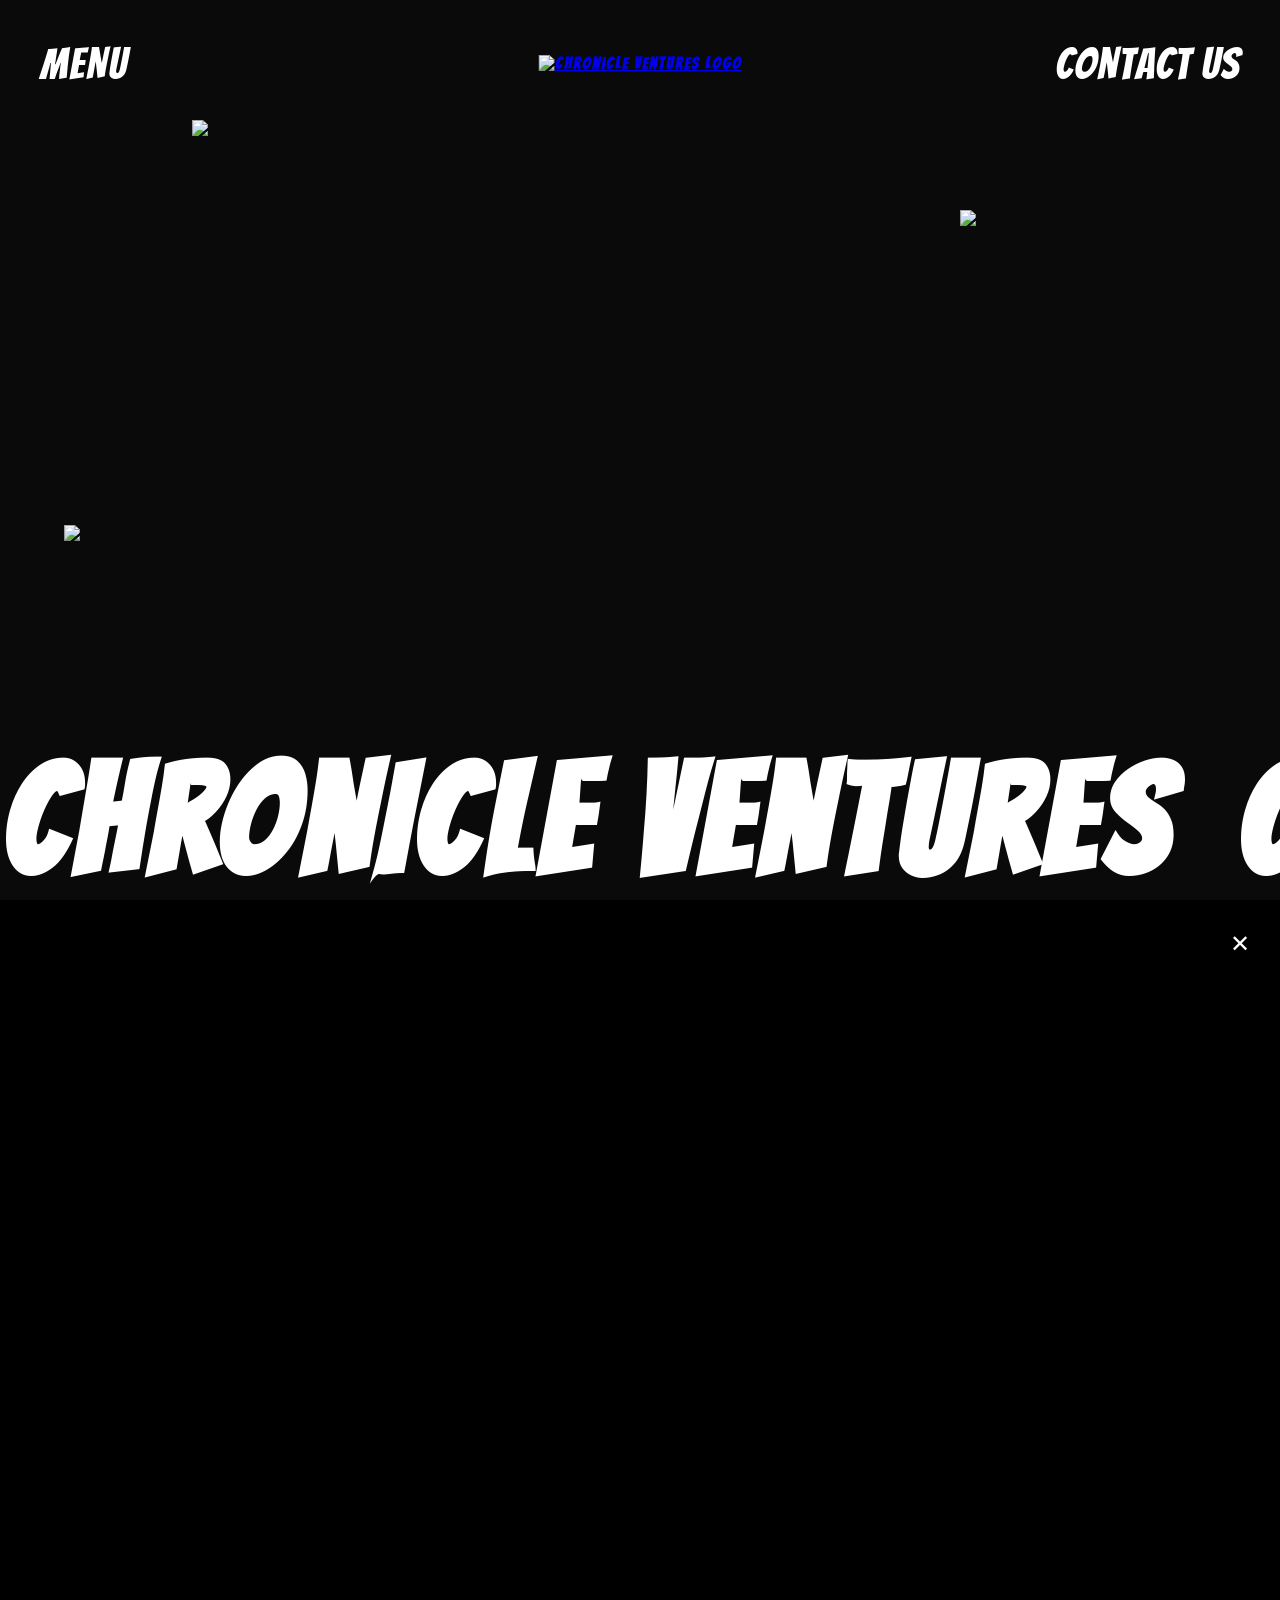
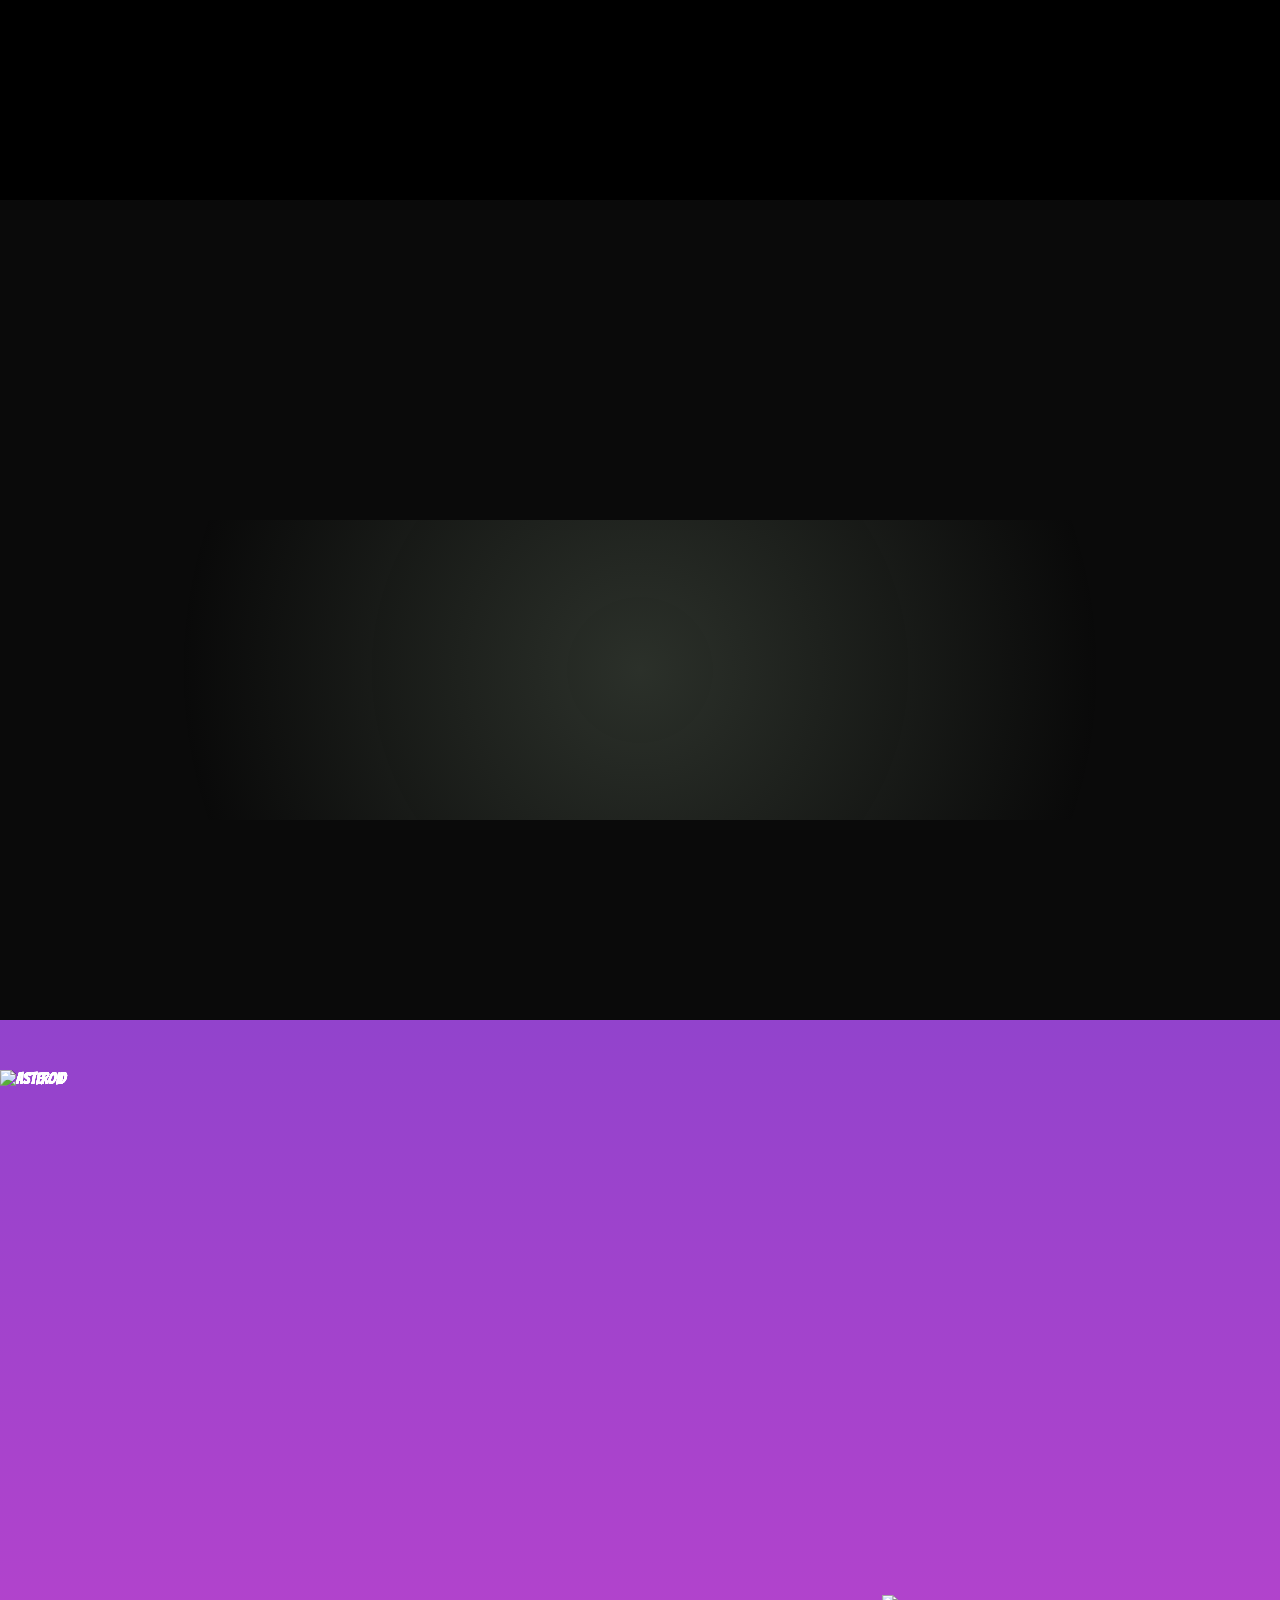
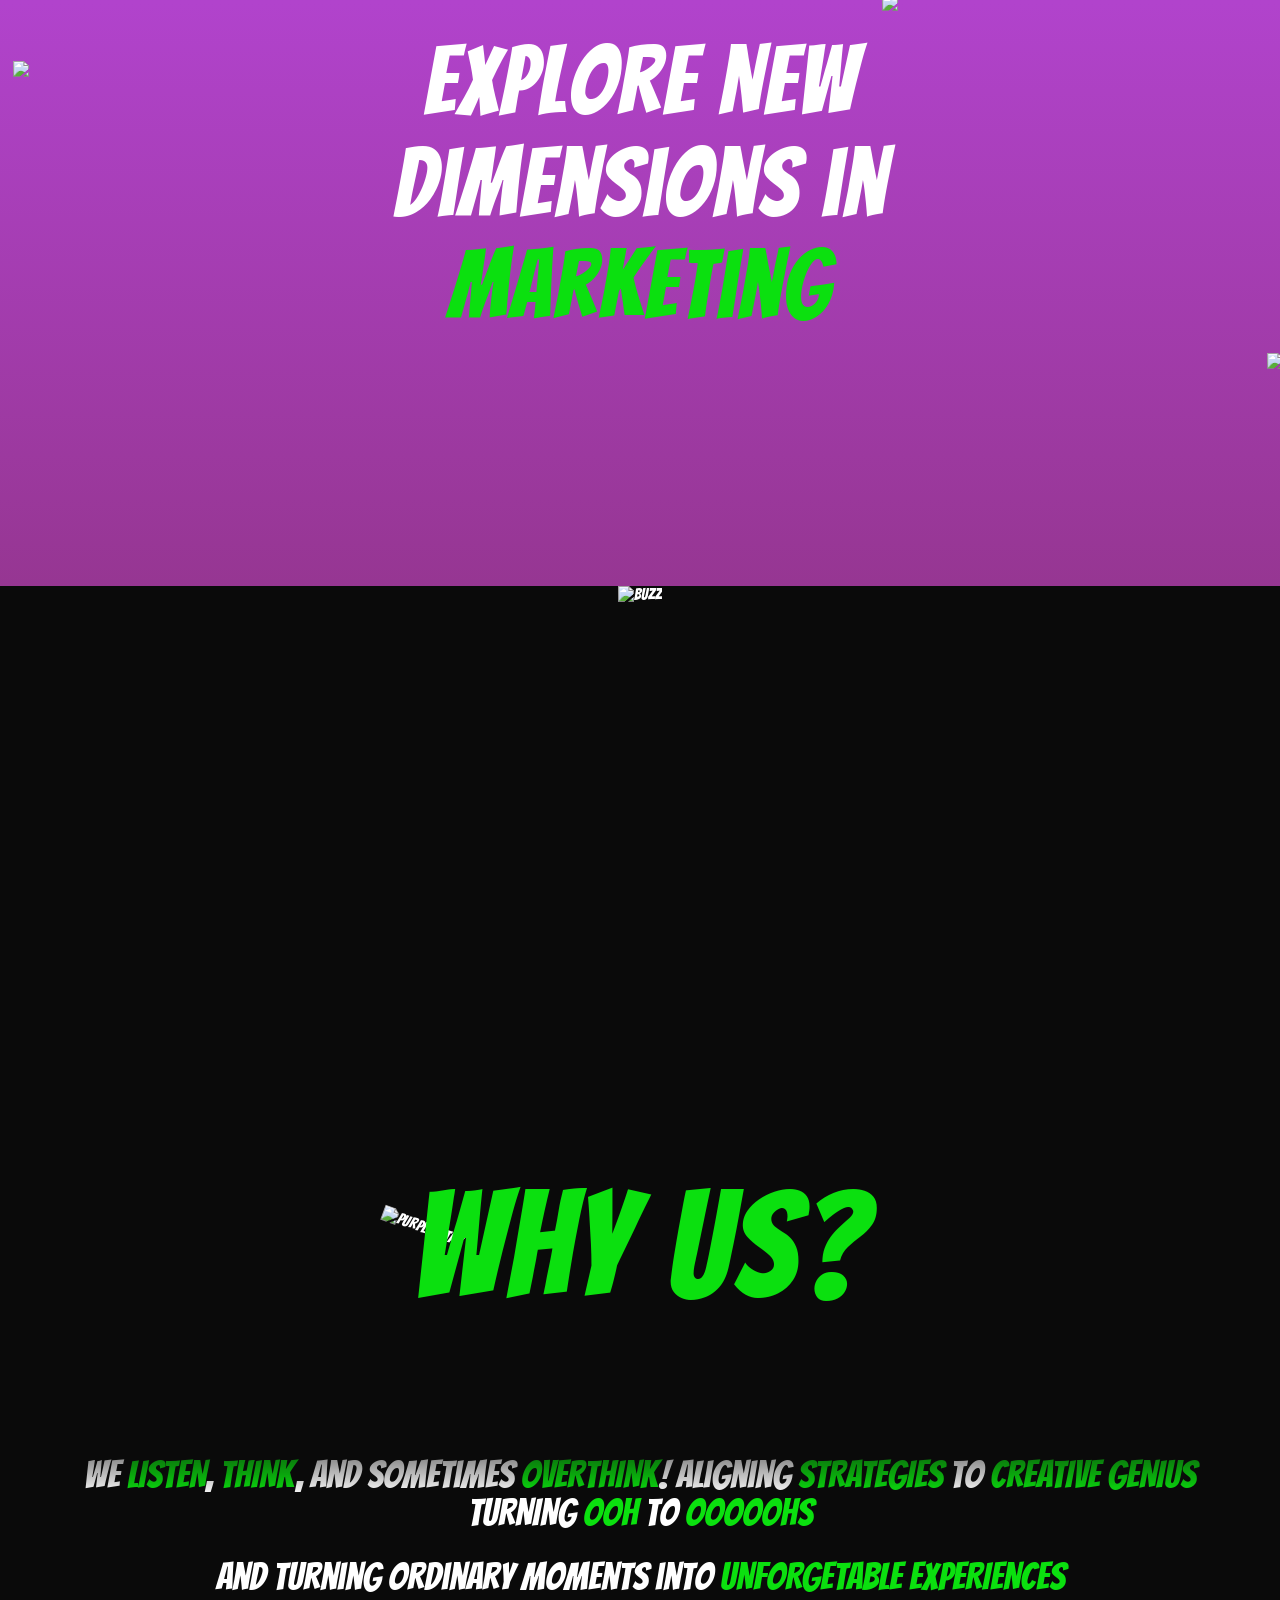
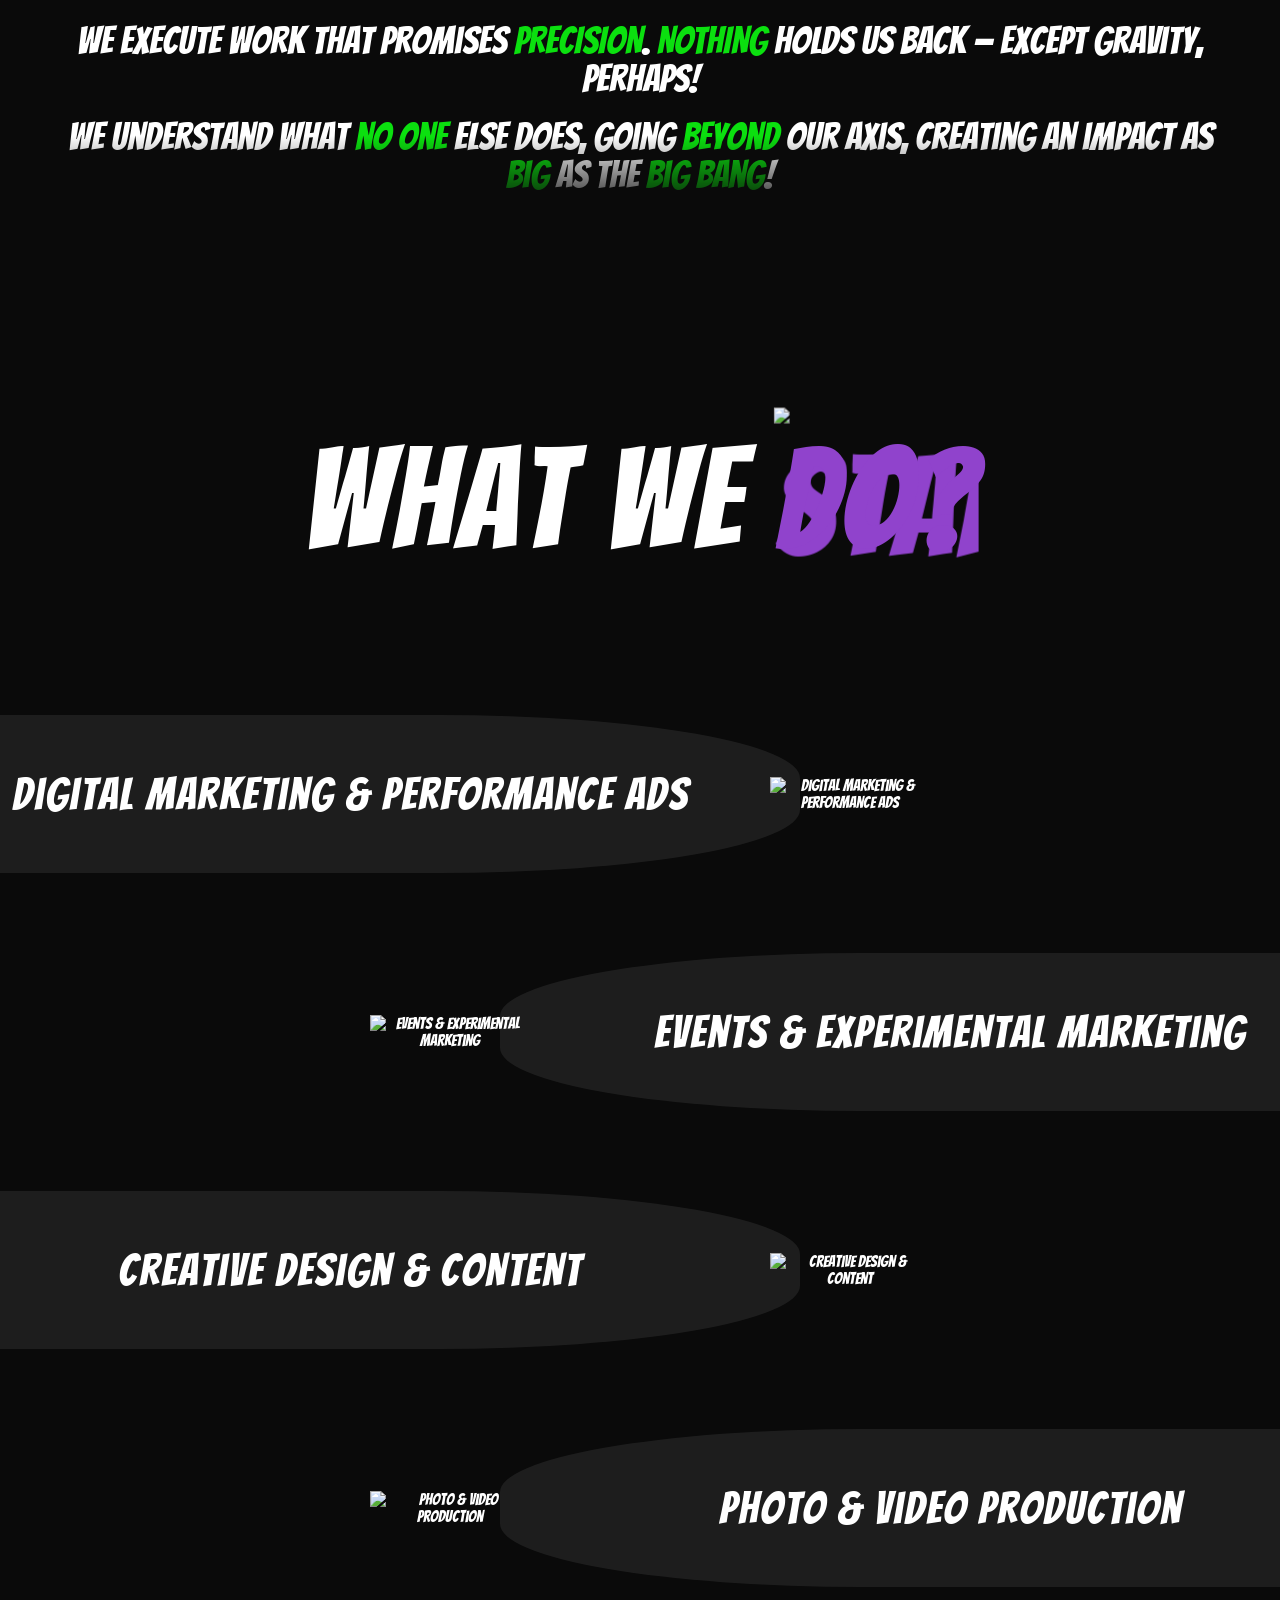
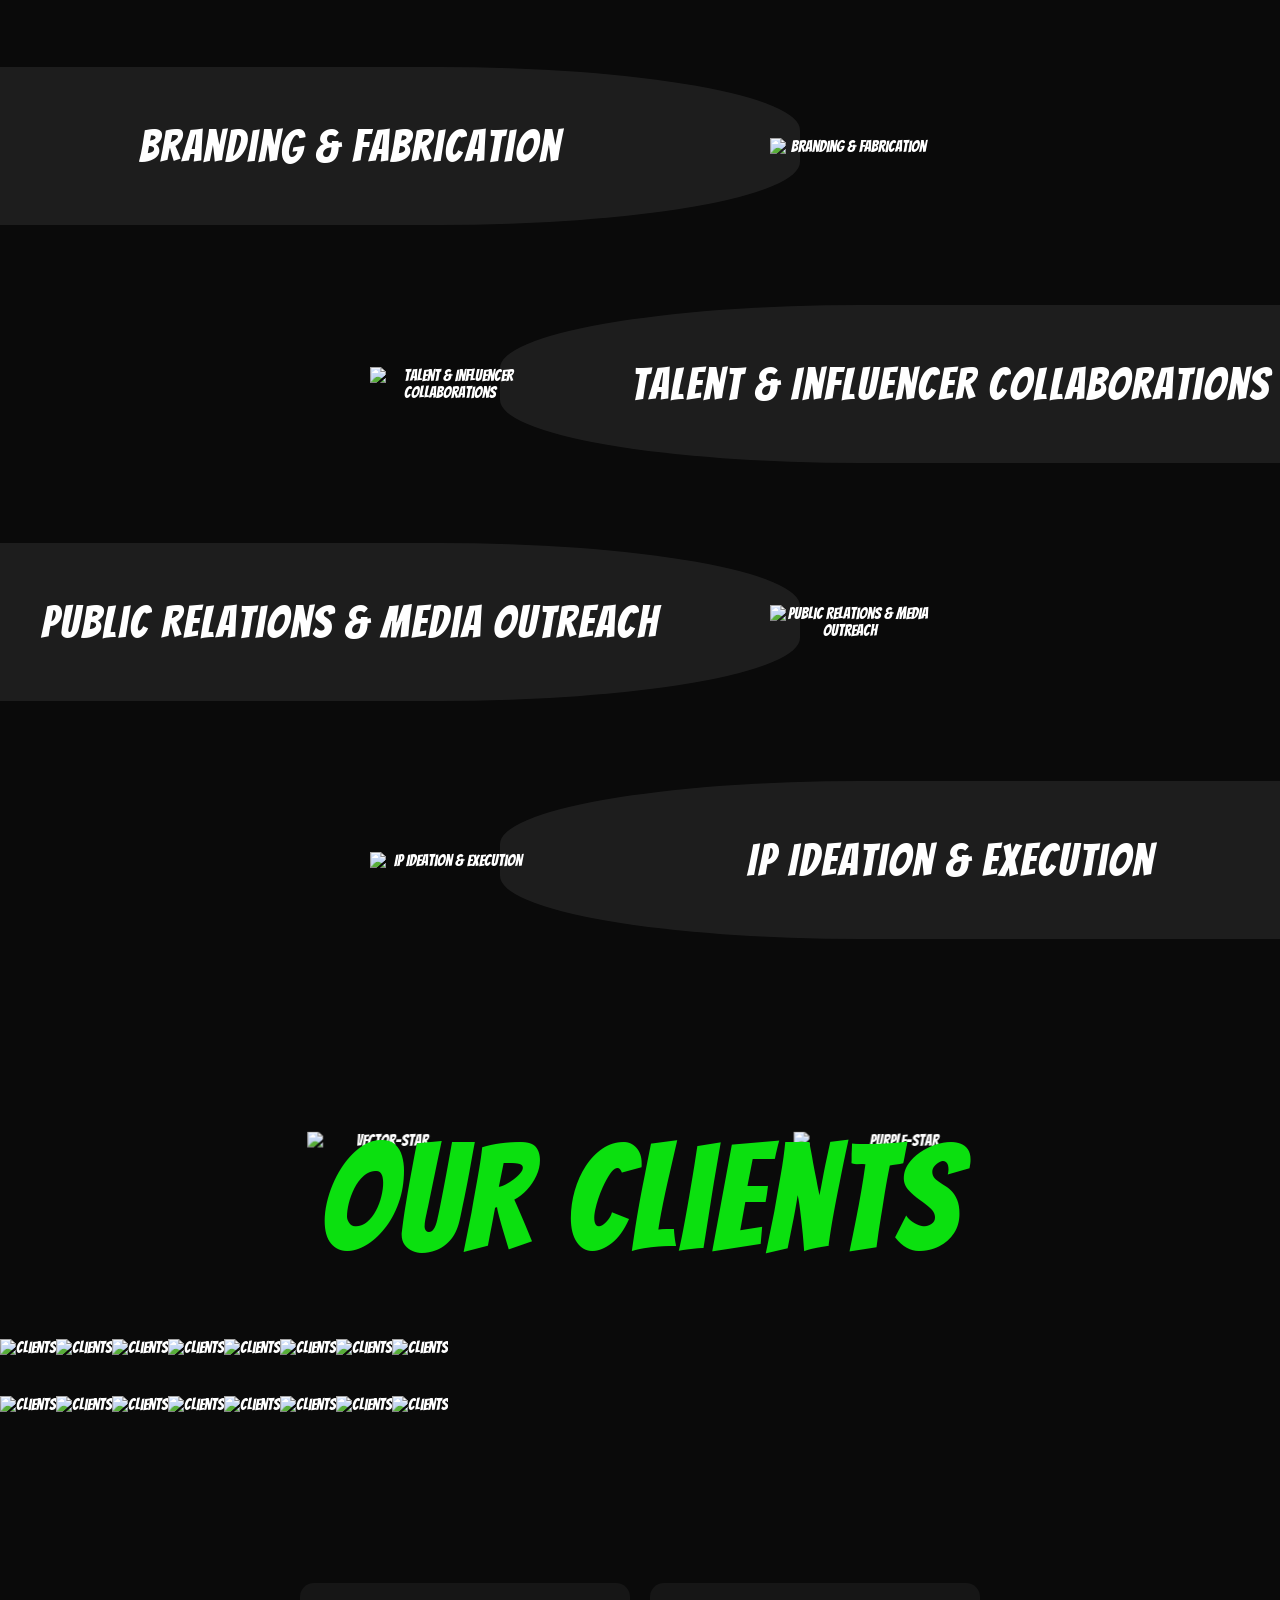
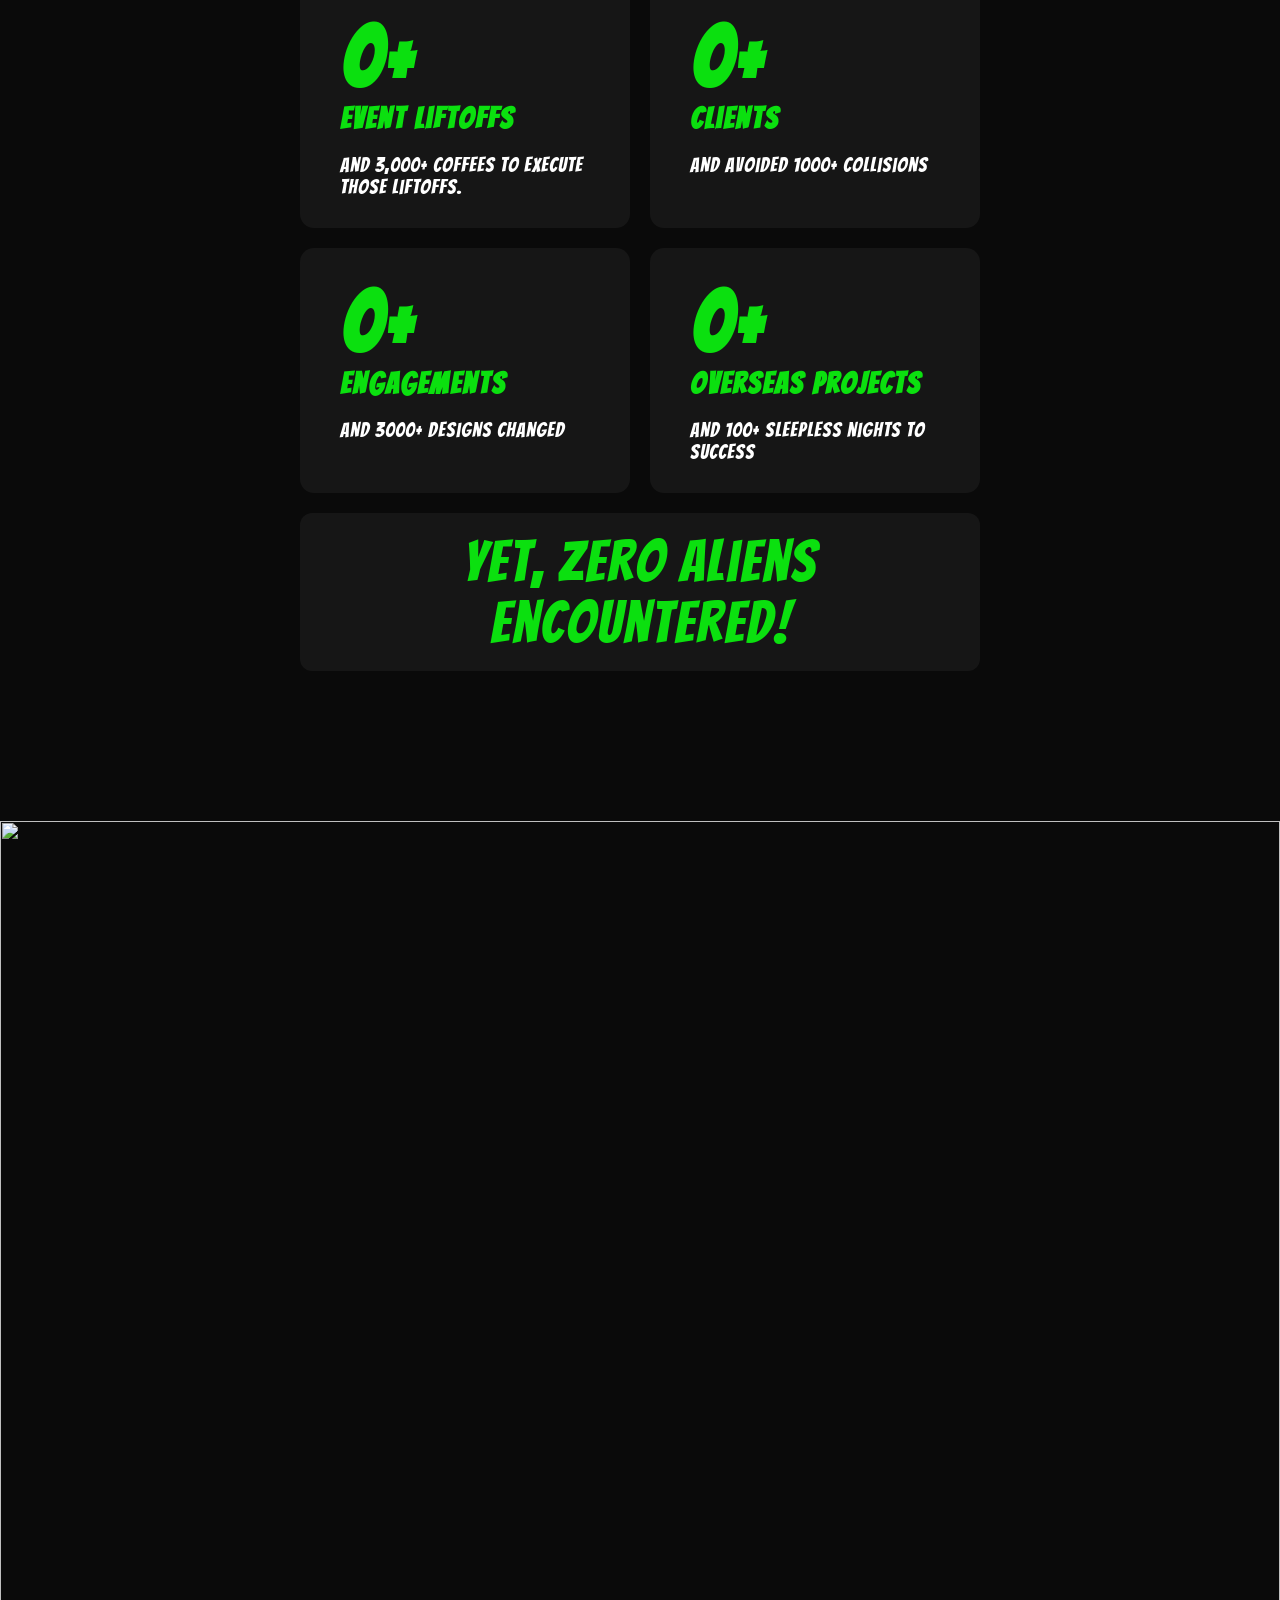
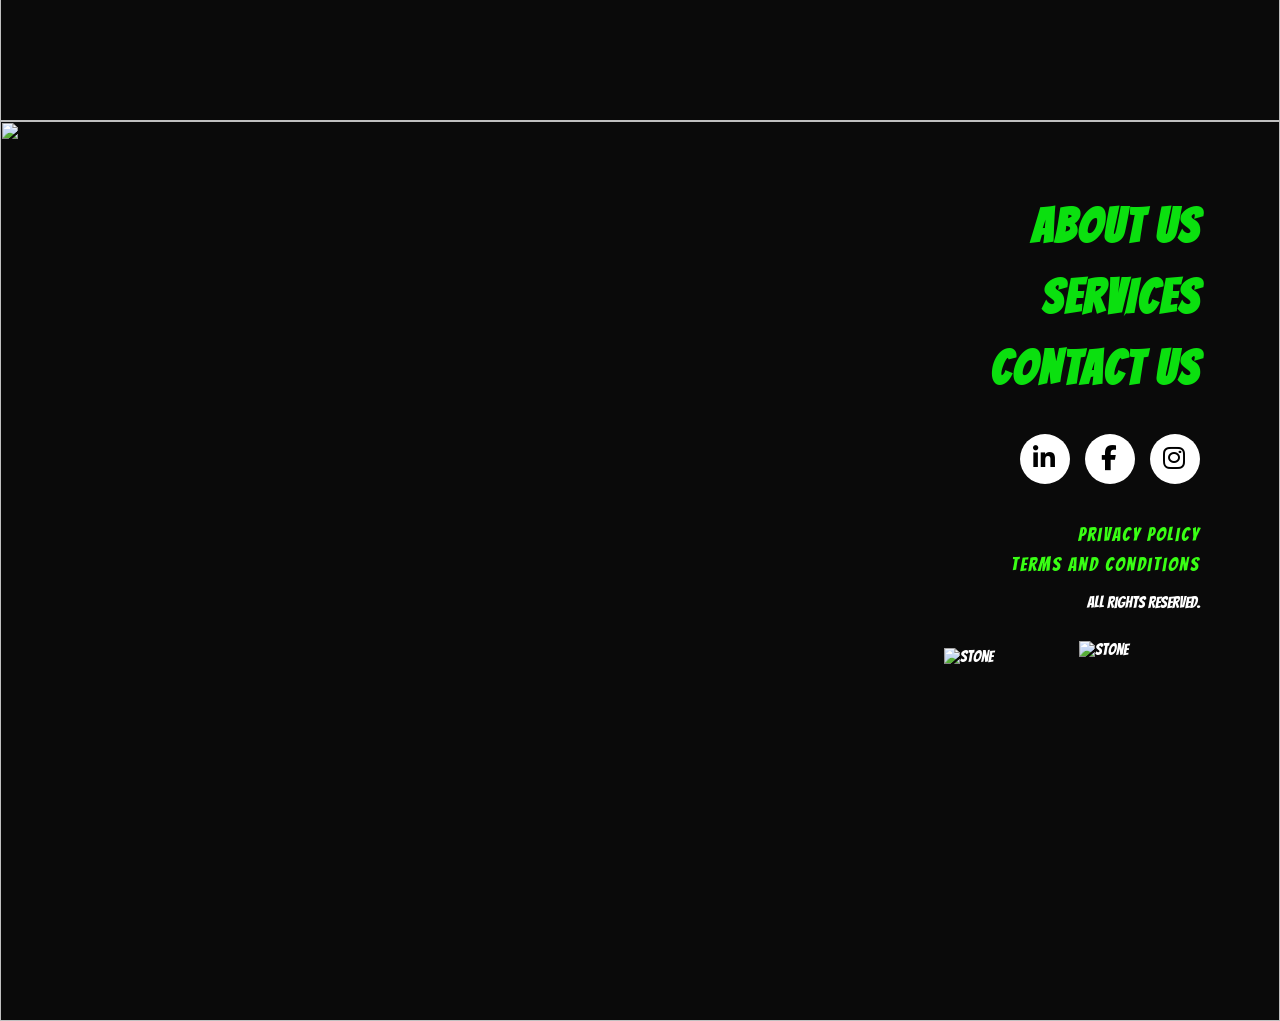
==== updated/index.html @ 92941d37 "Add files via upload" ====
<!doctype html>
<html lang="en">
  <head>
    <meta charset="UTF-8" />
    <title>Chronicle Ventures - OLD</title>
    <meta name="viewport" content="width=device-width, initial-scale=1.0" />

    <!-- CSS -->
    <link rel="stylesheet" href="assets/css/style.css" />
    <link rel="stylesheet" href="assets/css/ipad.css" />

    <!-- GSAP -->
    <script src="https://cdnjs.cloudflare.com/ajax/libs/gsap/3.12.2/gsap.min.js"></script>
    <script src="https://cdnjs.cloudflare.com/ajax/libs/gsap/3.12.2/ScrollTrigger.min.js"></script>

    <script src="https://assets.codepen.io/16327/CustomWiggle.min.js"></script>

    <!-- Lenis Smooth Scroll -->
    <script src="https://unpkg.com/@studio-freight/lenis@1.0.6/bundled/lenis.min.js"></script>

    <!-- Google Fonts -->
    <link rel="preconnect" href="https://fonts.googleapis.com" />
    <link rel="preconnect" href="https://fonts.gstatic.com" crossorigin />
    <link
      href="https://fonts.googleapis.com/css2?family=Bangers&display=swap"
      rel="stylesheet"
    />

    <!-- font-awesome -->
    <link
      rel="stylesheet"
      href="https://cdnjs.cloudflare.com/ajax/libs/font-awesome/6.5.0/css/all.min.css"
    />

    <!-- favicon -->
    <link
      rel="apple-touch-icon"
      sizes="180x180"
      href="assets/images/favicon/apple-touch-icon.png"
    />
    <link
      rel="icon"
      type="image/webp"
      sizes="32x32"
      href="assets/images/favicon/android-chrome-192x192.png"
    />
    <link
      rel="icon"
      type="image/webp"
      sizes="16x16"
      href="assets/images/favicon/android-chrome-512x512.png"
    />
    <link rel="manifest" href="/site.webmanifest" />
  </head>

  <body>
    <!-- Preloader -->
    <div id="preloader">
      <img
        src="https://res.cloudinary.com/dgrqhkw0w/image/upload/v1777374459/logo-cv_uca0ft.webp"
        alt="Logo"
        class="loader-logo"
      />
    </div>

    <canvas id="space-canvas"></canvas>
    <!-- NAVBAR -->
    <nav class="navbar">
      <div class="nav-left menu-btn">MENU</div>
      <div class="nav-center">
        <a href="#home">
          <img
            src="https://res.cloudinary.com/dgrqhkw0w/image/upload/v1777374456/chronicle-ventures_mlqo2c.webp"
            alt="Chronicle Ventures Logo"
          />
        </a>
      </div>
      <div class="nav-right">
        <button><a href="#">Contact Us</a></button>
      </div>
    </nav>
    <!-- SIDE MENU OLD -->
    <div class="side-menu">
      <div class="close-btn">✕</div>

      <div class="space-scene">
        <!-- VIDEO BACKGROUND -->
        <video
          class="menu-bg-video"
          autoplay
          muted
          loop
          playsinline
          preload="metadata"
        >
          <source
            src="https://res.cloudinary.com/dgrqhkw0w/video/upload/v1777285527/star-video_p4yn8b.mp4"
            type="video/mp4"
          />
        </video>

        <!-- Overlay -->
        <div class="video-dark-overlay"></div>

        <img
          src="https://res.cloudinary.com/dgrqhkw0w/image/upload/v1777456181/earth-desktop_tmxfmc.png"
          class="earth-layer"
          alt="Earth"
        />

        <!-- <video
          class="earth-layer"
          autoplay
          muted
          loop
          playsinline
          preload="metadata"
        >
          <source
            src="https://res.cloudinary.com/dgrqhkw0w/video/upload/v1777358898/earth_cdezqb.webm"
            type="video/mp4"
          />
        </video> -->

        <img
          src="https://res.cloudinary.com/dgrqhkw0w/image/upload/v1777456181/earth-tab_v5nfvy.png"
          class="earth-layer-tab"
          alt="Earth"
        />

        <img
          src="https://res.cloudinary.com/dgrqhkw0w/image/upload/v1777456180/earth-mob_vrtyly.png"
          class="earth-layer-mob"
          alt="Earth"
        />
      </div>
      <ul>
        <li><a href="#home">Home</a></li>
        <li><a href="#why-us">Why Us</a></li>

        <li><a href="#services">Services</a></li>
        <li><a href="#contact">Contact</a></li>
      </ul>
    </div>

    <!-- HERO SECTION -->
    <section class="hero" id="home">
      <div class="space-bg">
        <img
          rel="preload"
          as="image"
          src="https://res.cloudinary.com/dgrqhkw0w/image/upload/v1777375401/astronaut_idriht.webp"
          class="space obj1"
        />
        <img
          src="https://res.cloudinary.com/dgrqhkw0w/image/upload/v1777362965/ASTEROIDS_1_f0msy4.webp"
          class="space obj2"
        />
        <img
          src="https://res.cloudinary.com/dgrqhkw0w/image/upload/v1777375380/asteroid_eccpvt.webp"
          class="space obj3"
        />
      </div>

      <div class="marquee">
        <div class="marquee-track">
          <h1 class="hero-text">CHRONICLE VENTURES</h1>
          <h1 class="hero-text">CHRONICLE VENTURES</h1>
          <h1 class="hero-text">CHRONICLE VENTURES</h1>
          <h1 class="hero-text">CHRONICLE VENTURES</h1>
          <h1 class="hero-text">CHRONICLE VENTURES</h1>
          <h1 class="hero-text">CHRONICLE VENTURES</h1>
        </div>
      </div>
    </section>

    <!-- One line -->
    <!-- <section class="cta-line">
      <h2>
        <span class="left">Taking you</span>
        <span class="right">light years ahead</span>
      </h2>
    </section> -->

    <section class="cta-line">
      <h2>
        <span class="left">Taking you</span>
        <span class="center">light</span>
        <span class="right">years ahead</span>
      </h2>
    </section>

    <!-- ABOUT SECTION -->
    <section class="about">
      <div class="curve">
        <div class="curve-glow"></div>
      </div>

      <div class="star-anchor">
        <img
          src="https://res.cloudinary.com/dgrqhkw0w/image/upload/v1777362866/star_r0wlxm.png"
          class="center-star"
        />
      </div>

      <div class="content">
        <p class="about-text">WE ARE AN</p>
        <p class="about-text-green">
          INTEGRATED MARKETING COMMUNICATIONS AGENCY
        </p>
        <p class="about-text">WHO KNOWS THE DIFFERENCE BETWEEN</p>
        <p class="about-text-green">ILLUSSION, DELUSION AND HALLUCINATION.</p>
      </div>

      <!-- <img src="assets/images/asteroid.webp" class="floating-obj a-obj1" />
      <img src="assets/images/ASTEROIDS_1.webp" class="floating-obj a-obj2" />
      <img src="assets/images/ASTEROIDS_4.webp" class="floating-obj a-obj3" /> -->
    </section>

    <!-- Explore section -->
    <section class="explore">
      <!-- Random Asteroids -->
      <div class="asteroids">
        <img
          src="https://res.cloudinary.com/dgrqhkw0w/image/upload/v1777362965/ASTEROIDS_1_f0msy4.webp"
          class="stone"
          alt="asteroid"
        />
        <img
          src="https://res.cloudinary.com/dgrqhkw0w/image/upload/v1777362964/ASTEROIDS_6_gl3oo8.webp"
          class="stone"
          alt="asteroid"
        />
        <img
          src="https://res.cloudinary.com/dgrqhkw0w/image/upload/v1777362965/ASTEROIDS_4_leopx2.webp"
          class="stone"
          alt="asteroid"
        />
        <img
          src="https://res.cloudinary.com/dgrqhkw0w/image/upload/v1777362965/ASTEROIDS_3_f5anbh.webp"
          class="stone"
          alt="asteroid"
        />

        <img
          src="https://res.cloudinary.com/dgrqhkw0w/image/upload/v1777371823/ASTEROIDS_2_q7wwo1.webp"
          class="stone"
          alt="asteroid"
        />
        <img
          src="https://res.cloudinary.com/dgrqhkw0w/image/upload/v1777371822/ASTEROIDS_5_wfiy7d.webp"
          class="stone"
          alt="asteroid"
        />
        <img
          src="https://res.cloudinary.com/dgrqhkw0w/image/upload/v1777362965/ASTEROIDS_4_leopx2.webp"
          class="stone"
          alt="asteroid"
        />
        <img
          src="https://res.cloudinary.com/dgrqhkw0w/image/upload/v1777362965/ASTEROIDS_3_f5anbh.webp"
          class="stone"
          alt="asteroid"
        />
      </div>

      <!-- White Star -->
      <img
        src="https://res.cloudinary.com/dgrqhkw0w/image/upload/v1777373553/double_star_white_znpybi.webp"
        class="e-star white-star"
      />

      <!-- Green Stars (wrapped for rotation) -->
      <div class="star-wrap g1">
        <img
          src="https://res.cloudinary.com/dgrqhkw0w/image/upload/v1777373647/hollow_green_star_nkxf6s.webp"
          class="e-star green-star"
        />
      </div>

      <div class="star-wrap g2">
        <img
          src="https://res.cloudinary.com/dgrqhkw0w/image/upload/v1777373647/hollow_green_star_nkxf6s.webp"
          class="e-star green-star"
        />
      </div>

      <!-- TEXT BELOW -->
      <h2 class="explore-text">
        Explore New <br />
        Dimensions in <br />
        <span id="changing-word">Marketing</span>
      </h2>
    </section>

    <!-- Buzz img -->
    <section class="buzz-section">
      <div class="buzz-wrapper">
        <img
          src="https://res.cloudinary.com/dgrqhkw0w/image/upload/v1777362796/buzz_with_man_new_cwn53z.webp"
          alt="Buzz"
          class="buzz-img"
        />
      </div>
    </section>

    <!-- Why us? -->
    <section class="why-us" id="why-us">
      <div class="wu-container">
        <img
          src="https://res.cloudinary.com/dgrqhkw0w/image/upload/v1777373693/fill_purple_star_hrlldf.webp"
          alt="purple-star"
          class="wu-star"
        />
        <h2>WHY US?</h2>

        <div class="wu-content">
          <div class="wu-track">
            <div class="wu-group">
              <div class="wu-item">
                <p>
                  we <span>LISTEN</span>, <span>THINK</span>, and sometimes
                  <span>OVERTHINK</span>! Aligning <span>STRATEGIES</span> to
                  <span>CREATIVE GENIUS</span> TURNING <span>OOH</span> to
                  <span>Ooooohs</span>
                </p>
              </div>

              <div class="wu-item">
                <p>
                  And turning ordinary moments into
                  <span>UNFORGETABLE EXPERIENCES</span>
                </p>
              </div>

              <div class="wu-item">
                <p>
                  We execute work that promises <span>PRECISION</span>.
                  <span>NOTHING</span> HOLDS US BACK — except gravity, perhaps!
                </p>
              </div>

              <div class="wu-item">
                <!-- <p>
                  We understand what <span>NOTHING</span> Going
                  <span>BEYOND</span> our axis, creating impacts as
                  <span>BIG</span> as the <span>big bang</span>!
                </p> -->

                <p>
                  We understand what <span>no one</span> else does, going <span>beyond</span> our axis, 
                  creating an impact as <span>big</span> as the <span>Big Bang</span>!
                </p>
              </div>
            </div>

            <!-- Duplicate -->
            <div class="wu-group">
              <div class="wu-item">
                <p>
                  we <span>LISTEN</span>, <span>THINK</span>, and sometimes
                  <span>OVERTHINK</span>! Aligning <span>STRATEGIES</span> to
                  <span>CREATIVE GENIUS</span> TURNING <span>OOH</span> to
                  <span>Ooooohs</span>
                </p>
              </div>

              <div class="wu-item">
                <p>
                  And turning ordinary moments into
                  <span>UNFORGETABLE EXPERIENCES</span>
                </p>
              </div>

              <div class="wu-item">
                <p>
                  We execute work that promises <span>PRECISION</span>.
                  <span>NOTHING</span> HOLDS US BACK — except gravity, perhaps!
                </p>
              </div>

              <div class="wu-item">
                <p>
                  We understand what <span>no one</span> else does, going <span>beyond</span> our axis, 
                  creating an impact as <span>big</span> as the <span>Big Bang</span>!
                </p>
              </div>
            </div>
          </div>
        </div>
      </div>
    </section>

    <!-- What We Do -->
    <section class="wwd" id="services">
      <div class="wwd-container">
        <h2>
          What We
          <span class="do-wrapper">
            <img
              src="https://res.cloudinary.com/dgrqhkw0w/image/upload/v1777373919/green_star_hnzfn3.webp"
              class="star-bg"
              alt="star"
            />
            Do?
          </span>
        </h2>
      </div>

      <!-- SERVICES -->
      <div class="services">
        <div class="service left">
          <div class="inner">
            <div class="content">Digital Marketing & Performance Ads</div>
            <img
              src="https://res.cloudinary.com/dgrqhkw0w/image/upload/v1779792171/digital-marketing_idaxpt.png"
              class="astro"
              alt="Digital Marketing & Performance Ads"
            />
          </div>
        </div>

        <div class="service right">
          <div class="inner">
            <img
              src="https://res.cloudinary.com/dgrqhkw0w/image/upload/v1779799944/events__experimental_marketing.png"
              class="astro"
              alt="Events & Experimental Marketing"
            />
            <div class="content">Events & Experimental Marketing</div>
          </div>
        </div>

        <div class="service left">
          <div class="inner">
            <div class="content">Creative Design & Content</div>
            <img
              src="https://res.cloudinary.com/dgrqhkw0w/image/upload/v1779792354/creative-design.webp"
              class="astro"
              alt="Creative Design & Content"
            />
          </div>
        </div>

        <div class="service right">
          <div class="inner">
            <img
              src="https://res.cloudinary.com/dgrqhkw0w/image/upload/v1777374056/Photo_Video_rnbqlw.webp"
              class="astro"
              alt="Photo & Video Production"
            />
            <div class="content">Photo & Video Production</div>
          </div>
        </div>

        <div class="service left">
          <div class="inner">
            <div class="content">Branding & Fabrication</div>
            <img
              src="https://res.cloudinary.com/dgrqhkw0w/image/upload/v1779790771/branding__fabrication.webp"
              class="astro"
              alt="Branding & Fabrication"
            />
          </div>
        </div>

        <div class="service right">
          <div class="inner">
            <img
              src="https://res.cloudinary.com/dgrqhkw0w/image/upload/v1779790976/talent__influencer_collaborations.webp"
              class="astro"
              alt="Talent & Influencer Collaborations"
            />
            <div class="content">Talent & Influencer Collaborations</div>
          </div>
        </div>

        <div class="service left">
          <div class="inner">
            <div class="content">Public Relations & Media Outreach</div>
            <img
              src="https://res.cloudinary.com/dgrqhkw0w/image/upload/v1777374060/PR_Media_jzrfol.webp"
              class="astro"
              alt="Public Relations & Media Outreach"
            />
          </div>
        </div>

        <div class="service right">
          <div class="inner">
            <img
              src="https://res.cloudinary.com/dgrqhkw0w/image/upload/v1779791213/ip_ideation__execution.webp"
              class="astro"
              alt="IP Ideation & Execution"
            />
            <div class="content">IP Ideation & Execution</div>
          </div>
        </div>
      </div>
    </section>

    <!-- Our Client -->
    <section class="clients">
      <img
        src="https://res.cloudinary.com/dgrqhkw0w/image/upload/v1777374135/vector-star-purple_askqds.webp"
        class="oc-star-left"
        alt="vector-star"
      />
      <h2>Our Clients</h2>
      <img
        src="https://res.cloudinary.com/dgrqhkw0w/image/upload/v1777373693/fill_purple_star_hrlldf.webp"
        class="oc-star-right"
        alt="purple-star"
      />

      <div class="client-list">
        <!-- TOP (Right → Left) -->
        <div class="marquee">
          <div class="track left">
            <img src="https://res.cloudinary.com/dgrqhkw0w/image/upload/v1779869502/clients-1_f54dns.png" alt="clients" />
            <img src="https://res.cloudinary.com/dgrqhkw0w/image/upload/v1779869502/clients-1_f54dns.png" alt="clients" />
            <img src="https://res.cloudinary.com/dgrqhkw0w/image/upload/v1779869502/clients-1_f54dns.png" alt="clients" />
            <img src="https://res.cloudinary.com/dgrqhkw0w/image/upload/v1779869502/clients-1_f54dns.png" alt="clients" />
            <img src="https://res.cloudinary.com/dgrqhkw0w/image/upload/v1779869502/clients-1_f54dns.png" alt="clients" />
            <img src="https://res.cloudinary.com/dgrqhkw0w/image/upload/v1779869502/clients-1_f54dns.png" alt="clients" />
            <img src="https://res.cloudinary.com/dgrqhkw0w/image/upload/v1779869502/clients-1_f54dns.png" alt="clients" />
            <img src="https://res.cloudinary.com/dgrqhkw0w/image/upload/v1779869502/clients-1_f54dns.png" alt="clients" />
            
          </div>
        </div>

        <!-- BOTTOM (Left → Right) -->
        <div class="marquee">
          <div class="track right">
            <img src="https://res.cloudinary.com/dgrqhkw0w/image/upload/v1779869502/clients-2_xivxpd.png" alt="clients" />
            <img src="https://res.cloudinary.com/dgrqhkw0w/image/upload/v1779869502/clients-2_xivxpd.png" alt="clients" />
            <img src="https://res.cloudinary.com/dgrqhkw0w/image/upload/v1779869502/clients-2_xivxpd.png" alt="clients" />
            <img src="https://res.cloudinary.com/dgrqhkw0w/image/upload/v1779869502/clients-2_xivxpd.png" alt="clients" />
            <img src="https://res.cloudinary.com/dgrqhkw0w/image/upload/v1779869502/clients-2_xivxpd.png" alt="clients" />
            <img src="https://res.cloudinary.com/dgrqhkw0w/image/upload/v1779869502/clients-2_xivxpd.png" alt="clients" />
            <img src="https://res.cloudinary.com/dgrqhkw0w/image/upload/v1779869502/clients-2_xivxpd.png" alt="clients" />
            <img src="https://res.cloudinary.com/dgrqhkw0w/image/upload/v1779869502/clients-2_xivxpd.png" alt="clients" />
        
          </div>
        </div>
      </div>
    </section>

    <!-- Stats Section -->
    <section class="stats-section">
      <div class="stats-grid">
        <div class="stat-card">
          <h3 class="counter" data-target="300">0+</h3>
          <h4>Event Liftoffs</h4>
          <p>And 3,000+ coffees to execute those liftoffs.</p>
        </div>

        <div class="stat-card">
          <h3 class="counter" data-target="100">0+</h3>
          <h4>Clients</h4>
          <p>And avoided 1000+ collisions</p>
        </div>

        <div class="stat-card">
          <h3 class="counter" data-target="400M">0+</h3>
          <h4>Engagements</h4>
          <p>And 3000+ designs changed</p>
        </div>

        <div class="stat-card">
          <h3 class="counter" data-target="10">0+</h3>
          <h4>Overseas Projects</h4>
          <p>And 100+ sleepless nights to success</p>
        </div>
      </div>

      <div class="stats-message">Yet, zero aliens encountered!</div>
    </section>

    <!-- Ask Section -->
    <section class="ask-section">
      <!-- Background -->
      <img
        src="https://res.cloudinary.com/dgrqhkw0w/image/upload/v1777374220/ask_question_full_image_msguir.webp"
        class="ask-bg"
      />

      <!-- Telephone -->
      <img
        src="https://res.cloudinary.com/dgrqhkw0w/image/upload/v1777374271/telephone_yblq8w.webp"
        class="telephone"
      />

      <!-- Left Content -->
      <div class="left-content">
        <div class="telepathy-wrapper">
          <div class="telepathy-text">
            Because we Don't Communicate Telepathically
          </div>

          <img
            src="https://res.cloudinary.com/dgrqhkw0w/image/upload/v1777374299/professer_mb9k3k.webp"
            class="professor"
          />
        </div>
      </div>
    </section>

    <!-- Footer -->
    <footer class="footer" id="contact">
      <!-- Background -->
      <img
        src="https://res.cloudinary.com/dgrqhkw0w/image/upload/v1777374336/footer-bg_pzqanz.webp"
        class="footer-bg"
      />

      <!-- Overlay Content -->
      <div class="footer-content">
        <!-- Right Side Links -->

        <!-- added now -->

        <div class="footer-links">
          <a href="#why-us">ABOUT US</a>
          <a href="#services">SERVICES</a>
          <a href="#contact">CONTACT US</a>

          <!-- Social Icons -->
          <div class="socials">
            <a
              href="https://in.linkedin.com/company/chronicleventuresindia"
              target="_blank"
              ><i class="fab fa-linkedin-in"></i
            ></a>
            <a href="https://www.facebook.com/Chronicleventures" target="_blank"
              ><i class="fab fa-facebook-f"></i
            ></a>
            <a
              href="https://www.instagram.com/chronicleventures/"
              target="_blank"
              ><i class="fab fa-instagram"></i
            ></a>
          </div>

          <!-- Bottom -->
          <div class="footer-bottom">
            <a href="#">Privacy Policy</a>
            <a href="#">Terms and Conditions</a>
            <p>All Rights Reserved.</p>
          </div>
        </div>

        <div class="footer-stones">
          <img
            src="https://res.cloudinary.com/dgrqhkw0w/image/upload/v1777362965/ASTEROIDS_1_f0msy4.webp"
            class="fstone1"
            alt="stone"
          />
          <!-- <img
            src="assets/images/ASTEROIDS_4.webp"
            class="fstone2"
            alt="stone"
          /> -->

          <img
            src="https://res.cloudinary.com/dgrqhkw0w/image/upload/v1777362965/ASTEROIDS_3_f5anbh.webp"
            class="fstone3"
            alt="stone"
          />
        </div>
      </div>
    </footer>

    <!-- Footer Mobile -->
    <div class="footer-mob">
      <a href="#">Privacy Policy</a>
      <a href="#">Terms and Conditions</a>
      <p>All Rights Reserved.</p>
    </div>

    <!-- footer ipad -->
    <div class="fipad">
      <img
        src="https://res.cloudinary.com/dgrqhkw0w/image/upload/v1777374336/footer-bg_pzqanz.webp"
        class="fipad-bg"
      />

      <div class="fipad-content">
        <!-- Right Side Links -->

        <!-- added now -->

        <div class="fipad-links">
          <!-- Top Links -->
          <div class="footer-nav">
            <a href="#why-us">ABOUT US</a>
            <span>|</span>
            <a href="#services">SERVICES</a>
            <span>|</span>
            <a href="#contact">CONTACT US</a>
          </div>

          <!-- Social Icons -->
          <div class="fipad-socials">
            <a
              href="https://in.linkedin.com/company/chronicleventuresindia"
              target="_blank"
            >
              <i class="fab fa-linkedin-in"></i>
            </a>
            <a
              href="https://www.facebook.com/Chronicleventures"
              target="_blank"
            >
              <i class="fab fa-facebook-f"></i>
            </a>
            <a
              href="https://www.instagram.com/chronicleventures/"
              target="_blank"
            >
              <i class="fab fa-instagram"></i>
            </a>
          </div>

          <!-- Bottom Links -->
          <div class="footer-bottom-links">
            <a href="#">Privacy Policy</a>
            <span>|</span>
            <a href="#">Terms and Conditions</a>
          </div>

          <!-- Copyright -->
          <p class="footer-copy">All Rights Reserved.</p>
        </div>
      </div>
    </div>

    <!-- Javascript -->
    <script src="assets/js/script.js" defer></script>
    <script src="assets/js/space-26-march.js" defer></script>
    <script src="https://cdnjs.cloudflare.com/ajax/libs/three.js/r134/three.min.js"></script>

    <!-- <script src="assets/js/script-touch.js"></script> -->
  </body>
</html>
---- updated/assets/css/style.css ----
@import url('https://fonts.googleapis.com/css2?family=Bangers&display=swap');

@font-face {
  font-family: "Bangers";
  src: url("../fonts/Bangers-Regular.ttf") format("ttf");
}

:root {
  --font-main: 'Bangers', system-ui;
  --bold-color: #0be00f;
  --second-color: #9043CC;
}

* {
  margin: 0;
  padding: 0;
  box-sizing: border-box;
  font-family: var(--font-main);
  /* overflow-x: hidden; */
}

body {
  background: #0a0a0a;
  color: white;
  /* overflow-x: hidden; */

}

/* PRELOADER FULL SCREEN */
#preloader {
  position: fixed;
  top: 0;
  left: 0;
  width: 100%;
  height: 100vh;
  background: #000;
  display: flex;
  justify-content: center;
  align-items: center;
  z-index: 9999;
}

/* LOGO */
.loader-logo {
  width: 300px;
  animation: pulse 1.5s infinite ease-in-out;
}

@media (max-width: 768px) {
  .loader-logo {
    width: 150px;
    animation: pulse 1.5s infinite ease-in-out;
  }
}

/* ANIMATION */
@keyframes pulse {
  0% {
    transform: scale(1);
    opacity: 0.7;
  }

  50% {
    transform: scale(1.2);
    opacity: 1;
  }

  100% {
    transform: scale(1);
    opacity: 0.7;
  }
}

#space-canvas {
  position: fixed;
  top: 0;
  left: 0;
  width: 100%;
  height: 100%;
  z-index: 2;
}

/* NAVBAR */
.navbar {
  position: absolute;
  width: 100%;
  top: 0;
  padding: 40px 40px;
  display: flex;
  justify-content: space-between;
  align-items: center;
  z-index: 9;
}

.nav-left {
  font-size: 44px;
  cursor: pointer;
  letter-spacing: 2px;
  font-family: var(--font-main);
  z-index: 9;
}

.nav-left:hover {
  color: var(--bold-color);
}

.nav-center {
  position: absolute;
  left: 50%;
  transform: translateX(-50%);
  font-weight: bold;
  letter-spacing: 2px;
  z-index: 9;
  cursor: pointer;
}

.nav-center img {
  height: 100px;
  width: auto;
  object-fit: contain;
}

.nav-right {
  z-index: 9;
}

.nav-right button {
  background: none;
  border: none;


}

.nav-right button a {
  color: rgb(255, 255, 255);
  cursor: pointer;
  font-size: 44px;
  letter-spacing: 1px;
  text-decoration: none;
}

.nav-right button a:hover {
  color: var(--bold-color);
}


/* SIDE MENU */
.side-menu {
  /* background: url("../images/star-video.mp4"); */
  position: fixed;
  top: 0;
  left: 0;
  width: 100%;
  height: 100vh;
  padding: 120px 50px;
  z-index: 999;

  /* transform: translateX(-100%); */
  overflow: hidden;
  transform: translateY(100%);
  /* visibility: hidden; */
}

.space-scene {
  /* position: absolute;
  inset: 0;
  pointer-events: none;
  background: url("../images/earth-desktop.png") no-repeat center bottom;
  perspective: 1500px;
  background-size: cover;
  overflow: hidden; */

  position: absolute;
  inset: 0;
  overflow: hidden;
  pointer-events: none;
  background-color: #000;
}

.menu-bg-video {
  position: absolute;
  top: 50%;
  left: 50%;

  width: 100%;
  height: 100%;

  object-fit: cover;
  transform: translate(-50%, -50%);

  z-index: 0;
}

/* DARK OVERLAY */
.video-dark-overlay {
  position: absolute;
  inset: 0;
  background: rgba(0,0,0,0.35);
  z-index: 1;
}

/* EARTH PNG */
/* ===== COMMON EARTH STYLE ===== */
.earth-layer,
.earth-layer-tab,
.earth-layer-mob {
  position: absolute;
  left: 50%;
  bottom: 0;
  transform: translateX(-50%);
  z-index: 2;
  pointer-events: none;
  max-width: none;
}

/* ===== DESKTOP ===== */
.earth-layer {
  display: block;
  width: 100vw;
  bottom: -8%;
}

/* ===== TABLET ===== */
.earth-layer-tab {
  display: none;

  width: 100vw;
  bottom: -20%;

  left: 50%;
}

/* ===== MOBILE ===== */
.earth-layer-mob {
  display: none;
  width: 120vw;
  bottom: -40%;
}
/* TABLET */
@media (max-width: 1024px) {

  .earth-layer {
    display: none;
  }

  .earth-layer-tab {
    display: block;
  }
  .earth-layer-mob{
    display: none;
  }
}

/* MOBILE */
@media (max-width: 768px) {

  .earth-layer {
    display: none;
  }

  /* .earth-layer-mob {
    display: block;
  } */
}

@media (max-width: 468px){
  .earth-layer,
  .earth-layer-tab{
    display: none;
  }
  .earth-layer-mob{
    display: block;
  }
}
/* menu text */
.side-menu ul {
  list-style: none;
  position: relative;
  z-index: 5;

  display: flex;
  flex-direction: column;
  gap: clamp(10px, 2vw, 10px);

  align-items: flex-start;
  /* margin-left: 50%; */
  margin-top: 50px;
  margin-top: clamp(60px, 10vh, 120px);
  align-items: center;
}

.side-menu ul li {
  margin-bottom: 30px;
}

.side-menu ul li a {
  font-size: clamp(28px, 5vw, 72px);
  font-weight: 600;
  letter-spacing: 3px;
  font-family: var(--font-main);
  letter-spacing: 3px;
  display: inline-block;
  transition: 0.3s ease;
  text-decoration: none;
  color: var(--bold-color);
  text-align: center;
}

.side-menu ul li a:hover {
  transform: translateY(5px);
  color: #fff;
}

/* Optional overlay */
.menu-overlay {
  backdrop-filter: blur(10px);
  background: rgba(0, 0, 0, 0.4);

}

.close-btn {
  position: absolute;
  top: 30px;
  right: 30px;
  font-size: 24px;
  cursor: pointer;
  z-index: 5;
}
/* @media (min-width: 1500px){
  .side-menu ul{
    margin-top: 20px;
  }
} */
/* RESPONSIVE */
@media (max-width: 768px) {
  .nav-left {
    font-size: 18px;
  }

  .nav-center img {
    height: 60px;
  }

  .nav-right button a {
    font-size: 18px;
  }

  .side-menu ul {
    margin-top: 100px;
    gap: 2px;
  }

  .side-menu ul li a {
    font-size: 38px;
    line-height: 1.1;
  }

  .close-btn {
    top: 25px;
    right: 25px;
  }


  /* .about-text {
    font-size: 1.5rem;
    text-align: center;
    padding: 0 20px;
    letter-spacing: none;
  } */
  /* .space-scene {
    background: url("../images/earth-tab.png") no-repeat center bottom;
  } */
}

/* mobile */
@media (max-width: 468px) {
  .navbar {
    padding: 25px 15px;
  }

  .content .about-text {
    font-size: 1rem;
  }

  /* .space-scene {
    background: url("../images/earth-mob.png") no-repeat center bottom;
  } */

  .side-menu {
    padding: 80px 20px;
  }

  .side-menu ul {
    /* margin-left: 20px; */
    margin-top: 60px;
  }

  .side-menu ul li a {
    font-size: clamp(26px, 8vw, 48px);
  }

  /* astronaut reposition */
  .astronaut {
    top: 15%;
    left: -10%;
    width: 45vw;
    opacity: 0.8;
    /* prevents overpowering */
  }

  /* rover smaller */
  .rover {
    bottom: 5%;
    right: -5%;
    width: 10vw;
    opacity: 0.9;
  }
}

/* Tablet / Ipad  */
@media (max-width: 1024px) {

  .side-menu {
    padding: 120px 30px;
  }

  .side-menu ul {
    /* margin-left: 40px; */
    margin-top: 220px;
  }

  .astronaut {
    top: 25%;
    left: 0;
    width: 25vw;
  }

  .rover {
    bottom: 8%;
    right: 2%;
    width: 18vw;
  }
}


/* HERO */
.hero {
  min-height: 100svh;
  height: auto;
  position: relative;
  overflow-x: hidden;
  overflow-y: clip;
  display: flex;
  flex-direction: column;
  justify-content: flex-end;
  padding-bottom: 60px;
}

/* Marquee fixed to bottom */
.marquee {
  /* position: relative;
  width: 100%; */

  position: absolute;
  left: 0;
  width: 100%;
  bottom: 0;
  /* desktop default */
  z-index: 3;
  height: fit-content;

}

@media (hover: none) and (pointer: coarse) {
  .marquee {
    bottom: 40px;
    /* push up to avoid cut */
  }
}

/* Track */
.marquee-track {
  display: flex;
  width: max-content;
  animation: marqueeMove 25s linear infinite;
}

/* Text */
.hero-text {
  font-size: clamp(50px, 12vw, 180px);
  /* ✅ FIXED */
  white-space: nowrap;
  font-family: var(--font-main);
  letter-spacing: clamp(2px, 0.5vw, 8px);
  color: #fff;
  padding-right: 5vw;
  text-align: center;
  line-height: 1;
}

/* Animation */
@keyframes marqueeMove {
  0% {
    transform: translateX(0);
  }

  100% {
    transform: translateX(-50%);
  }
}

.space-bg {
  position: absolute;
  width: 100%;
  height: 100%;
  z-index: 1;
}

.space {
  position: absolute;
  width: clamp(60px, 8vw, 150px);
  pointer-events: none;
  animation: float 6s ease-in-out infinite;
}

#space-canvas {
  position: fixed;
  top: 0;
  left: 0;
  width: 100%;
  height: 100%;
  z-index: -1;
}

/* fallback */
.no-webgl {
  background: radial-gradient(circle at center, #0b0f1a, #000);
}

/* RANDOM POSITIONS */

.space-bg .obj1 {
  top: 20%;
  left: 15%;
  width: 25%;
}

.space-bg .obj2 {
  top: 30%;
  left: 75%;
  width: 15%;
}

.space-bg .obj3 {
  top: 65%;
  left: 5%;
  width: 10%;
}

.obj1 {
  animation-delay: 0s;
}

.obj2 {
  animation-delay: 2s;
}

.obj3 {
  animation-delay: 3s;
}


@keyframes float {
  0% {
    transform: translate(0, 0) rotate(0deg);
  }

  50% {
    transform: translate(20px, -30px) rotate(5deg);
  }

  100% {
    transform: translate(0, 0) rotate(0deg);
  }
}

@media (max-width: 768px) {

  .marquee {
    bottom: 0%;

  }

  .space-bg .obj1 {
    top: 20%;
    left: 15%;
    width: 40%;
  }

  .space-bg .obj2 {
    top: 70%;
    left: 5%;
    width: 20%;
  }

  .space-bg .obj3 {
    top: 60%;
    left: 80%;
    width: 20%;
  }

  .space {
    width: 60px;
    opacity: 0.8;
  }
}

/* mobile */
@media (max-width: 468px) {

  .marquee {
    bottom: 2%;

  }

  .space-bg .obj1 {
    top: 60%;
    left: 10%;
    width: 60%;
  }

  .space-bg .obj2 {
    top: 82%;
    left: 70%;
    width: 25%;
  }

  .space-bg .obj3 {
    top: 25%;
    left: 5%;
    width: 25%;
  }

  .space {
    width: 60px;
    opacity: 0.8;
  }
}

/* one line */
.cta-line {
  height: 100vh;
  display: flex;
  align-items: center;
  justify-content: center;
  overflow: hidden;
  position: relative;
  z-index: 5;

  /* will-change: transform;
  transform: translateZ(0); */
  contain: layout paint;
}

.cta-line h2 {
  font-size: clamp(30px, 6vw, 110px);
  color: var(--bold-color);
  display: flex;
  letter-spacing: 5px;
  gap: 20px;
  /* overflow: hidden; */

  justify-content: center;
  text-rendering: optimizeSpeed;
  align-items: center;
}

.cta-line h2:hover {
  color: var(--second-color);
}

.cta-line h2:hover .left {
  transform: translateX(-10px);
}

.cta-line h2:hover .right {
  transform: translateX(10px);
}

.cta-line h2 .center{
  position: relative;
  z-index: 2;
  color: var(--second-color);
}
.cta-line h2:hover .center{
  color: var(--bold-color);
}
/* initial state */


.cta-line .left,
.cta-line .right {
  display: inline-block;
  white-space: nowrap;
  /* 👈 prevents breaking */
  will-change: transform;
  transform: translate3d(0, 0, 0);
}

@media (max-width:768px) {
  .cta-line {
    height: 100vh;
  }

  .cta-line h2 {
    letter-spacing: 1px;
    gap: 10px;
  }
}

@media (max-width: 468px) {
  .cta-line {
    height: 60vh;
  }

  .cta-line h2 {
    gap: 10px;
    letter-spacing: 1px;
  }
}

@media (max-width: 1024px) {
  /* .cta-line h2{
    font-size: 4rem;
  } */
  /* .cta-line .left {
  transform: translateX(-2%);
  opacity: 1;
}

.cta-line .right {
  transform: translateX(2%);
  opacity: 1;
} */
}

/* About section */
.about {
  position: relative;
  padding: 120px 20px;
  color: #fff;
  text-align: center;
  background: transparent;
  /* important */
  z-index: 2;

  /* opacity: 0; */
  transform: translateY(80px);
  transition: all 1s ease;

  /* overflow-x: hidden; */
  overflow: visible;
  overflow-x: clip;


}

.curve {
  position: absolute;
  /* top: -150px; */
  left: 0;
  width: 100%;
  height: 300px;

  /* background: linear-gradient(
    to bottom,
    rgba(0, 0, 0, 0) 0%,
    rgba(5, 8, 20, 0.8) 50%,
    #050814 100%
  ); */

  pointer-events: none;
}

.curve-glow {
  position: absolute;
  top: 40%;
  width: 100%;
  height: 100%;

  background: radial-gradient(circle at center,
      rgba(151, 172, 145, 0.4),
      transparent 70%);

  /* remove blur */
  opacity: 0.6;
}

/* .about h2 {
  font-size: clamp(40px, 6vw, 80px);
  letter-spacing: 4px;
  margin-bottom: 30px;
  
  background: var(--bold-color);
  -webkit-background-clip: text;
  -webkit-text-fill-color: transparent;
} */
/* .about .content h2{
  color: var(--bold-color);
  z-index: 99;
} */

.about .star-anchor {
  position: absolute;
  top: 50%;
  left: 50%;
  transform: translate(-50%, -50%);
  width: 0;
  height: 0;
}

.about .center-star {
  position: absolute;
  top: 50%;
  left: 50%;
  /* width: 90px; old */
  width: 150px;
  /* transform: translate(-50%, -50%) scale(0.3); */
  transform: translate(-50%, -50%) scale(1);
  /* base */

  opacity: 0;
  z-index: 3;
  pointer-events: none;
  transition: transform 0.2s linear, opacity 0.3s ease;
  /* max-width: none; */

  max-width: 80vw;
  max-height: 80vh;

  will-change: transform, opacity, filter;
  backface-visibility: hidden;
  transform: translate(-50%, -50%) translateZ(0);

  transform-origin: center center;
}

.about .content {
  opacity: 0;
  transform: translateY(40px) scale(0.9);
  transition: all 0.8s ease;
  z-index: 5;
  position: relative;
  margin-top: 70px;
}

/* .about .center-star.animate {
  animation: starEntry 1.5s ease-out forwards,
    starGlow 2s ease-in-out 1.5s infinite;
} */

/* old */
/* @keyframes starEntry {
  0% {
    transform: translate(-50%, -200%) scale(0.2);
    opacity: 0;
  }

  60% {
    transform: translate(-50%, -50%) scale(1.3);
    opacity: 1;
  }

  100% {
    transform: translate(-50%, -50%) scale(1);
    opacity: 1;
  }
} */

/* new  */
@keyframes starEntry {
  0% {
    opacity: 0;
  }

  60% {
    opacity: 1;
  }

  100% {
    opacity: 1;
  }
}

@keyframes starGlow {

  0%,
  100% {
    filter: drop-shadow(0 0 5px #fff);
  }

  50% {
    filter: drop-shadow(0 0 20px #fff);
  }
}

.about .content.show {
  opacity: 1;
  transform: translateY(0) scale(0.9);
}

/* .about .content {
  transform: scale(0.8) translateY(0px);
} */


.about-text {
  max-width: 1500px;
  margin: auto;
  font-size: 80px;
  letter-spacing: 1px;
  color: rgb(255, 255, 255);
}

.about-text-green {
  max-width: 800px;
  margin: auto;
  font-size: 80px;
  letter-spacing: 1px;
  color: var(--bold-color);
}

/* .about-text-purple {
  max-width: 800px;
  margin: auto;
  font-size: 80px;
  letter-spacing: 1px;
  color: var(--second-color);
} */
.floating-obj {
  position: absolute;
  width: 80px;
  opacity: 0.6;
  animation: float 6s ease-in-out infinite;
}

.a-obj1 {
  top: 20%;
  left: 10%;
  width: 10%;
}

.a-obj2 {
  top: 50%;
  left: 90%;
  width: 10%;
}

.a-obj3 {
  top: 90%;
  left: 40%;
  width: 10%;
}

@keyframes float {

  0%,
  100% {
    transform: translateY(0);
  }

  50% {
    transform: translateY(-20px);
  }
}

@media (max-width: 768px) {
  .about .center-star {
    width: 280px;
    top: 70%;
  }

  .about .content {
    margin-top: 15px;
  }

  .content .about-text {
    max-width: 500px;
    margin: auto;
    font-size: 50px;
  }

  .about-text-green {
    max-width: 500px;
    margin: auto;
    font-size: 50px;
  }

  /* .about-text-purple {
  max-width: 500px;
  margin: auto;
  font-size: 50px;
} */
}

@media (max-width: 476px) {
  .center-star {
    width: 300px;
  }

  .content .about-text {
    max-width: 500px;
    margin: auto;
    font-size: 30px;

  }

  .about-text-green {
    max-width: 500px;
    margin: auto;
    font-size: 30px;
  }

  /* .about-text-purple {
  max-width: 500px;
  margin: auto;
  font-size: 30px;
} */
}


@media (min-width: 768px) and (max-width: 1024px) {
  .about .center-star {
    /* width: 250px; */
    width: 450px;
    z-index: 5;
  }

  .about .content {
    margin-top: 15px;
  }

  .content .about-text {
    max-width: 500px;
    margin: auto;
    font-size: 60px;
  }

  .about-text-green {
    max-width: 500px;
    margin: auto;
    font-size: 60px;
  }

  /* .about-text-purple {
  max-width: 500px;
  margin: auto;
  font-size: 50px;
} */
}

/* explore section */
.explore {
  position: relative;
  min-height: 100vh;
  background: linear-gradient(#9243cc, #b143cc, #963692);
  display: flex;
  flex-direction: column;
  justify-content: center;
  align-items: center;
  overflow: hidden;
  z-index: 5;
  padding-bottom: 50px;
}

/* Asteroid container */
.asteroids {
  position: relative;
  width: 100%;
  height: 40vh;
  margin-top: 50px;
}

/* Stones */
.stone {
  position: absolute;
  width: 200px;
  opacity: 1;
  will-change: transform;
  backface-visibility: hidden;
  transform: translateZ(0);

  /* animation: floatAnim 6s ease-in-out infinite; */
}

/* TEXT BELOW */
.explore-text {
  margin-top: 180px;
  font-size: 8rem;
  color: #fff;
  text-align: center;
  font-weight: 500;
  z-index: 2;
  letter-spacing: 2px;
}

#changing-word {
  color: var(--bold-color);
  display: inline-block;
  transition: opacity 0.4s ease, transform 0.4s ease;
}

/* Base */
.e-star {
  position: absolute;
  pointer-events: none;
  z-index: 2;
  will-change: transform;
}

/* ⭐ WHITE STAR (fixed position) */
.white-star {
  width: clamp(80px, 6vw, 140px);

  top: 50%;
  left: 72%;

  transform: translate(-50%, -50%);
}

/* ⭐ WRAPPER */
.star-wrap {
  position: absolute;
  z-index: 2;
}

/* LEFT GREEN STAR */
.g1 {
  top: 55%;
  left: 1%;
  transform: translate(-20%, -50%);
}

/* RIGHT GREEN STAR */
.g2 {
  top: 80%;
  right: 1%;
  transform: translate(20%, -50%);
}

/* ⭐ GREEN STAR */
.green-star {
  width: clamp(200px, 4vw, 90px);
  animation: rotateStar linear infinite;
}

/* different speeds */
.g1 .green-star {
  animation-duration: 6s;
}

.g2 .green-star {
  animation-duration: 8s;
}

/* rotation */
@keyframes rotateStar {
  from {
    transform: rotate(0deg);
  }

  to {
    transform: rotate(360deg);
  }
}

/* buzz image */
.buzz-section {
  width: 100%;
  display: flex;
  justify-content: center;
  overflow: hidden;
  position: relative;
  z-index: 2;
  min-height: 60vh;
  transform: translateZ(0);
}

.buzz-wrapper {
  will-change: transform;
}

.buzz-img {
  width: 120vw;
  max-width: none;
  will-change: transform;
  transform: translate3d(0, 0, 0);
  backface-visibility: hidden;
  contain: paint;
}

/* Mobile adjustments */
@media (max-width: 768px) {
  .buzz-img {
    width: 1100px;
    transform: translateX(30px);
    /* smaller shift */
  }
}

@media (max-width: 480px) {
  .buzz-img {
    width: 900px;
    transform: translateX(30px);
    /* smaller shift */
  }
}

/* @media (min-width: 1900px) {
  .buzz-img {
    width: 2000px;
  }
} */

@media (max-width: 768px) {
  .explore {
    margin-top: 100px;
  }

  .asteroids {
    height: 50vh;
  }

  .stone {
    width: 150px;
    opacity: 1;
  }

  .explore-text {
    margin: 150px 0;
    padding: 0 20px;
    font-size: 3.5rem;
  }

  .white-star {
    top: 55%;
    left: 70%;
  }


  /* LEFT GREEN STAR */
  .g1 {
    top: 55%;
    left: 0%;
    transform: translate(-20%, -50%);
  }

  /* RIGHT GREEN STAR */
  .g2 {
    top: 80%;
    right: 0%;
    transform: translate(20%, -50%);
  }
}

@media (max-width: 476px) {

  .explore {
    margin-top: -10px;
  }

  .asteroids {
    height: 50vh;
  }

  .stone {
    width: 100px;
    opacity: 1;
  }

  .explore-text {
    margin: 200px 0;
    padding: 0 20px;
    font-size: 3rem;
  }

  .white-star {
    top: 55%;
    left: 85%;
  }


  /* LEFT GREEN STAR */
  .g1 {
    top: 45%;
    left: 2%;
    transform: translate(-20%, -50%);
  }

  /* RIGHT GREEN STAR */
  .g2 {
    top: 80%;
    right: 0%;
    transform: translate(20%, -50%);
  }
}

@media (min-width: 768px) and (max-width: 1024px) {
  .explore-text {
    margin: 150px 0;
    padding: 0 20px;
    font-size: 3.5rem;
  }

  .white-star {
    top: 58%;
    left: 75%;
  }
}

@media (min-width: 1024px) {

  /* .center-star {
    z-index: 4;
  } */
  .about .center-star {
    will-change: transform, opacity;
    transform: translate3d(-50%, -50%, 0) scale(0.3);
    backface-visibility: hidden;
  }

  .about .center-star.animate {
    animation: none !important;
  }

  .explore-text {
    margin: 200px 0;
    padding: 0 20px;
    font-size: 6rem;
  }

  /* .white-star {
    top: 58%;
    left: 75%;
  } */

}

/* what we do section / services */
.wwd {
  position: relative;
  overflow: hidden;
  text-align: center;
  margin-top: 100px;
}

.wwd .wwd-container {
  padding: 100px 50px 50px 50px;
}

.wwd h2 {
  font-size: clamp(30px, 11vw, 150px);
  letter-spacing: 3px;
  font-weight: 300;
  position: relative;
  z-index: 1;
  line-height: 1.2;
}

/* Wrapper */
.do-wrapper {
  position: relative;
  display: inline-block;
  color: var(--second-color);
  z-index: 1;
}

/* PNG STAR */
.star-bg {
  position: absolute;

  top: 50%;
  left: 50%;
  /* push towards "Do?" */

  width: clamp(90px, 16vw, 280px);
  height: auto;

  transform: translate(-50%, -50%);
  z-index: -1;
  pointer-events: none;

  animation: rotateStar 25s linear infinite;
  will-change: transform;

}

@keyframes rotateStar {
  from {
    transform: translate(-50%, -50%) rotate(0deg);
  }

  to {
    transform: translate(-50%, -50%) rotate(360deg);
  }
}

@media (max-width: 768px) {
  .wwd {
    overflow: hidden;
  }

  .wwd .wwd-container {
    padding: 100px 50px 10px 50px;
  }

  .star-bg {
    width: 25vw;
    margin-left: 25px;
  }
}

@media (max-width: 480px) {
  .wwd .wwd-container {
    padding: 30px 50px;
  }

  .star-bg {
    width: 25vw;
    margin-left: 10px;
  }
}

.services {
  width: 100%;
  /* max-width: 1200px; */
  margin: 80px 0;
  position: relative;
}

/* SERVICE BLOCK */
.service {
  width: 100%;
  margin: 80px 0;
  opacity: 1;
  transition: transform 0.1s linear;
  will-change: transform;

}

/* INNER FLEX */
.service .inner {
  display: flex;
  align-items: center;
  gap: 0;
}

/* LEFT SIDE */
.service.left .inner {
  justify-content: flex-start;
  /* width: 100%; */
}

.service.left .astro {
  margin-left: -30px;
  /* slight overlap with content */
}

.service.left .content {
  text-align: center;
  margin-right: 0;
  border-radius: 0 40% 40% 0;
}

/* RIGHT SIDE */
.service.right .inner {
  justify-content: flex-end;
  /* width: 100%; */
}

.service.right .astro {
  margin-right: -30px;
}

.service.right .content {
  text-align: center;
  margin-left: 0;
  border-radius: 40% 0 0 40%;
}

.service .astro {
  width: 160px;
  pointer-events: none;
  will-change: transform;
}

.service.left {
  transform: translateX(-100px);
}

.service.right {
  transform: translateX(120px);
}

/* .service.show {
  opacity: 1;
  transform: translateX(0);
} */

.service .content {
  background: rgba(255, 255, 255, 0.08);
  /* lighter */

  padding: 55px 60px;
  font-size: 45px;
  color: #fff;
  max-width: 900px;
  width: 100%;
  letter-spacing: 2px;
  font-weight: 300;
}



@media (max-width: 768px) {

  .service {
    width: 100%;
    margin: 50px 0;
    opacity: 1;
    transition: all 1s ease;
  }

  /* INNER FLEX */
  .service .inner {
    display: flex;
    align-items: center;
    gap: 0;
  }

  /* LEFT SIDE */
  .service.left .inner {
    justify-content: flex-start;
    /* width: 100%; */
  }

  .service.left .astro {
    margin-left: -20px;
    /* slight overlap with content */
  }

  .service.left .content {
    text-align: center;
    margin-right: 0;
    border-radius: 0 40% 40% 0;
  }

  /* RIGHT SIDE */
  .service.right .inner {
    justify-content: flex-end;
    /* width: 100%; */
  }

  .service.right .astro {
    margin-right: -20px;
  }

  .service.right .content {
    text-align: center;
    margin-left: 0;
    border-radius: 40% 0 0 40%;
  }

  .service .astro {
    width: 100px;
    pointer-events: none;
  }

  .service.left {
    transform: translateX(-20px);
  }

  .service.right {
    transform: translateX(20px);
  }


  .service .content {
    width: 100%;
    margin: 0;

    padding: 25px 10px;
    font-size: 20px;
  }

  .service.left,
  .service.right {
    padding: 0;
  }

  .service .astro {
    position: relative;
    transform: none !important;
    margin-bottom: 20px;
  }
}

/* why us */
.why-us {
  position: relative;
  /* margin: 100px 0; */
}

.wu-container {
  position: relative;
  /* important for absolute child */
  overflow-x: hidden;
  padding-top: 30px;
}

.why-us h2 {
  font-size: clamp(30px, 15vw, 150px);
  color: var(--bold-color);
  letter-spacing: 3px;
  font-weight: 300;
  position: relative;
  z-index: 2;
  line-height: 1.2;
  text-align: center;

}

.why-us .wu-star {
  position: absolute;

  /* 🔥 POSITION (adjust slightly if needed) */
  top: 18%;
  /* move above text */
  left: 38%;
  /* move toward W */

  transform: translate(-50%, -50%) rotate(20deg);

  width: clamp(80px, 20vw, 220px);
  z-index: 1;
}

.wu-star {
  animation: rotateStar 15s linear infinite;
}

@keyframes rotateStar {
  from {
    transform: translate(-50%, -50%) rotate(0deg);
  }

  to {
    transform: translate(-50%, -50%) rotate(360deg);
  }
}

.why-us .wu-content {
  padding: 40px 40px;
  text-align: center;
  /* line-height: 1; */

  height: 400px;
  /* visible area */
  overflow: hidden;
  position: relative;
  margin-top: 80px;

  width: 100%;
  max-width: 100%;

  -webkit-mask-image: linear-gradient(to bottom,
      transparent 0%,
      rgb(159, 42, 42) 20%,
      black 80%,
      transparent 100%);

  mask-image: linear-gradient(to bottom,
      transparent 0%,
      black 20%,
      black 80%,
      transparent 100%);

}

.wu-content::before {
  top: 0;
  background: linear-gradient(to bottom,
      rgba(0, 0, 0, 0.85),
      rgba(0, 0, 0, 0.4),
      transparent);
}

.wu-content::after {
  bottom: 0;
  background: linear-gradient(to top,
      rgba(0, 0, 0, 0.85),
      rgba(0, 0, 0, 0.4),
      transparent);
}

/* TRACK (MOVING PART) */
.wu-track {
  display: flex;
  flex-direction: column;
  gap: 330px;

  /* align-items: stretch; */
  width: 100%;
  max-width: 100%;

  /* animation: verticalLoop 15s linear infinite; */

  will-change: transform;
  transform: translate3d(0, 0, 0);
  backface-visibility: hidden;
}

/* @keyframes verticalLoop {
  0% {
    transform: translateY(0);
  }
  100% {
    transform: translateY(-50%);
  }
} */
.wu-group {
  display: flex;
  flex-direction: column;
  gap: 20px;
  /* margin-bottom: 0; */
}

/* INDIVIDUAL ITEMS */
.wu-item {
  text-align: center;
  font-size: clamp(38px, 2vw, 28px);
  line-height: 1;
  padding: 0 20px;

  width: 100%;
  max-width: 100%;
  margin: 0 auto;

  min-height: 50px;
  display: flex;
  align-items: center;
  justify-content: center;
}

.wu-item p {
  width: 100%;
  white-space: normal;
  word-break: break-word;
  overflow-wrap: break-word;
}

.wu-item p span {
  color: var(--bold-color);
}

/* ANIMATION */
/* @keyframes verticalScroll {
  0% {
    transform: translateY(0%);
  }

  100% {
    transform: translateY(-50%);
  }
} */

@media (max-width: 1024px) {
  .wu-content {
    height: 320px;
    padding: 30px 400px;

    -webkit-mask-image: linear-gradient(to bottom,
        transparent 0%,
        black 12%,
        black 88%,
        transparent 100%);
    mask-image: linear-gradient(to bottom,
        transparent 0%,
        black 12%,
        black 88%,
        transparent 100%);
  }

  /* .wu-item {
    font-size: 28px;
    line-height: 1;
  } */
}

@media (max-width: 768px) {
  .why-us {
    margin-top: 50px;
    margin-bottom: 0;
  }

  .why-us .wu-content {
    height: 400px;
    margin-top: 80px;
    -webkit-mask-image: linear-gradient(to bottom,
        transparent 0%,
        rgb(159, 42, 42) 20%,
        black 80%,
        transparent 100%);

    mask-image: linear-gradient(to bottom,
        transparent 0%,
        black 20%,
        black 80%,
        transparent 100%);

  }

  .wu-content::before {
    top: 0;
    background: linear-gradient(to bottom,
        rgba(0, 0, 0, 0.85),
        rgba(0, 0, 0, 0.4),
        transparent);
  }

  .wu-content::after {
    bottom: 0;
    background: linear-gradient(to top,
        rgba(0, 0, 0, 0.85),
        rgba(0, 0, 0, 0.4),
        transparent);
  }

  .wu-track {
    display: flex;
    flex-direction: column;
    gap: 250px;

    align-items: stretch;
    width: 100%;
    max-width: 100%;

    /* animation: verticalScroll 10s linear infinite; */
    will-change: transform;
    transform: translate3d(0, 0, 0);
    backface-visibility: hidden;

  }

  .wu-item p {
    font-size: 2rem;
  }

  .why-us .wu-container {
    padding-top: 40px;
  }

  .why-us .wu-star {
    top: 15%;
    left: 32%;
    z-index: 3;
  }

  .why-us h2 {
    z-index: 4;
  }

  .wu-content {
    height: 260px;
    padding: 20px 15px;

    -webkit-mask-image: linear-gradient(to bottom,
        transparent 0%,
        black 10%,
        black 90%,
        transparent 100%);
    mask-image: linear-gradient(to bottom,
        transparent 0%,
        black 10%,
        black 90%,
        transparent 100%);
  }

  .wu-item {
    max-width: 100%;
    margin: 0 auto;
    /* font-size: 16px; */
    /* line-height: 1.5; */
  }
}

@media (max-width: 480px) {
  .why-us {
    margin: 100px 0;
  }

  .why-us .wu-content {
    height: 400px;
    margin-top: 50px;
    -webkit-mask-image: linear-gradient(to bottom,
        transparent 0%,
        rgb(159, 42, 42) 20%,
        black 80%,
        transparent 100%);

    mask-image: linear-gradient(to bottom,
        transparent 0%,
        black 20%,
        black 80%,
        transparent 100%);

  }

  .wu-content::before {
    top: 0;
    background: linear-gradient(to bottom,
        rgba(0, 0, 0, 0.85),
        rgba(0, 0, 0, 0.4),
        transparent);
  }

  .wu-content::after {
    bottom: 0;
    background: linear-gradient(to top,
        rgba(0, 0, 0, 0.85),
        rgba(0, 0, 0, 0.4),
        transparent);
  }

  .wu-track {
    display: flex;
    flex-direction: column;
    gap: 200px;

    align-items: stretch;
    width: 100%;
    max-width: 100%;

    /* animation: verticalScroll 10s linear infinite; */

    will-change: transform;
    transform: translate3d(0, 0, 0);
    backface-visibility: hidden;
  }

  .wu-item p {
    font-size: 1.5rem;
  }

  .why-us .wu-container {
    padding-top: 30px;
  }

  .why-us .wu-star {
    top: 12%;
    left: 30%;
    z-index: 3;
  }

  .why-us h2 {
    z-index: 4;
  }

  .wu-content {
    height: 220px;
    padding: 15px 10px;

    -webkit-mask-image: linear-gradient(to bottom,
        transparent 0%,
        black 8%,
        black 92%,
        transparent 100%);
    mask-image: linear-gradient(to bottom,
        transparent 0%,
        black 8%,
        black 92%,
        transparent 100%);
  }

  .wu-item {
    max-width: 100%;
    font-size: 20px;
    line-height: 1.2;
  }
}

/* our clients */
.clients {
  position: relative;
  overflow: hidden;
  text-align: center;
  padding: 50px 0;
  margin: 40px 0;
  z-index: 3;
}

.clients h2 {
  font-size: clamp(30px, 12vw, 150px);
  color: var(--bold-color);
  letter-spacing: 3px;
  font-weight: 300;
  position: relative;
  z-index: 1;
  line-height: 1.2;
}

.clients .oc-star-left {
  position: absolute;

  top: 20%;
  left: 30%;

  width: clamp(90px, 12vw, 280px);
  height: auto;

  transform: translate(-50%, -50%);
  pointer-events: none;

  animation: rotateStar 25s linear infinite;
  will-change: transform;
}

.clients .oc-star-right {
  position: absolute;

  top: 20%;
  left: 70%;
  /* push towards "Do?" */

  width: clamp(90px, 16vw, 280px);
  height: auto;

  transform: translate(-50%, -50%);
  pointer-events: none;

  animation: rotateStar 25s linear infinite;
  will-change: transform;

}

.client-list {
  margin-top: 50px;
  display: flex;
  flex-direction: column;
  gap: 40px;
  overflow: hidden;
}
.client-list .marquee{
  width: 100%;
  overflow: hidden;
  position: relative;
}
.client-list .track {
  display: flex;
  /* width: 100%; */
  width: max-content;
}
.client-list .track img {
  width: auto;
  height: 100%;
  flex-shrink: 0;
}
.track.left {
  animation: moveLeft 55s linear infinite;
}

.track.right {
  animation: moveRight 55s linear infinite;
}
@keyframes moveLeft {
  from {
    transform: translateX(0);
  }
  to {
    transform: translateX(-50%);
  }
}

@keyframes moveRight {
  from {
    transform: translateX(-50%);
  }
  to {
    transform: translateX(0);
  }
}

@media (max-width: 768px) {
  .client-list .marquee .track img {
    height: 100px;
  }

  .track.left,
  .track.right {
    animation-duration: 45s; /* faster on mobile */
  }
}

/* large screen */
@media (min-width: 1440px) {
  .client-list .marquee .track img {
    height: 140px;
  }

  .track.left,
  .track.right {
    animation-duration: 55s; /* slower = premium feel */
  }
}

@media (max-width: 480px) {
  .clients .oc-star-right {
    left: 70%;
    top: 15%;
  }

  .clients .oc-star-left {
    top: 15%;
    left: 20%;
  }
}



/* stats section */
.stats-section {
  padding: 80px 300px 150px;
  /* background: #f3f3f3; */
}

/* GRID */
.stats-grid {
  display: grid;
  grid-template-columns: repeat(2, 1fr);
  gap: 20px;
  /* padding: 0 80px; */
}

/* CARD */
.stat-card {
  background: rgba(255, 255, 255, 0.05);
  border-radius: 14px;
  padding: 30px 40px;
  text-align: left;
  transition: 0.3s ease;
}

.stat-card:hover {
  transform: translateY(-5px);
}

/* TEXT */
.stat-card h3 {
  font-size: clamp(85px, 3vw, 32px);
  font-weight: 700;
  /* margin-bottom: 8px; */
  color: var(--bold-color);
  letter-spacing: 3px;
}

.stat-card h4 {
  font-size: clamp(30px, 1.5vw, 18px);
  font-weight: 600;
  margin-bottom: 5px;
  /* margin-top: 20px; */
  margin-bottom: 20px;
  letter-spacing: 2px;
  color: var(--bold-color);
}

.stat-card p {
  font-size: 20px;
  color: #fff;
  letter-spacing: 1px;
}

/* MESSAGE BAR */
.stats-message {
  margin-top: 20px;
  background: rgba(255, 255, 255, 0.05);
  padding: 18px 20px;
  border-radius: 12px;
  font-size: clamp(42px, 6vw, 58px);
  font-weight: 500;
  letter-spacing: 2px;
  text-align: center;
  color: var(--bold-color);
}

@media (max-width: 1024px) {
  .stats-section {
    /* padding: 30px; */
    padding: 30px 30px 180px;
  }
}

/* 📱 TABLET */
@media (max-width: 992px) {
  .stats-grid {
    grid-template-columns: repeat(2, 1fr);
  }

  .stat-card p {
    font-size: 15px;
  }

}

@media (max-width: 768px) {
  .stats-section {
    padding: 30px;
  }
}

/* 📱 MOBILE */
@media (max-width: 576px) {
  .stats-section {
    padding: 50px;
  }

  .stats-grid {
    grid-template-columns: 1fr;
    padding: 0;
  }

  .stat-card {
    text-align: center;
  }


}

/* ask question */
.ask-section {
  position: relative;
  width: 100%;
  min-height: 100vh;
  /* ✅ instead of 140vh */
  height: auto;
  padding-top: 50px;
  overflow: hidden;
  display: flex;
  align-items: end;
  justify-content: center;

  overflow-x: hidden;

}

/* Background */
.ask-bg {
  position: absolute;
  top: 0;
  left: 0;

  width: 100%;
  height: 100%;
  min-height: 100vh;


  object-fit: cover;
  object-position: top center;

  z-index: 1;
}

/* Telephone */
.telephone {
  position: absolute;
  width: clamp(150px, 25vw, 600px);
  max-width: 600px;
  right: -40%;
  top: 10%;
  z-index: 3;
  transform: rotate(-10deg) translateZ(0);

}

/* Left content wrapper */
.left-content {
  position: absolute;
  left: 0;
  z-index: 4;

  display: flex;
  flex-direction: column;
  align-items: flex-end;

  /* width: max-content; */
  width: 100%;
  /* 🔥 important */
  max-width: 100vw;

  transform: translateX(-120%);
}

/* Professor */
.professor {
  position: absolute;
  right: -24%;
  /* bottom: 0%; */
  width: clamp(120px, 25vw, 400px);
}

.telepathy-wrapper {
  display: flex;
  align-items: flex-end;
  justify-content: flex-end;
  position: relative;
}

/* Green text */
.telepathy-text {
  background: var(--bold-color);
  /* padding: 60px 250px; */
  font-size: clamp(1.5rem, 15vw, 5.2rem);
  padding: clamp(15px, 3vw, 40px) clamp(20px, 5.5vw, 120px);
  white-space: normal;
  /* 🔥 allow wrapping on mobile */
  text-align: center;
  display: inline-block;
  /* important */
  /* white-space: nowrap; */

  max-width: 100vw;
  width: 100%;
  /* fill container */
  box-sizing: border-box;
  /* include padding */
  overflow-wrap: break-word;
}

.telepathy-text:hover {
  background: var(--second-color);
  color: var(--bold-color);
}

/* ---------------- RESPONSIVE ---------------- */

/* @media (min-width: 1900px) and (max-width: 2200px){

} */

@media (min-width: 1900px) {

  .telepathy-text {
    font-size: clamp(2rem, 5vw, 4.3rem);
    max-width: 100vw;
    padding: 30px 400px;
  }

  .professor {
    right: -20%;
  }

  .left-content {
    max-width: 2200px;
    /* contain layout */
  }

}

/* Tablet */
@media (max-width: 1024px) {
  .telephone {
    width: 30vw;
    top: 15%;
  }

  .left-content {
    left: 0;
  }

  .professor {
    width: 35vw;
    right: -30%;
  }

  .telepathy-text {
    font-size: 5vw;
    padding: 40px 100px;
    text-align: center;
  }
}

/* Mobile */
@media (max-width: 768px) {
  .ask-section {
    height: 100vh;
  }

  .ask-bg {
    display: none;
  }

  /* ✅ apply pattern background */
  .ask-section {
    background-image: url("https://res.cloudinary.com/dgrqhkw0w/image/upload/v1777374220/ask_question_full_image_msguir.webp");
    background-repeat: repeat;
    background-size: 400px;
    background-position: center;
  }

  .telephone {
    width: 30vw;
    top: 20%;
    right: -50%;
  }

  .left-content {
    bottom: 0;
    left: 0;
  }

  .professor {
    width: 45vw;
    right: -50%;
  }

  .telepathy-text {
    font-size: 5vw;
    padding: 25px 72px;
    text-align: center;
  }
}

@media (max-width: 476px) {
  .ask-section {
    height: 40vh;

  }

  .ask-bg {
    display: none;
  }

  /* ✅ apply pattern background */
  .ask-section {
    background-image: url("https://res.cloudinary.com/dgrqhkw0w/image/upload/v1777374220/ask_question_full_image_msguir.webp");
    background-repeat: repeat;
    background-size: 200px;
    /* adjust for mobile */
    background-position: 0% center;
  }

  .left-content {
    bottom: 0;
    left: 0%;
  }

  .telepathy-text {
    font-size: 5.6vw;
    padding: 25px 20px;
    text-align: center;
  }

  .telephone {
    width: 70vw;
    top: 20%;
    right: -65%;
  }

  /* .left-content {
    bottom: 0;
    left: -20%;
  } */

  .professor {
    width: 45vw;
    right: -50%;
  }

  /* .telepathy-text {
    font-size: 4.7vw;
    padding: 25px 50px;
  } */
}



/* FOOTER */
.footer {
  position: relative;
  width: 100%;
  min-height: 100vh;
  overflow: hidden;
  color: #fff;
}

/* Background */
.footer-bg {
  position: absolute;
  width: 100%;
  height: 100%;
  object-fit: cover;
  z-index: 8;
}

/* Content */
.footer-content {
  position: relative;
  /* z-index: 9; */
  height: 100%;
  padding: 40px;
  display: flex;
  flex-direction: column;
  justify-content: flex-start;
}

.footer-stones {
  position: absolute;
  top: 0;
  right: 0;
  width: 40%;
  /* right-side area */
  height: 100%;
  pointer-events: none;
  z-index: 1;
}

/* Individual stones */
.footer-stones img {
  position: absolute;
  max-width: 100%;
}

/* TOP stone (near ABOUT US / SERVICES) */
.fstone1 {
  position: absolute;
  top: 650%;
  right: 10%;
  width: 150px;
  z-index: 4;
  animation: float1 5s ease-in-out infinite;
}

/* MIDDLE stone (near privacy text) */
.fstone2 {
  position: absolute;
  top: 95%;
  right: 40%;
  width: 250px;
  z-index: 1;
  animation: float2 6s ease-in-out infinite;
}

/* SMALL bottom stone (optional third one) */

.fstone3 {
  z-index: 1;
  position: absolute;
  bottom: -580%;
  right: 50%;
  width: 80px;
  animation: float3 4s ease-in-out infinite;

}



@keyframes float1 {
  0% {
    transform: translate(0, 0);
  }

  50% {
    transform: translate(10px, -15px);
  }

  100% {
    transform: translate(0, 0);
  }
}

@keyframes float2 {
  0% {
    transform: translate(0, 0);
  }

  50% {
    transform: translate(-15px, 10px);
  }

  100% {
    transform: translate(0, 0);
  }
}

@keyframes float3 {
  0% {
    transform: translate(0, 0);
  }

  50% {
    transform: translate(8px, 12px);
  }

  100% {
    transform: translate(0, 0);
  }
}

/* Links */
.footer-links {
  position: absolute;
  right: 80px;
  top: 100%;
  display: flex;
  flex-direction: column;
  gap: 20px;
  z-index: 9;
}

.footer-links a {
  color: var(--bold-color);
  font-size: 3rem;
  font-weight: bold;
  text-decoration: none;
  transition: 0.3s;
  text-align: right;
  letter-spacing: 2px;
}

.footer-links a:hover {
  color: #fff;
}

/* Social icons */
.socials {
  margin-top: 20px;
  display: flex;
  gap: 15px;
  justify-content: end;
}

.socials a {
  width: 50px;
  height: 50px;
  background: #fff;
  color: #000;
  border-radius: 50%;
  display: flex;
  align-items: center;
  justify-content: center;
  font-size: 25px;
}

.socials a:hover {
  background-color: var(--bold-color);
}

/* Bottom */
.footer-bottom {
  text-align: right;
  font-size: 1rem;
  margin-top: 20px;
}

.footer-bottom a {
  margin: 0;
  color: #39ff14;
  font-size: 1.2rem;
  text-decoration: none;
  font-weight: 100;
  display: flex;
  margin-bottom: 10px;
  justify-content: end;
}

.footer-bottom p {
  margin-top: 20px;
  font-weight: 100;
}

.footer-mob {
  display: none;
}

/* ---------------- RESPONSIVE ---------------- */



/* Tablet */
@media (max-width: 1024px) {
  .footer-bg {
    z-index: 3;
  }

  .footer-links {
    right: 30px;

  }

  .footer-links a {
    font-size: 1.8rem;
  }


}

/* Mobile */
@media (max-width: 768px) {

  .footer {
    min-height: auto;
    /* padding: 40px 0; */
  }

  .footer-bg {
    z-index: 2;
  }

  .footer-content {
    padding: 10px;
    display: flex;
    flex-direction: column;
    align-items: center;
    justify-content: center;
  }

  .fstone1 {
    top: 10%;
    right: 10%;
    width: 70px;
    z-index: 1;
    animation: float1 5s ease-in-out infinite;
  }

  /* 🔥 REMOVE absolute layout */
  .footer-links {
    position: static;
    width: 100%;

    display: flex;
    flex-direction: column;
    align-items: self-end;
    gap: 15px;

    margin-top: 80px;
  }

  /* Links centered */
  .footer-links a {
    font-size: 1.3rem;
    text-align: center;
  }

  /* Social icons centered */
  .socials {
    justify-content: center;
    margin-top: 15px;
  }

  .socials a {
    width: 35px;
    height: 35px;
  }

  /* Bottom section centered */
  .footer-bottom {
    /* margin-top: 20px;
    text-align: center; */
    display: none;
  }

  .footer-mob {
    text-align: center;
    display: block;
  }

  .footer-mob a {
    display: inline-block;
    margin: 5px 10px;
    text-decoration: none;
    font-size: 1rem;
    color: var(--second-color);
  }


  .footer-bottom p {
    margin-top: 8px;
  }
}

/* ipad footer */
.fipad {
  display: none;
}


/* Video menu */
/* MAIN MENU */
.space-video-menu {
  position: fixed;
  inset: 0;
  width: 100%;
  height: 100vh;
  overflow: hidden;
  z-index: 9999;

  display: flex;
  justify-content: center;
  align-items: center;

  transform: translateY(100%);
  transition: 0.8s cubic-bezier(0.77, 0, 0.175, 1);
}

/* OPEN */
.space-video-menu.active {
  transform: translateY(0%);
}

.stars-bg {
  position: absolute;
  inset: 0;

  background:
    radial-gradient(white 1px, transparent 1px),
    radial-gradient(white 1px, transparent 1px),
    radial-gradient(white 1px, transparent 1px);

  background-size: 180px 180px, 250px 250px, 350px 350px;
  background-position: 0 0, 50px 80px, 120px 40px;

  background-color: #020617;
  animation: moveStars 80s linear infinite;

  z-index: 1;
}


/* STAR MOTION */
@keyframes moveStars {
  from {
    transform: translateY(0);
  }

  to {
    transform: translateY(-500px);
  }
}

/* OVERLAY */
.space-video-overlay {
  position: absolute;
  inset: 0;
  background: rgba(0, 0, 0, 0.35);
  z-index: 2;
}

/* ROTATING PNG */
.rotating-object {
  position: absolute;
  width: 500px;
  height: 500px;

  display: flex;
  justify-content: center;
  align-items: center;

  z-index: 3;

}

.rotating-object img {
  width: 100%;

}



/* MENU LINKS */
.space-menu-links {
  position: relative;
  z-index: 5;
  list-style: none;
  text-align: center;
  padding: 0;
}

.space-menu-links li {
  margin: 22px 0;
}

.space-menu-links a {
  color: #00ff88;
  text-decoration: none;
  font-size: 4vw;
  font-weight: 700;
  letter-spacing: 2px;
  transition: 0.3s ease;
}

.space-menu-links a:hover {
  transform: scale(1.08);
  opacity: 0.8;
}

/* CLOSE */
.space-menu-close {
  position: absolute;
  top: 30px;
  right: 40px;
  color: white;
  font-size: 36px;
  cursor: pointer;
  z-index: 6;
}

@media (max-width: 768px) {

  .rotating-object {
    width: 260px;
    height: 260px;
  }

  .space-menu-links a {
    font-size: 9vw;
  }

  .space-menu-close {
    right: 25px;
    top: 20px;
  }
}
---- updated/assets/css/ipad.css ----
@media (min-width: 768px) and (max-width: 1024px) and (orientation: portrait) {

  /* Footer  */
  .fipad {
    display: block;
    position: relative;
    width: 100%;
    min-height: 100dvh;
    overflow: hidden;
  }

  .fipad-bg {
    /* position: absolute;
    width: 100%;
    height: 50%;
    object-fit: cover;
    z-index: 5; */

    position: absolute;
    inset: 0;
    /* 🔥 best practice */
    width: 100%;
    height: 100%;
    /* 🔥 FULL HEIGHT */
    object-fit: cover;
    z-index: 1;


    /* 🔥 CONTROL CROP */
    object-position: 30% center;
  }

  .fipad-content {
    position: relative;
    z-index: 4;
    height: 100%;
    padding: 40px;
    display: flex;
    flex-direction: column;
    justify-content: flex-start;
  }

  .fipad-stones {
    position: absolute;
    top: 0;
    right: 0;
    width: 40%;
    /* right-side area */
    height: 100%;
    pointer-events: none;
    z-index: 1;
  }

  /* Individual stones */
  .fipad-stones img {
    position: absolute;
    max-width: 100%;
  }

  /* TOP stone (near ABOUT US / SERVICES) */
  .fistone1 {
    position: absolute;
    /* top: 600%; */
    right: 10%;
    width: 150px;
    z-index: 1;
    animation: float1 5s ease-in-out infinite;
  }

  /* MIDDLE stone (near privacy text) */
  .fstone2 {
    position: absolute;
    top: 95%;
    right: 40%;
    width: 250px;
    z-index: 1;
    animation: float2 6s ease-in-out infinite;
  }

  /* SMALL bottom stone (optional third one) */
  .fistone3 {
    z-index: 1;
    position: absolute;
    bottom: -580%;
    right: 50%;
    width: 80px;
    animation: float3 4s ease-in-out infinite;

  }

  @keyframes float1 {
    0% {
      transform: translate(0, 0);
    }

    50% {
      transform: translate(10px, -15px);
    }

    100% {
      transform: translate(0, 0);
    }
  }

  @keyframes float2 {
    0% {
      transform: translate(0, 0);
    }

    50% {
      transform: translate(-15px, 10px);
    }

    100% {
      transform: translate(0, 0);
    }
  }

  @keyframes float3 {
    0% {
      transform: translate(0, 0);
    }

    50% {
      transform: translate(8px, 12px);
    }

    100% {
      transform: translate(0, 0);
    }
  }


  /* Links */
  .fipad-links {
    display: flex;
    flex-direction: column;
    align-items: center;
    text-align: center;
    gap: 20px;
  }

  /* Top nav */
  .footer-nav {
    display: flex;
    align-items: center;
    gap: 20px;
  }

  .footer-nav a {
    text-decoration: none;
    color: var(--bold-color);
    font-size: 45px;
  }

  .footer-nav a:hover {
    color: #fff;
  }

  .footer-nav span {
    font-size: 30px;
  }

  /* Social icons */
  .fipad-socials {
    display: flex;
    gap: 20px;
  }

  .fipad-socials a {
    display: flex;
    align-items: center;
    justify-content: center;
    width: 70px;
    height: 70px;
    background-color: #fff;
    color: #000;
    /* icon color */
    border-radius: 50%;
    text-decoration: none;
    font-size: 25px;
    transition: all 0.3s ease;

  }

  /* Bottom links */
  .footer-bottom-links {
    display: flex;
    align-items: center;
    gap: 12px;
  }

  .footer-bottom-links a {
    text-decoration: none;
    color: var(--bold-color);
    font-size: 30px;
  }

  .footer-bottom-links span {
    font-size: 30px;
  }

  /* Copyright */
  .footer-copy {
    font-size: 25px;
    color: #f3f0f0;
    margin: 0;
  }

  /* Hide original footer */
  .footer {
    display: none;
  }

  .footer-mob {
    display: none;
  }

}


/* iPad Portrait + Landscape */
@media only screen and (min-width: 768px) and (max-width: 1366px) {

  .side-menu ul {
    margin-top: 850px;
    gap: 12px;
  }

  .side-menu ul li {
    margin-bottom: 18px;
    
  }

  .side-menu ul li a {
    font-size: clamp(32px, 25vw, 48px);
    letter-spacing: 2px;
    text-align: center;
  }
}
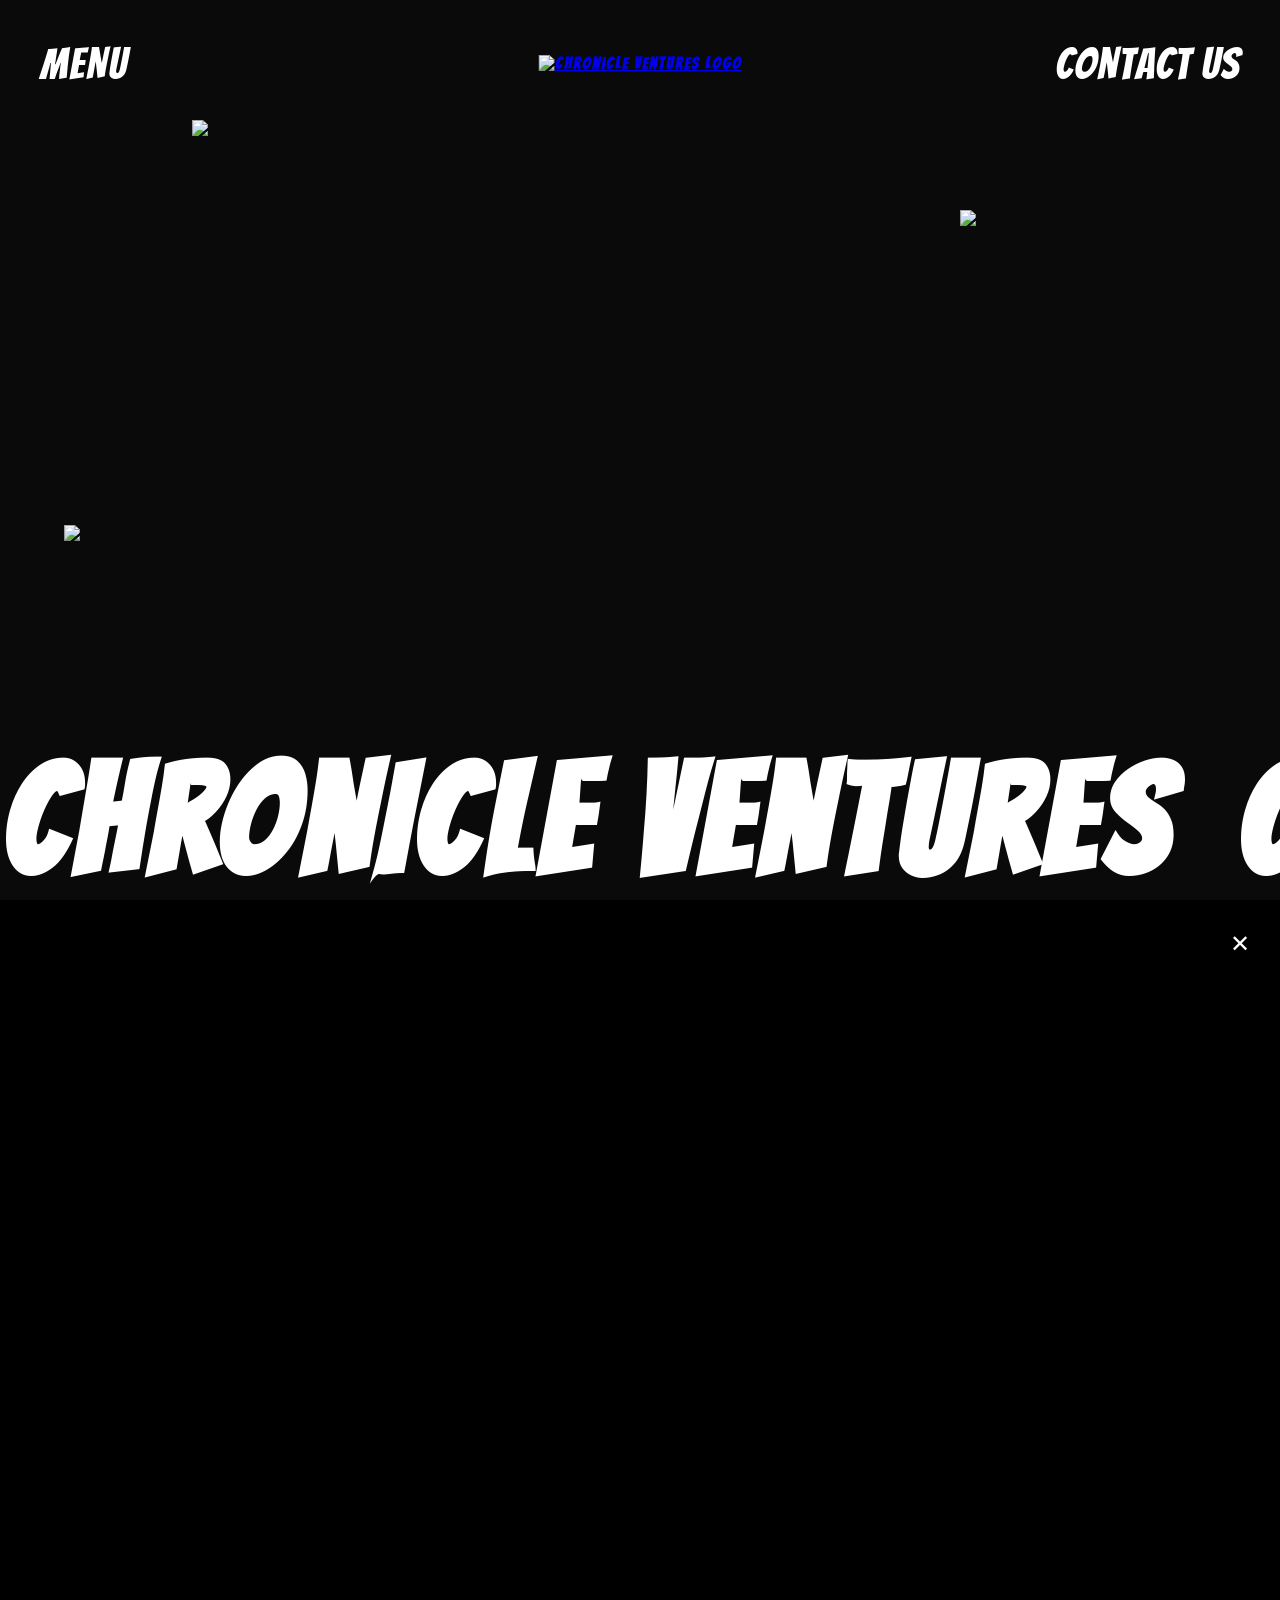
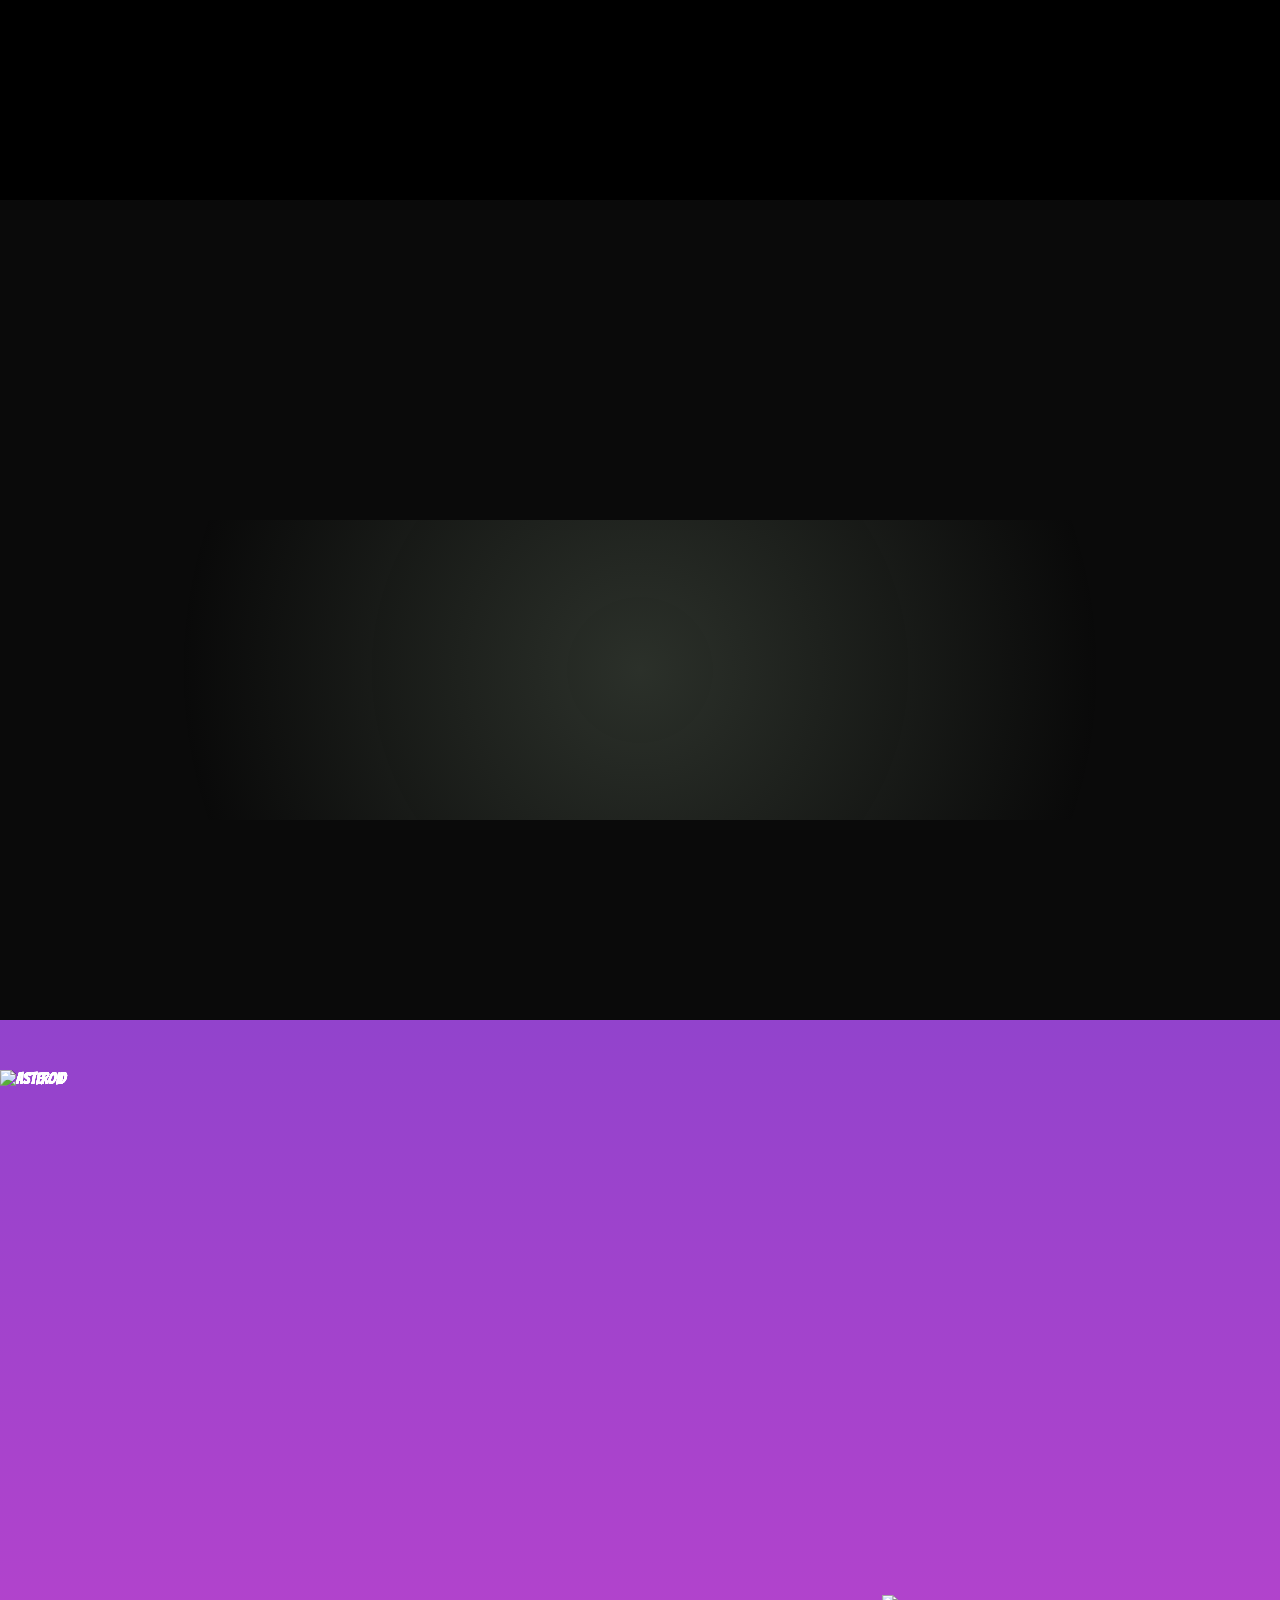
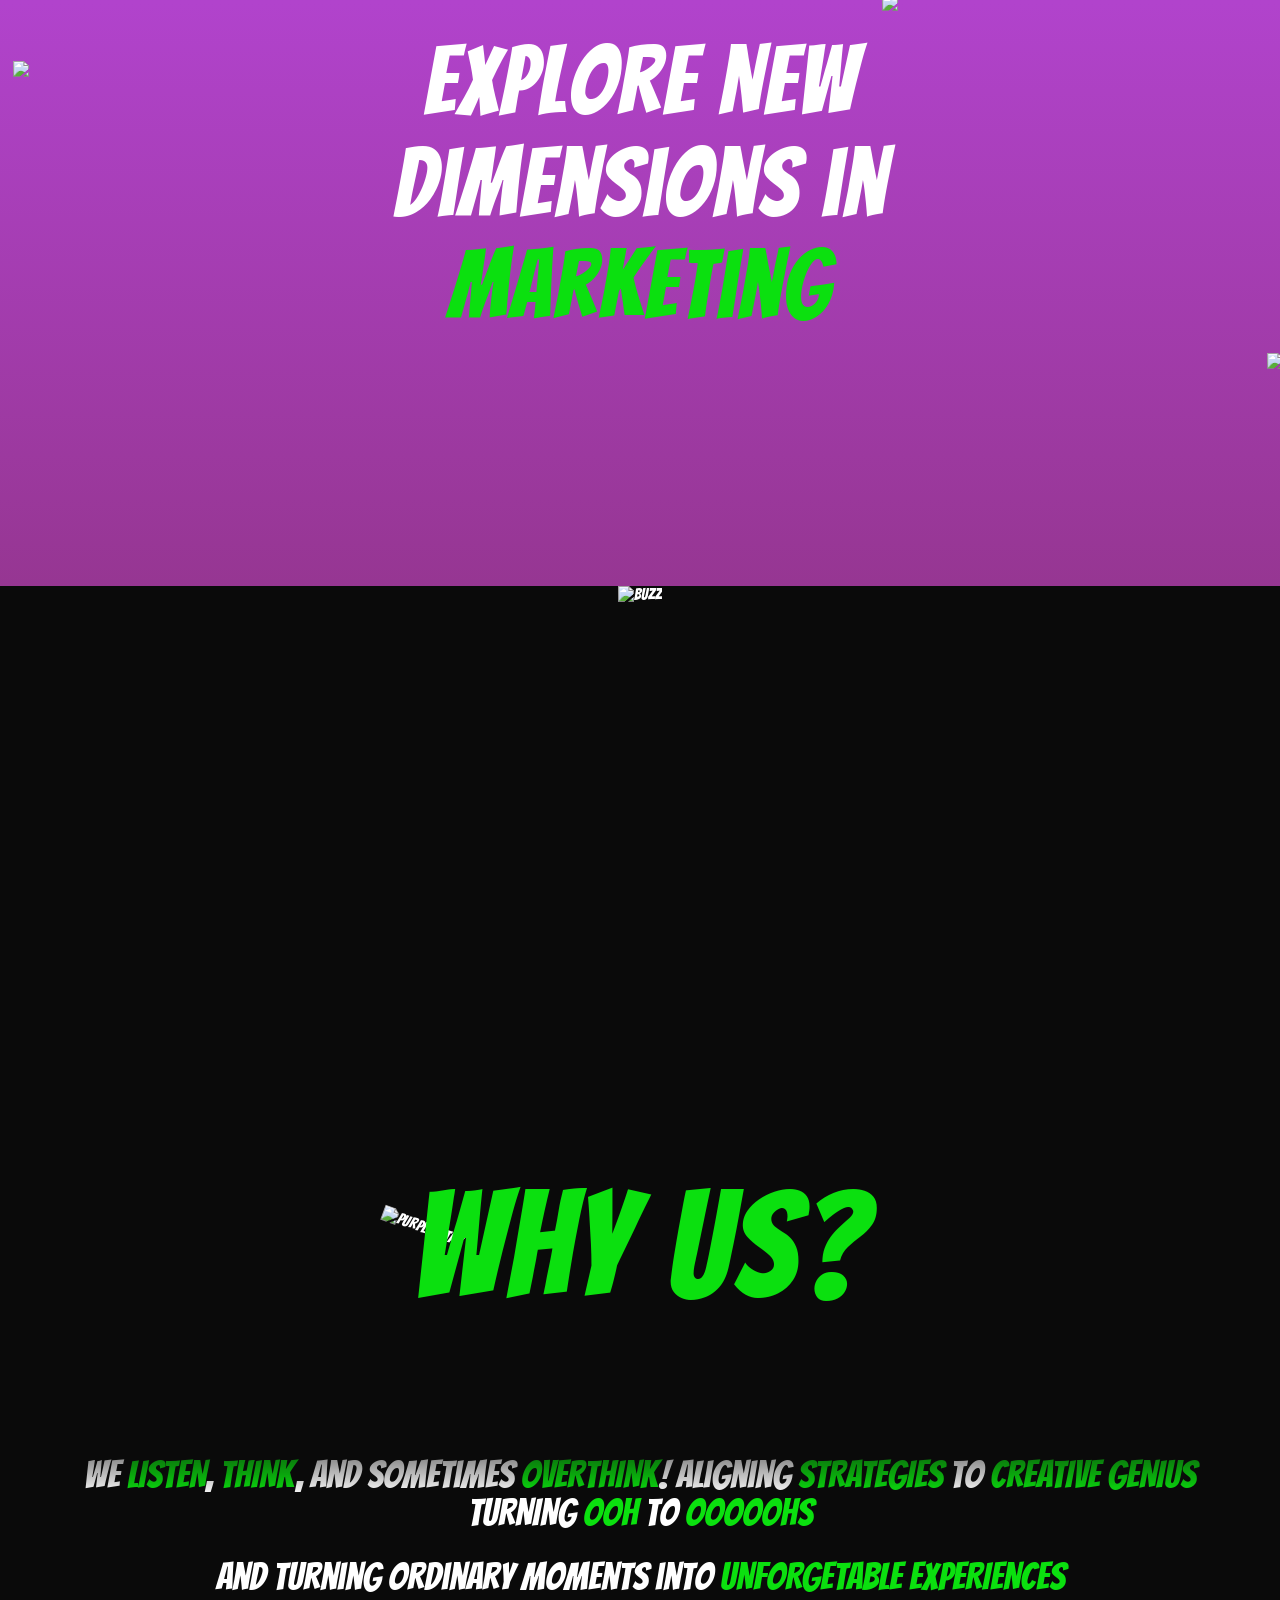
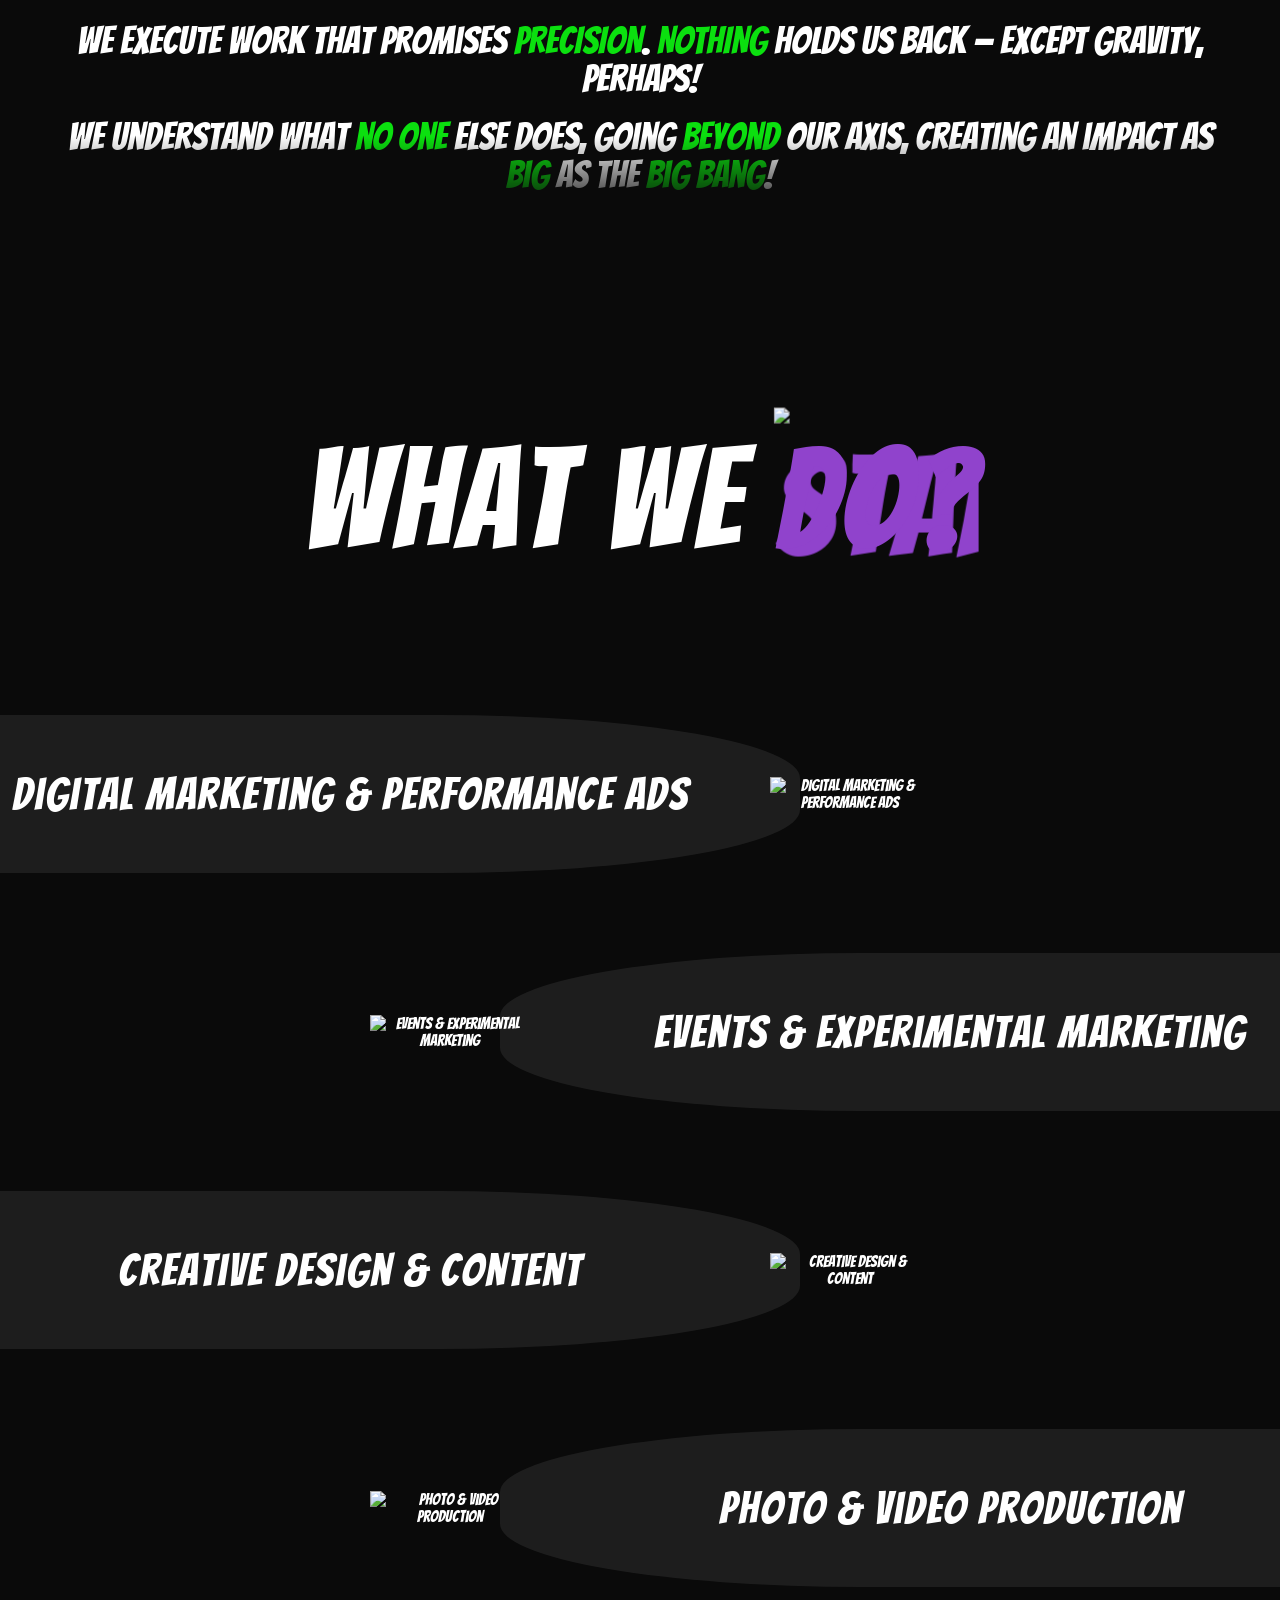
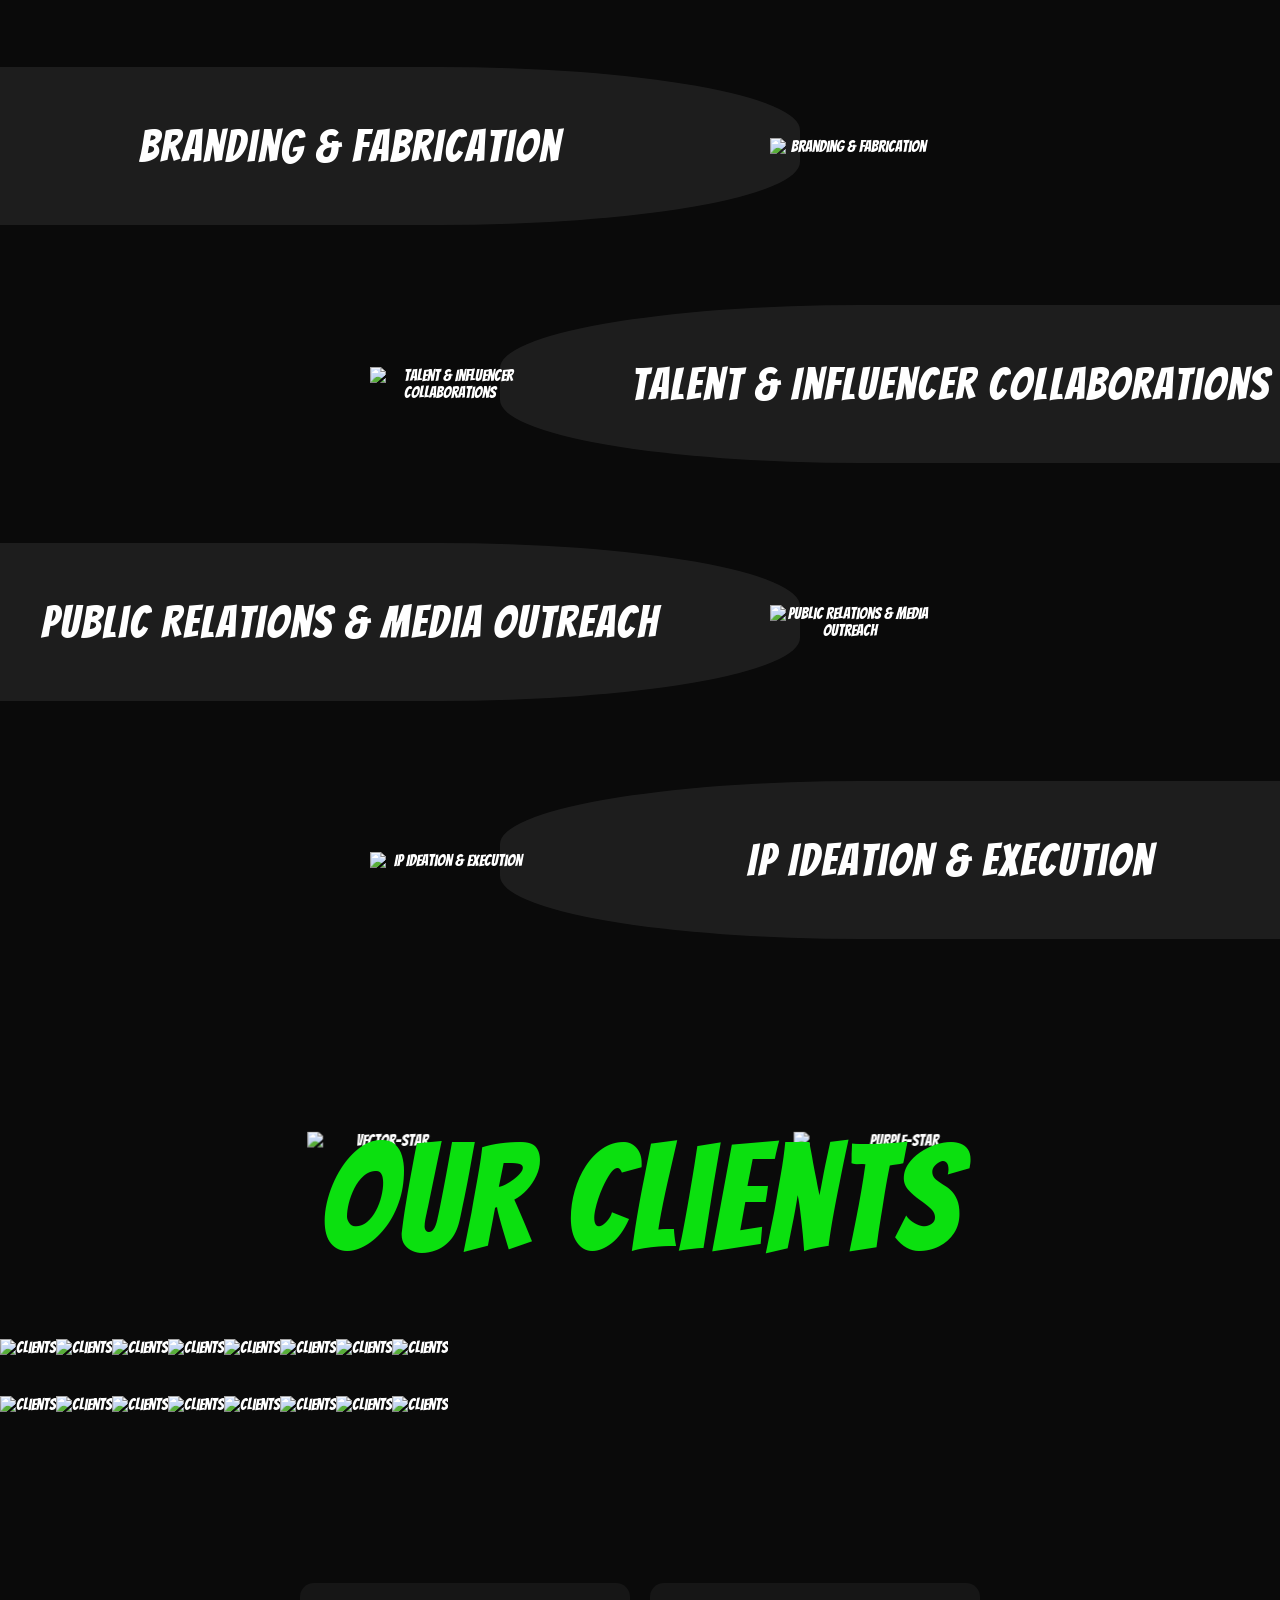
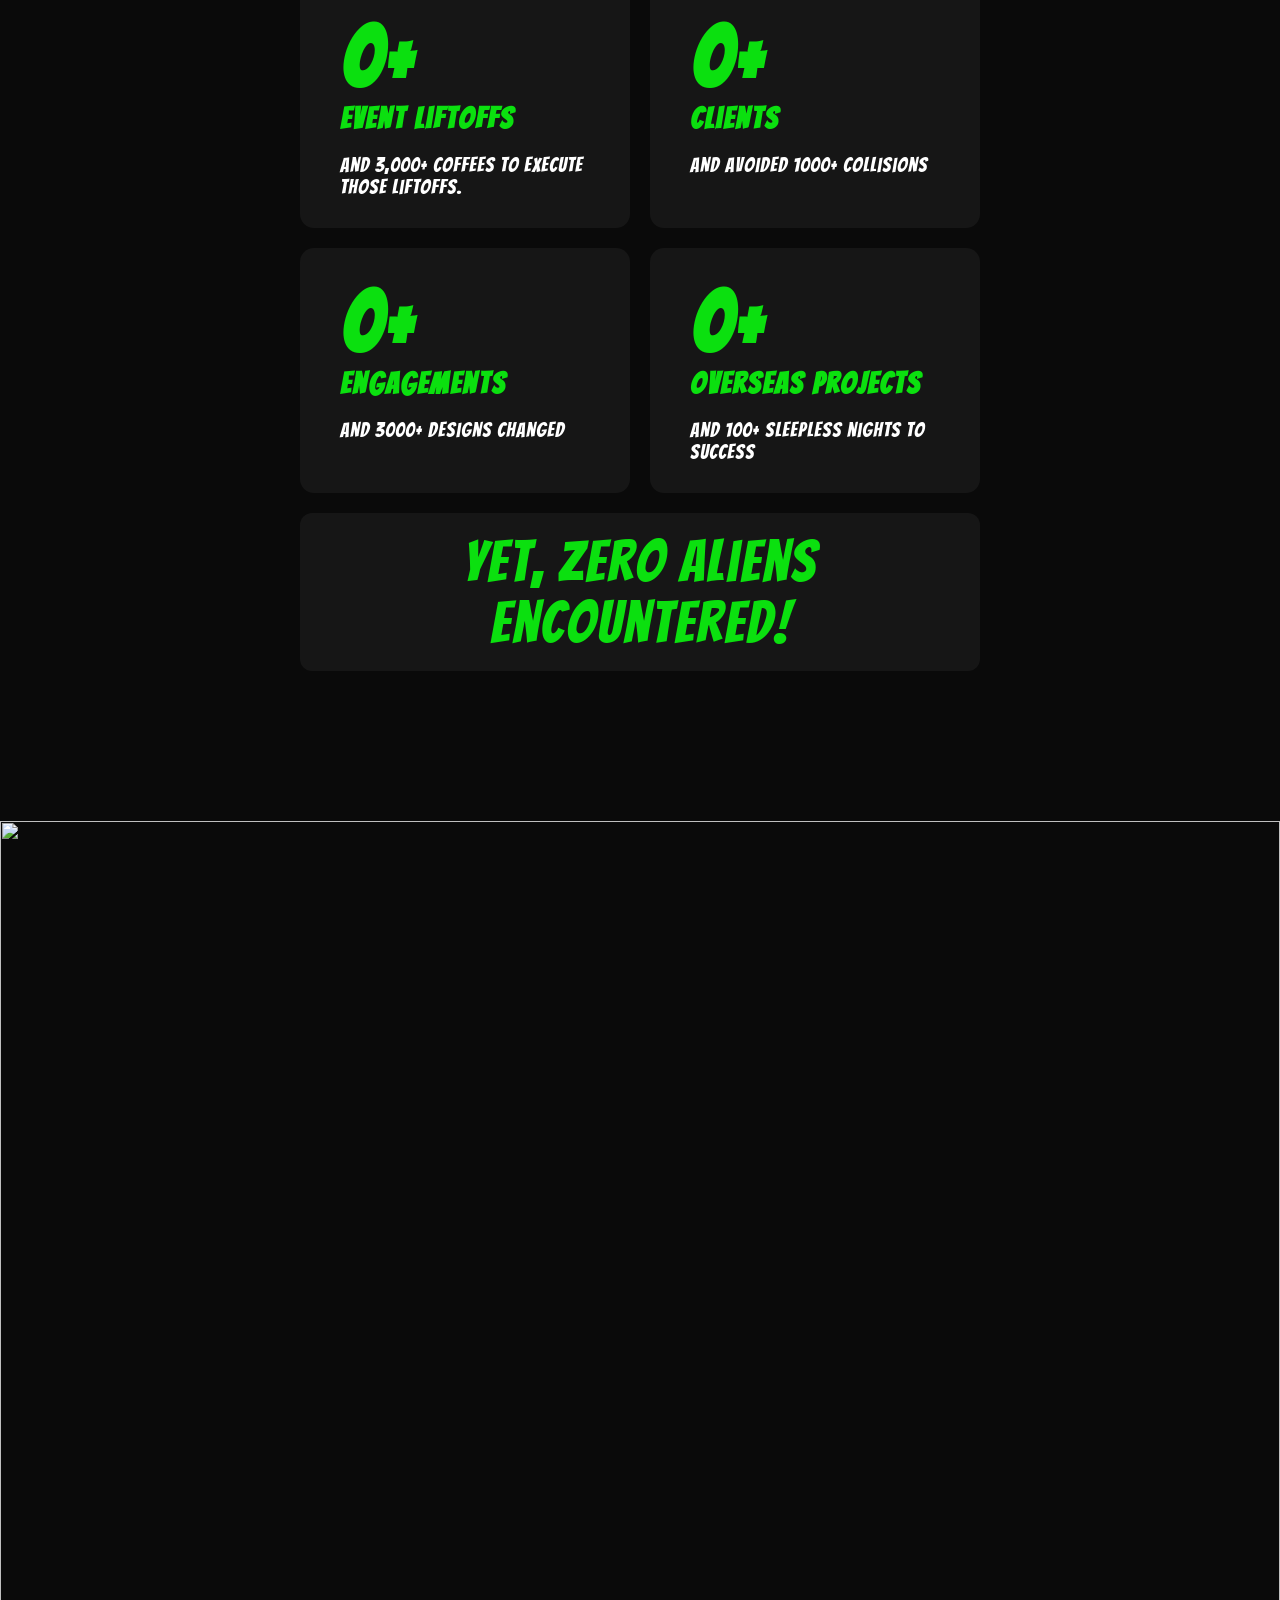
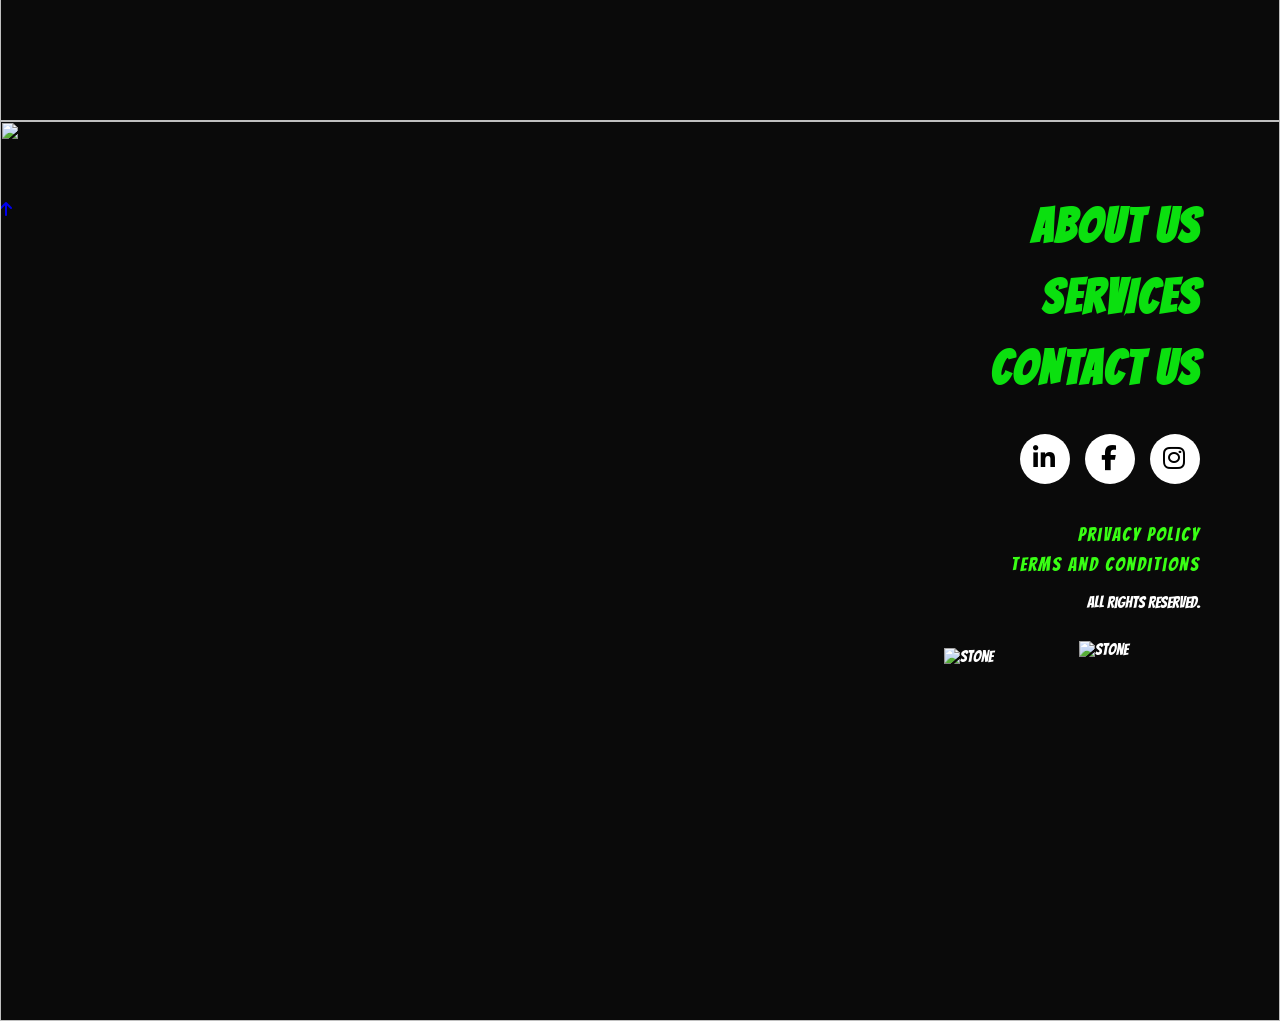
==== commit 5a33358a: "Add files via upload" ====
--- a/updated/index.html
+++ b/updated/index.html
@@ -1,114 +1,84 @@
 <!doctype html>
 <html lang="en">
-  <head>
-    <meta charset="UTF-8" />
-    <title>Chronicle Ventures - OLD</title>
-    <meta name="viewport" content="width=device-width, initial-scale=1.0" />
-
-    <!-- CSS -->
-    <link rel="stylesheet" href="assets/css/style.css" />
-    <link rel="stylesheet" href="assets/css/ipad.css" />
-
-    <!-- GSAP -->
-    <script src="https://cdnjs.cloudflare.com/ajax/libs/gsap/3.12.2/gsap.min.js"></script>
-    <script src="https://cdnjs.cloudflare.com/ajax/libs/gsap/3.12.2/ScrollTrigger.min.js"></script>
-
-    <script src="https://assets.codepen.io/16327/CustomWiggle.min.js"></script>
-
-    <!-- Lenis Smooth Scroll -->
-    <script src="https://unpkg.com/@studio-freight/lenis@1.0.6/bundled/lenis.min.js"></script>
-
-    <!-- Google Fonts -->
-    <link rel="preconnect" href="https://fonts.googleapis.com" />
-    <link rel="preconnect" href="https://fonts.gstatic.com" crossorigin />
-    <link
-      href="https://fonts.googleapis.com/css2?family=Bangers&display=swap"
-      rel="stylesheet"
-    />
-
-    <!-- font-awesome -->
-    <link
-      rel="stylesheet"
-      href="https://cdnjs.cloudflare.com/ajax/libs/font-awesome/6.5.0/css/all.min.css"
-    />
-
-    <!-- favicon -->
-    <link
-      rel="apple-touch-icon"
-      sizes="180x180"
-      href="assets/images/favicon/apple-touch-icon.png"
-    />
-    <link
-      rel="icon"
-      type="image/webp"
-      sizes="32x32"
-      href="assets/images/favicon/android-chrome-192x192.png"
-    />
-    <link
-      rel="icon"
-      type="image/webp"
-      sizes="16x16"
-      href="assets/images/favicon/android-chrome-512x512.png"
-    />
-    <link rel="manifest" href="/site.webmanifest" />
-  </head>
-
-  <body>
-    <!-- Preloader -->
-    <div id="preloader">
-      <img
-        src="https://res.cloudinary.com/dgrqhkw0w/image/upload/v1777374459/logo-cv_uca0ft.webp"
-        alt="Logo"
-        class="loader-logo"
-      />
-    </div>
-
-    <canvas id="space-canvas"></canvas>
-    <!-- NAVBAR -->
-    <nav class="navbar">
-      <div class="nav-left menu-btn">MENU</div>
-      <div class="nav-center">
-        <a href="#home">
-          <img
-            src="https://res.cloudinary.com/dgrqhkw0w/image/upload/v1777374456/chronicle-ventures_mlqo2c.webp"
-            alt="Chronicle Ventures Logo"
-          />
-        </a>
-      </div>
-      <div class="nav-right">
-        <button><a href="#">Contact Us</a></button>
-      </div>
-    </nav>
-    <!-- SIDE MENU OLD -->
-    <div class="side-menu">
-      <div class="close-btn">✕</div>
-
-      <div class="space-scene">
-        <!-- VIDEO BACKGROUND -->
-        <video
-          class="menu-bg-video"
-          autoplay
-          muted
-          loop
-          playsinline
-          preload="metadata"
-        >
-          <source
-            src="https://res.cloudinary.com/dgrqhkw0w/video/upload/v1777285527/star-video_p4yn8b.mp4"
-            type="video/mp4"
-          />
-        </video>
-
-        <!-- Overlay -->
-        <div class="video-dark-overlay"></div>
-
-        <img
-          src="https://res.cloudinary.com/dgrqhkw0w/image/upload/v1777456181/earth-desktop_tmxfmc.png"
-          class="earth-layer"
-          alt="Earth"
-        />
-
-        <!-- <video
+
+<head>
+  <meta charset="UTF-8" />
+  <title>Chronicle Ventures</title>
+  <meta name="viewport" content="width=device-width, initial-scale=1.0" />
+  <meta name="author" content="Chronicle Ventures">
+
+  <!-- CSS -->
+  <link rel="stylesheet" href="assets/css/style.css" />
+  <link rel="stylesheet" href="assets/css/ipad.css" />
+
+  <!-- GSAP -->
+  <script src="https://cdnjs.cloudflare.com/ajax/libs/gsap/3.12.2/gsap.min.js"></script>
+  <script src="https://cdnjs.cloudflare.com/ajax/libs/gsap/3.12.2/ScrollTrigger.min.js"></script>
+
+  <script src="https://assets.codepen.io/16327/CustomWiggle.min.js"></script>
+
+  <!-- Lenis Smooth Scroll -->
+  <script src="https://unpkg.com/@studio-freight/lenis@1.0.6/bundled/lenis.min.js"></script>
+
+  <!-- Google Fonts -->
+  <link rel="preconnect" href="https://fonts.googleapis.com" />
+  <link rel="preconnect" href="https://fonts.gstatic.com" crossorigin />
+  <link href="https://fonts.googleapis.com/css2?family=Bangers&display=swap" rel="stylesheet" />
+
+  <!-- font-awesome -->
+  <link rel="stylesheet" href="https://cdnjs.cloudflare.com/ajax/libs/font-awesome/6.5.0/css/all.min.css" />
+
+  <!-- favicon -->
+  <link rel="apple-touch-icon" sizes="180x180" href="assets/images/favicon/apple-touch-icon.png" />
+  <link rel="icon" type="image/webp" sizes="32x32" href="assets/images/favicon/android-chrome-192x192.png" />
+  <link rel="icon" type="image/webp" sizes="16x16" href="assets/images/favicon/android-chrome-512x512.png" />
+  <link rel="manifest" href="/site.webmanifest" />
+
+
+  <!-- Canonical -->
+  <link rel="canonical" href="https://chronicleventures.com/">
+
+</head>
+
+<body>
+  <!-- Preloader -->
+  <div id="preloader">
+    <img src="https://res.cloudinary.com/dgrqhkw0w/image/upload/v1777374459/logo-cv_uca0ft.webp" alt="Logo"
+      class="loader-logo" />
+  </div>
+
+  <canvas id="space-canvas"></canvas>
+  <!-- NAVBAR -->
+  <nav class="navbar">
+    <div class="nav-left menu-btn">MENU</div>
+    <div class="nav-center">
+      <a href="#home">
+        <img src="https://res.cloudinary.com/dgrqhkw0w/image/upload/v1777374456/chronicle-ventures_mlqo2c.webp"
+          alt="Chronicle Ventures Logo" />
+      </a>
+    </div>
+    <div class="nav-right">
+      <button><a href="#">Contact Us</a></button>
+    </div>
+  </nav>
+  <!-- SIDE MENU OLD -->
+  <div class="side-menu">
+    <div class="close-btn">✕</div>
+
+    <div class="space-scene">
+      <!-- VIDEO BACKGROUND -->
+      <video class="menu-bg-video" autoplay muted loop playsinline preload="metadata">
+        <source src="https://res.cloudinary.com/dgrqhkw0w/video/upload/v1777285527/star-video_p4yn8b.mp4"
+          type="video/mp4" />
+      </video>
+
+      <!-- Overlay -->
+      <div class="video-dark-overlay"></div>
+
+      <img src="https://res.cloudinary.com/dgrqhkw0w/image/upload/v1777456181/earth-desktop_tmxfmc.png"
+        class="earth-layer" alt="Earth" />
+
+      <!-- <video
           class="earth-layer"
           autoplay
           muted
@@ -122,624 +92,520 @@
           />
         </video> -->
 
-        <img
-          src="https://res.cloudinary.com/dgrqhkw0w/image/upload/v1777456181/earth-tab_v5nfvy.png"
-          class="earth-layer-tab"
-          alt="Earth"
-        />
-
-        <img
-          src="https://res.cloudinary.com/dgrqhkw0w/image/upload/v1777456180/earth-mob_vrtyly.png"
-          class="earth-layer-mob"
-          alt="Earth"
-        />
-      </div>
-      <ul>
-        <li><a href="#home">Home</a></li>
-        <li><a href="#why-us">Why Us</a></li>
-
-        <li><a href="#services">Services</a></li>
-        <li><a href="#contact">Contact</a></li>
-      </ul>
-    </div>
-
-    <!-- HERO SECTION -->
-    <section class="hero" id="home">
-      <div class="space-bg">
-        <img
-          rel="preload"
-          as="image"
-          src="https://res.cloudinary.com/dgrqhkw0w/image/upload/v1777375401/astronaut_idriht.webp"
-          class="space obj1"
-        />
-        <img
-          src="https://res.cloudinary.com/dgrqhkw0w/image/upload/v1777362965/ASTEROIDS_1_f0msy4.webp"
-          class="space obj2"
-        />
-        <img
-          src="https://res.cloudinary.com/dgrqhkw0w/image/upload/v1777375380/asteroid_eccpvt.webp"
-          class="space obj3"
-        />
-      </div>
-
-      <div class="marquee">
-        <div class="marquee-track">
-          <h1 class="hero-text">CHRONICLE VENTURES</h1>
-          <h1 class="hero-text">CHRONICLE VENTURES</h1>
-          <h1 class="hero-text">CHRONICLE VENTURES</h1>
-          <h1 class="hero-text">CHRONICLE VENTURES</h1>
-          <h1 class="hero-text">CHRONICLE VENTURES</h1>
-          <h1 class="hero-text">CHRONICLE VENTURES</h1>
-        </div>
-      </div>
-    </section>
-
-    <!-- One line -->
-    <!-- <section class="cta-line">
+      <img src="https://res.cloudinary.com/dgrqhkw0w/image/upload/v1777456181/earth-tab_v5nfvy.png"
+        class="earth-layer-tab" alt="Earth" />
+
+      <img src="https://res.cloudinary.com/dgrqhkw0w/image/upload/v1777456180/earth-mob_vrtyly.png"
+        class="earth-layer-mob" alt="Earth" />
+    </div>
+    <ul>
+      <li><a href="#home">Home</a></li>
+      <li><a href="#why-us">Why Us</a></li>
+
+      <li><a href="#services">Services</a></li>
+      <li><a href="#contact">Contact</a></li>
+    </ul>
+  </div>
+
+  <!-- HERO SECTION -->
+  <section class="hero" id="home">
+    <div class="space-bg">
+      <img rel="preload" as="image"
+        src="https://res.cloudinary.com/dgrqhkw0w/image/upload/v1777375401/astronaut_idriht.webp" class="space obj1" />
+      <img src="https://res.cloudinary.com/dgrqhkw0w/image/upload/v1777362965/ASTEROIDS_1_f0msy4.webp"
+        class="space obj2" />
+      <img src="https://res.cloudinary.com/dgrqhkw0w/image/upload/v1777375380/asteroid_eccpvt.webp"
+        class="space obj3" />
+    </div>
+
+    <div class="marquee">
+      <div class="marquee-track">
+        <h1 class="hero-text">CHRONICLE VENTURES</h1>
+        <h1 class="hero-text">CHRONICLE VENTURES</h1>
+        <h1 class="hero-text">CHRONICLE VENTURES</h1>
+        <h1 class="hero-text">CHRONICLE VENTURES</h1>
+        <h1 class="hero-text">CHRONICLE VENTURES</h1>
+        <h1 class="hero-text">CHRONICLE VENTURES</h1>
+      </div>
+    </div>
+  </section>
+
+  <!-- One line -->
+  <!-- <section class="cta-line">
       <h2>
         <span class="left">Taking you</span>
         <span class="right">light years ahead</span>
       </h2>
     </section> -->
 
-    <section class="cta-line">
-      <h2>
-        <span class="left">Taking you</span>
-        <span class="center">light</span>
-        <span class="right">years ahead</span>
-      </h2>
-    </section>
-
-    <!-- ABOUT SECTION -->
-    <section class="about">
-      <div class="curve">
-        <div class="curve-glow"></div>
-      </div>
-
-      <div class="star-anchor">
-        <img
-          src="https://res.cloudinary.com/dgrqhkw0w/image/upload/v1777362866/star_r0wlxm.png"
-          class="center-star"
-        />
-      </div>
-
-      <div class="content">
-        <p class="about-text">WE ARE AN</p>
-        <p class="about-text-green">
-          INTEGRATED MARKETING COMMUNICATIONS AGENCY
-        </p>
-        <p class="about-text">WHO KNOWS THE DIFFERENCE BETWEEN</p>
-        <p class="about-text-green">ILLUSSION, DELUSION AND HALLUCINATION.</p>
-      </div>
-
-      <!-- <img src="assets/images/asteroid.webp" class="floating-obj a-obj1" />
+  <section class="cta-line">
+    <h2>
+      <span class="left">Taking you</span>
+      <span class="center">light</span>
+      <span class="right">years ahead</span>
+    </h2>
+  </section>
+
+  <!-- ABOUT SECTION -->
+  <section class="about">
+    <div class="curve">
+      <div class="curve-glow"></div>
+    </div>
+
+    <div class="star-anchor">
+      <img src="https://res.cloudinary.com/dgrqhkw0w/image/upload/v1777362866/star_r0wlxm.png" class="center-star" />
+    </div>
+
+    <div class="content">
+      <p class="about-text">WE ARE AN</p>
+      <p class="about-text-green">
+        INTEGRATED MARKETING COMMUNICATIONS AGENCY
+      </p>
+      <p class="about-text">WHO KNOWS THE DIFFERENCE BETWEEN</p>
+      <p class="about-text-green">ILLUSSION, DELUSION AND HALLUCINATION.</p>
+    </div>
+
+    <!-- <img src="assets/images/asteroid.webp" class="floating-obj a-obj1" />
       <img src="assets/images/ASTEROIDS_1.webp" class="floating-obj a-obj2" />
       <img src="assets/images/ASTEROIDS_4.webp" class="floating-obj a-obj3" /> -->
-    </section>
-
-    <!-- Explore section -->
-    <section class="explore">
-      <!-- Random Asteroids -->
-      <div class="asteroids">
-        <img
-          src="https://res.cloudinary.com/dgrqhkw0w/image/upload/v1777362965/ASTEROIDS_1_f0msy4.webp"
-          class="stone"
-          alt="asteroid"
-        />
-        <img
-          src="https://res.cloudinary.com/dgrqhkw0w/image/upload/v1777362964/ASTEROIDS_6_gl3oo8.webp"
-          class="stone"
-          alt="asteroid"
-        />
-        <img
-          src="https://res.cloudinary.com/dgrqhkw0w/image/upload/v1777362965/ASTEROIDS_4_leopx2.webp"
-          class="stone"
-          alt="asteroid"
-        />
-        <img
-          src="https://res.cloudinary.com/dgrqhkw0w/image/upload/v1777362965/ASTEROIDS_3_f5anbh.webp"
-          class="stone"
-          alt="asteroid"
-        />
-
-        <img
-          src="https://res.cloudinary.com/dgrqhkw0w/image/upload/v1777371823/ASTEROIDS_2_q7wwo1.webp"
-          class="stone"
-          alt="asteroid"
-        />
-        <img
-          src="https://res.cloudinary.com/dgrqhkw0w/image/upload/v1777371822/ASTEROIDS_5_wfiy7d.webp"
-          class="stone"
-          alt="asteroid"
-        />
-        <img
-          src="https://res.cloudinary.com/dgrqhkw0w/image/upload/v1777362965/ASTEROIDS_4_leopx2.webp"
-          class="stone"
-          alt="asteroid"
-        />
-        <img
-          src="https://res.cloudinary.com/dgrqhkw0w/image/upload/v1777362965/ASTEROIDS_3_f5anbh.webp"
-          class="stone"
-          alt="asteroid"
-        />
-      </div>
-
-      <!-- White Star -->
-      <img
-        src="https://res.cloudinary.com/dgrqhkw0w/image/upload/v1777373553/double_star_white_znpybi.webp"
-        class="e-star white-star"
-      />
-
-      <!-- Green Stars (wrapped for rotation) -->
-      <div class="star-wrap g1">
-        <img
-          src="https://res.cloudinary.com/dgrqhkw0w/image/upload/v1777373647/hollow_green_star_nkxf6s.webp"
-          class="e-star green-star"
-        />
-      </div>
-
-      <div class="star-wrap g2">
-        <img
-          src="https://res.cloudinary.com/dgrqhkw0w/image/upload/v1777373647/hollow_green_star_nkxf6s.webp"
-          class="e-star green-star"
-        />
-      </div>
-
-      <!-- TEXT BELOW -->
-      <h2 class="explore-text">
-        Explore New <br />
-        Dimensions in <br />
-        <span id="changing-word">Marketing</span>
-      </h2>
-    </section>
-
-    <!-- Buzz img -->
-    <section class="buzz-section">
-      <div class="buzz-wrapper">
-        <img
-          src="https://res.cloudinary.com/dgrqhkw0w/image/upload/v1777362796/buzz_with_man_new_cwn53z.webp"
-          alt="Buzz"
-          class="buzz-img"
-        />
-      </div>
-    </section>
-
-    <!-- Why us? -->
-    <section class="why-us" id="why-us">
-      <div class="wu-container">
-        <img
-          src="https://res.cloudinary.com/dgrqhkw0w/image/upload/v1777373693/fill_purple_star_hrlldf.webp"
-          alt="purple-star"
-          class="wu-star"
-        />
-        <h2>WHY US?</h2>
-
-        <div class="wu-content">
-          <div class="wu-track">
-            <div class="wu-group">
-              <div class="wu-item">
-                <p>
-                  we <span>LISTEN</span>, <span>THINK</span>, and sometimes
-                  <span>OVERTHINK</span>! Aligning <span>STRATEGIES</span> to
-                  <span>CREATIVE GENIUS</span> TURNING <span>OOH</span> to
-                  <span>Ooooohs</span>
-                </p>
-              </div>
-
-              <div class="wu-item">
-                <p>
-                  And turning ordinary moments into
-                  <span>UNFORGETABLE EXPERIENCES</span>
-                </p>
-              </div>
-
-              <div class="wu-item">
-                <p>
-                  We execute work that promises <span>PRECISION</span>.
-                  <span>NOTHING</span> HOLDS US BACK — except gravity, perhaps!
-                </p>
-              </div>
-
-              <div class="wu-item">
-                <!-- <p>
+  </section>
+
+  <!-- Explore section -->
+  <section class="explore">
+    <!-- Random Asteroids -->
+    <div class="asteroids">
+      <img src="https://res.cloudinary.com/dgrqhkw0w/image/upload/v1777362965/ASTEROIDS_1_f0msy4.webp" class="stone"
+        alt="asteroid" />
+      <img src="https://res.cloudinary.com/dgrqhkw0w/image/upload/v1777362964/ASTEROIDS_6_gl3oo8.webp" class="stone"
+        alt="asteroid" />
+      <img src="https://res.cloudinary.com/dgrqhkw0w/image/upload/v1777362965/ASTEROIDS_4_leopx2.webp" class="stone"
+        alt="asteroid" />
+      <img src="https://res.cloudinary.com/dgrqhkw0w/image/upload/v1777362965/ASTEROIDS_3_f5anbh.webp" class="stone"
+        alt="asteroid" />
+
+      <img src="https://res.cloudinary.com/dgrqhkw0w/image/upload/v1777371823/ASTEROIDS_2_q7wwo1.webp" class="stone"
+        alt="asteroid" />
+      <img src="https://res.cloudinary.com/dgrqhkw0w/image/upload/v1777371822/ASTEROIDS_5_wfiy7d.webp" class="stone"
+        alt="asteroid" />
+      <img src="https://res.cloudinary.com/dgrqhkw0w/image/upload/v1777362965/ASTEROIDS_4_leopx2.webp" class="stone"
+        alt="asteroid" />
+      <img src="https://res.cloudinary.com/dgrqhkw0w/image/upload/v1777362965/ASTEROIDS_3_f5anbh.webp" class="stone"
+        alt="asteroid" />
+    </div>
+
+    <!-- White Star -->
+    <img src="https://res.cloudinary.com/dgrqhkw0w/image/upload/v1777373553/double_star_white_znpybi.webp"
+      class="e-star white-star" />
+
+    <!-- Green Stars (wrapped for rotation) -->
+    <div class="star-wrap g1">
+      <img src="https://res.cloudinary.com/dgrqhkw0w/image/upload/v1777373647/hollow_green_star_nkxf6s.webp"
+        class="e-star green-star" />
+    </div>
+
+    <div class="star-wrap g2">
+      <img src="https://res.cloudinary.com/dgrqhkw0w/image/upload/v1777373647/hollow_green_star_nkxf6s.webp"
+        class="e-star green-star" />
+    </div>
+
+    <!-- TEXT BELOW -->
+    <h2 class="explore-text">
+      Explore New <br />
+      Dimensions in <br />
+      <span id="changing-word">Marketing</span>
+    </h2>
+  </section>
+
+  <!-- Buzz img -->
+  <section class="buzz-section">
+    <div class="buzz-wrapper">
+      <img src="https://res.cloudinary.com/dgrqhkw0w/image/upload/v1777362796/buzz_with_man_new_cwn53z.webp" alt="Buzz"
+        class="buzz-img" />
+    </div>
+  </section>
+
+  <!-- Why us? -->
+  <section class="why-us" id="why-us">
+    <div class="wu-container">
+      <img src="https://res.cloudinary.com/dgrqhkw0w/image/upload/v1777373693/fill_purple_star_hrlldf.webp"
+        alt="purple-star" class="wu-star" />
+      <h2>WHY US?</h2>
+
+      <div class="wu-content">
+        <div class="wu-track">
+          <div class="wu-group">
+            <div class="wu-item">
+              <p>
+                we <span>LISTEN</span>, <span>THINK</span>, and sometimes
+                <span>OVERTHINK</span>! Aligning <span>STRATEGIES</span> to
+                <span>CREATIVE GENIUS</span> TURNING <span>OOH</span> to
+                <span>Ooooohs</span>
+              </p>
+            </div>
+
+            <div class="wu-item">
+              <p>
+                And turning ordinary moments into
+                <span>UNFORGETABLE EXPERIENCES</span>
+              </p>
+            </div>
+
+            <div class="wu-item">
+              <p>
+                We execute work that promises <span>PRECISION</span>.
+                <span>NOTHING</span> HOLDS US BACK — except gravity, perhaps!
+              </p>
+            </div>
+
+            <div class="wu-item">
+              <!-- <p>
                   We understand what <span>NOTHING</span> Going
                   <span>BEYOND</span> our axis, creating impacts as
                   <span>BIG</span> as the <span>big bang</span>!
                 </p> -->
 
-                <p>
-                  We understand what <span>no one</span> else does, going <span>beyond</span> our axis, 
-                  creating an impact as <span>big</span> as the <span>Big Bang</span>!
-                </p>
-              </div>
-            </div>
-
-            <!-- Duplicate -->
-            <div class="wu-group">
-              <div class="wu-item">
-                <p>
-                  we <span>LISTEN</span>, <span>THINK</span>, and sometimes
-                  <span>OVERTHINK</span>! Aligning <span>STRATEGIES</span> to
-                  <span>CREATIVE GENIUS</span> TURNING <span>OOH</span> to
-                  <span>Ooooohs</span>
-                </p>
-              </div>
-
-              <div class="wu-item">
-                <p>
-                  And turning ordinary moments into
-                  <span>UNFORGETABLE EXPERIENCES</span>
-                </p>
-              </div>
-
-              <div class="wu-item">
-                <p>
-                  We execute work that promises <span>PRECISION</span>.
-                  <span>NOTHING</span> HOLDS US BACK — except gravity, perhaps!
-                </p>
-              </div>
-
-              <div class="wu-item">
-                <p>
-                  We understand what <span>no one</span> else does, going <span>beyond</span> our axis, 
-                  creating an impact as <span>big</span> as the <span>Big Bang</span>!
-                </p>
-              </div>
+              <p>
+                We understand what <span>no one</span> else does, going <span>beyond</span> our axis,
+                creating an impact as <span>big</span> as the <span>Big Bang</span>!
+              </p>
             </div>
           </div>
-        </div>
-      </div>
-    </section>
-
-    <!-- What We Do -->
-    <section class="wwd" id="services">
-      <div class="wwd-container">
-        <h2>
-          What We
-          <span class="do-wrapper">
-            <img
-              src="https://res.cloudinary.com/dgrqhkw0w/image/upload/v1777373919/green_star_hnzfn3.webp"
-              class="star-bg"
-              alt="star"
-            />
-            Do?
-          </span>
-        </h2>
-      </div>
-
-      <!-- SERVICES -->
-      <div class="services">
-        <div class="service left">
-          <div class="inner">
-            <div class="content">Digital Marketing & Performance Ads</div>
-            <img
-              src="https://res.cloudinary.com/dgrqhkw0w/image/upload/v1779792171/digital-marketing_idaxpt.png"
-              class="astro"
-              alt="Digital Marketing & Performance Ads"
-            />
+
+          <!-- Duplicate -->
+          <div class="wu-group">
+            <div class="wu-item">
+              <p>
+                we <span>LISTEN</span>, <span>THINK</span>, and sometimes
+                <span>OVERTHINK</span>! Aligning <span>STRATEGIES</span> to
+                <span>CREATIVE GENIUS</span> TURNING <span>OOH</span> to
+                <span>Ooooohs</span>
+              </p>
+            </div>
+
+            <div class="wu-item">
+              <p>
+                And turning ordinary moments into
+                <span>UNFORGETABLE EXPERIENCES</span>
+              </p>
+            </div>
+
+            <div class="wu-item">
+              <p>
+                We execute work that promises <span>PRECISION</span>.
+                <span>NOTHING</span> HOLDS US BACK — except gravity, perhaps!
+              </p>
+            </div>
+
+            <div class="wu-item">
+              <p>
+                We understand what <span>no one</span> else does, going <span>beyond</span> our axis,
+                creating an impact as <span>big</span> as the <span>Big Bang</span>!
+              </p>
+            </div>
           </div>
         </div>
-
-        <div class="service right">
-          <div class="inner">
-            <img
-              src="https://res.cloudinary.com/dgrqhkw0w/image/upload/v1779799944/events__experimental_marketing.png"
-              class="astro"
-              alt="Events & Experimental Marketing"
-            />
-            <div class="content">Events & Experimental Marketing</div>
-          </div>
-        </div>
-
-        <div class="service left">
-          <div class="inner">
-            <div class="content">Creative Design & Content</div>
-            <img
-              src="https://res.cloudinary.com/dgrqhkw0w/image/upload/v1779792354/creative-design.webp"
-              class="astro"
-              alt="Creative Design & Content"
-            />
-          </div>
-        </div>
-
-        <div class="service right">
-          <div class="inner">
-            <img
-              src="https://res.cloudinary.com/dgrqhkw0w/image/upload/v1777374056/Photo_Video_rnbqlw.webp"
-              class="astro"
-              alt="Photo & Video Production"
-            />
-            <div class="content">Photo & Video Production</div>
-          </div>
-        </div>
-
-        <div class="service left">
-          <div class="inner">
-            <div class="content">Branding & Fabrication</div>
-            <img
-              src="https://res.cloudinary.com/dgrqhkw0w/image/upload/v1779790771/branding__fabrication.webp"
-              class="astro"
-              alt="Branding & Fabrication"
-            />
-          </div>
-        </div>
-
-        <div class="service right">
-          <div class="inner">
-            <img
-              src="https://res.cloudinary.com/dgrqhkw0w/image/upload/v1779790976/talent__influencer_collaborations.webp"
-              class="astro"
-              alt="Talent & Influencer Collaborations"
-            />
-            <div class="content">Talent & Influencer Collaborations</div>
-          </div>
-        </div>
-
-        <div class="service left">
-          <div class="inner">
-            <div class="content">Public Relations & Media Outreach</div>
-            <img
-              src="https://res.cloudinary.com/dgrqhkw0w/image/upload/v1777374060/PR_Media_jzrfol.webp"
-              class="astro"
-              alt="Public Relations & Media Outreach"
-            />
-          </div>
-        </div>
-
-        <div class="service right">
-          <div class="inner">
-            <img
-              src="https://res.cloudinary.com/dgrqhkw0w/image/upload/v1779791213/ip_ideation__execution.webp"
-              class="astro"
-              alt="IP Ideation & Execution"
-            />
-            <div class="content">IP Ideation & Execution</div>
-          </div>
-        </div>
-      </div>
-    </section>
-
-    <!-- Our Client -->
-    <section class="clients">
-      <img
-        src="https://res.cloudinary.com/dgrqhkw0w/image/upload/v1777374135/vector-star-purple_askqds.webp"
-        class="oc-star-left"
-        alt="vector-star"
-      />
-      <h2>Our Clients</h2>
-      <img
-        src="https://res.cloudinary.com/dgrqhkw0w/image/upload/v1777373693/fill_purple_star_hrlldf.webp"
-        class="oc-star-right"
-        alt="purple-star"
-      />
-
-      <div class="client-list">
-        <!-- TOP (Right → Left) -->
-        <div class="marquee">
-          <div class="track left">
-            <img src="https://res.cloudinary.com/dgrqhkw0w/image/upload/v1779869502/clients-1_f54dns.png" alt="clients" />
-            <img src="https://res.cloudinary.com/dgrqhkw0w/image/upload/v1779869502/clients-1_f54dns.png" alt="clients" />
-            <img src="https://res.cloudinary.com/dgrqhkw0w/image/upload/v1779869502/clients-1_f54dns.png" alt="clients" />
-            <img src="https://res.cloudinary.com/dgrqhkw0w/image/upload/v1779869502/clients-1_f54dns.png" alt="clients" />
-            <img src="https://res.cloudinary.com/dgrqhkw0w/image/upload/v1779869502/clients-1_f54dns.png" alt="clients" />
-            <img src="https://res.cloudinary.com/dgrqhkw0w/image/upload/v1779869502/clients-1_f54dns.png" alt="clients" />
-            <img src="https://res.cloudinary.com/dgrqhkw0w/image/upload/v1779869502/clients-1_f54dns.png" alt="clients" />
-            <img src="https://res.cloudinary.com/dgrqhkw0w/image/upload/v1779869502/clients-1_f54dns.png" alt="clients" />
-            
-          </div>
-        </div>
-
-        <!-- BOTTOM (Left → Right) -->
-        <div class="marquee">
-          <div class="track right">
-            <img src="https://res.cloudinary.com/dgrqhkw0w/image/upload/v1779869502/clients-2_xivxpd.png" alt="clients" />
-            <img src="https://res.cloudinary.com/dgrqhkw0w/image/upload/v1779869502/clients-2_xivxpd.png" alt="clients" />
-            <img src="https://res.cloudinary.com/dgrqhkw0w/image/upload/v1779869502/clients-2_xivxpd.png" alt="clients" />
-            <img src="https://res.cloudinary.com/dgrqhkw0w/image/upload/v1779869502/clients-2_xivxpd.png" alt="clients" />
-            <img src="https://res.cloudinary.com/dgrqhkw0w/image/upload/v1779869502/clients-2_xivxpd.png" alt="clients" />
-            <img src="https://res.cloudinary.com/dgrqhkw0w/image/upload/v1779869502/clients-2_xivxpd.png" alt="clients" />
-            <img src="https://res.cloudinary.com/dgrqhkw0w/image/upload/v1779869502/clients-2_xivxpd.png" alt="clients" />
-            <img src="https://res.cloudinary.com/dgrqhkw0w/image/upload/v1779869502/clients-2_xivxpd.png" alt="clients" />
-        
-          </div>
-        </div>
-      </div>
-    </section>
-
-    <!-- Stats Section -->
-    <section class="stats-section">
-      <div class="stats-grid">
-        <div class="stat-card">
-          <h3 class="counter" data-target="300">0+</h3>
-          <h4>Event Liftoffs</h4>
-          <p>And 3,000+ coffees to execute those liftoffs.</p>
-        </div>
-
-        <div class="stat-card">
-          <h3 class="counter" data-target="100">0+</h3>
-          <h4>Clients</h4>
-          <p>And avoided 1000+ collisions</p>
-        </div>
-
-        <div class="stat-card">
-          <h3 class="counter" data-target="400M">0+</h3>
-          <h4>Engagements</h4>
-          <p>And 3000+ designs changed</p>
-        </div>
-
-        <div class="stat-card">
-          <h3 class="counter" data-target="10">0+</h3>
-          <h4>Overseas Projects</h4>
-          <p>And 100+ sleepless nights to success</p>
-        </div>
-      </div>
-
-      <div class="stats-message">Yet, zero aliens encountered!</div>
-    </section>
-
-    <!-- Ask Section -->
-    <section class="ask-section">
-      <!-- Background -->
-      <img
-        src="https://res.cloudinary.com/dgrqhkw0w/image/upload/v1777374220/ask_question_full_image_msguir.webp"
-        class="ask-bg"
-      />
-
-      <!-- Telephone -->
-      <img
-        src="https://res.cloudinary.com/dgrqhkw0w/image/upload/v1777374271/telephone_yblq8w.webp"
-        class="telephone"
-      />
-
-      <!-- Left Content -->
-      <div class="left-content">
-        <div class="telepathy-wrapper">
-          <div class="telepathy-text">
-            Because we Don't Communicate Telepathically
-          </div>
-
+      </div>
+    </div>
+  </section>
+
+  <!-- What We Do -->
+  <section class="wwd" id="services">
+    <div class="wwd-container">
+      <h2>
+        What We
+        <span class="do-wrapper">
+          <img src="https://res.cloudinary.com/dgrqhkw0w/image/upload/v1777373919/green_star_hnzfn3.webp"
+            class="star-bg" alt="star" />
+          Do?
+        </span>
+      </h2>
+    </div>
+
+    <!-- SERVICES -->
+    <div class="services">
+      <div class="service left">
+        <div class="inner">
+          <div class="content">Digital Marketing & Performance Ads</div>
+          <img src="https://res.cloudinary.com/dgrqhkw0w/image/upload/v1779792171/digital-marketing_idaxpt.png"
+            class="astro" alt="Digital Marketing & Performance Ads" />
+        </div>
+      </div>
+
+      <div class="service right">
+        <div class="inner">
+          <img src="https://res.cloudinary.com/dgrqhkw0w/image/upload/v1779799944/events__experimental_marketing.png"
+            class="astro" alt="Events & Experimental Marketing" />
+          <div class="content">Events & Experimental Marketing</div>
+        </div>
+      </div>
+
+      <div class="service left">
+        <div class="inner">
+          <div class="content">Creative Design & Content</div>
+          <img src="https://res.cloudinary.com/dgrqhkw0w/image/upload/v1779792354/creative-design.webp" class="astro"
+            alt="Creative Design & Content" />
+        </div>
+      </div>
+
+      <div class="service right">
+        <div class="inner">
+          <img src="https://res.cloudinary.com/dgrqhkw0w/image/upload/v1777374056/Photo_Video_rnbqlw.webp" class="astro"
+            alt="Photo & Video Production" />
+          <div class="content">Photo & Video Production</div>
+        </div>
+      </div>
+
+      <div class="service left">
+        <div class="inner">
+          <div class="content">Branding & Fabrication</div>
+          <img src="https://res.cloudinary.com/dgrqhkw0w/image/upload/v1779790771/branding__fabrication.webp"
+            class="astro" alt="Branding & Fabrication" />
+        </div>
+      </div>
+
+      <div class="service right">
+        <div class="inner">
           <img
-            src="https://res.cloudinary.com/dgrqhkw0w/image/upload/v1777374299/professer_mb9k3k.webp"
-            class="professor"
-          />
-        </div>
-      </div>
-    </section>
-
-    <!-- Footer -->
-    <footer class="footer" id="contact">
-      <!-- Background -->
-      <img
-        src="https://res.cloudinary.com/dgrqhkw0w/image/upload/v1777374336/footer-bg_pzqanz.webp"
-        class="footer-bg"
-      />
-
-      <!-- Overlay Content -->
-      <div class="footer-content">
-        <!-- Right Side Links -->
-
-        <!-- added now -->
-
-        <div class="footer-links">
-          <a href="#why-us">ABOUT US</a>
-          <a href="#services">SERVICES</a>
-          <a href="#contact">CONTACT US</a>
-
-          <!-- Social Icons -->
-          <div class="socials">
-            <a
-              href="https://in.linkedin.com/company/chronicleventuresindia"
-              target="_blank"
-              ><i class="fab fa-linkedin-in"></i
-            ></a>
-            <a href="https://www.facebook.com/Chronicleventures" target="_blank"
-              ><i class="fab fa-facebook-f"></i
-            ></a>
-            <a
-              href="https://www.instagram.com/chronicleventures/"
-              target="_blank"
-              ><i class="fab fa-instagram"></i
-            ></a>
-          </div>
-
-          <!-- Bottom -->
-          <div class="footer-bottom">
-            <a href="#">Privacy Policy</a>
-            <a href="#">Terms and Conditions</a>
-            <p>All Rights Reserved.</p>
-          </div>
-        </div>
-
-        <div class="footer-stones">
-          <img
-            src="https://res.cloudinary.com/dgrqhkw0w/image/upload/v1777362965/ASTEROIDS_1_f0msy4.webp"
-            class="fstone1"
-            alt="stone"
-          />
-          <!-- <img
+            src="https://res.cloudinary.com/dgrqhkw0w/image/upload/v1779790976/talent__influencer_collaborations.webp"
+            class="astro" alt="Talent & Influencer Collaborations" />
+          <div class="content">Talent & Influencer Collaborations</div>
+        </div>
+      </div>
+
+      <div class="service left">
+        <div class="inner">
+          <div class="content">Public Relations & Media Outreach</div>
+          <img src="https://res.cloudinary.com/dgrqhkw0w/image/upload/v1777374060/PR_Media_jzrfol.webp" class="astro"
+            alt="Public Relations & Media Outreach" />
+        </div>
+      </div>
+
+      <div class="service right">
+        <div class="inner">
+          <img src="https://res.cloudinary.com/dgrqhkw0w/image/upload/v1779791213/ip_ideation__execution.webp"
+            class="astro" alt="IP Ideation & Execution" />
+          <div class="content">IP Ideation & Execution</div>
+        </div>
+      </div>
+    </div>
+  </section>
+
+  <!-- Our Client -->
+  <section class="clients">
+    <img src="https://res.cloudinary.com/dgrqhkw0w/image/upload/v1777374135/vector-star-purple_askqds.webp"
+      class="oc-star-left" alt="vector-star" />
+    <h2>Our Clients</h2>
+    <img src="https://res.cloudinary.com/dgrqhkw0w/image/upload/v1777373693/fill_purple_star_hrlldf.webp"
+      class="oc-star-right" alt="purple-star" />
+
+    <div class="client-list">
+      <!-- TOP (Right → Left) -->
+      <div class="marquee">
+        <div class="track left">
+          <img src="https://res.cloudinary.com/dgrqhkw0w/image/upload/v1779869502/clients-1_f54dns.png" alt="clients" />
+          <img src="https://res.cloudinary.com/dgrqhkw0w/image/upload/v1779869502/clients-1_f54dns.png" alt="clients" />
+          <img src="https://res.cloudinary.com/dgrqhkw0w/image/upload/v1779869502/clients-1_f54dns.png" alt="clients" />
+          <img src="https://res.cloudinary.com/dgrqhkw0w/image/upload/v1779869502/clients-1_f54dns.png" alt="clients" />
+          <img src="https://res.cloudinary.com/dgrqhkw0w/image/upload/v1779869502/clients-1_f54dns.png" alt="clients" />
+          <img src="https://res.cloudinary.com/dgrqhkw0w/image/upload/v1779869502/clients-1_f54dns.png" alt="clients" />
+          <img src="https://res.cloudinary.com/dgrqhkw0w/image/upload/v1779869502/clients-1_f54dns.png" alt="clients" />
+          <img src="https://res.cloudinary.com/dgrqhkw0w/image/upload/v1779869502/clients-1_f54dns.png" alt="clients" />
+
+        </div>
+      </div>
+
+      <!-- BOTTOM (Left → Right) -->
+      <div class="marquee">
+        <div class="track right">
+          <img src="https://res.cloudinary.com/dgrqhkw0w/image/upload/v1779869502/clients-2_xivxpd.png" alt="clients" />
+          <img src="https://res.cloudinary.com/dgrqhkw0w/image/upload/v1779869502/clients-2_xivxpd.png" alt="clients" />
+          <img src="https://res.cloudinary.com/dgrqhkw0w/image/upload/v1779869502/clients-2_xivxpd.png" alt="clients" />
+          <img src="https://res.cloudinary.com/dgrqhkw0w/image/upload/v1779869502/clients-2_xivxpd.png" alt="clients" />
+          <img src="https://res.cloudinary.com/dgrqhkw0w/image/upload/v1779869502/clients-2_xivxpd.png" alt="clients" />
+          <img src="https://res.cloudinary.com/dgrqhkw0w/image/upload/v1779869502/clients-2_xivxpd.png" alt="clients" />
+          <img src="https://res.cloudinary.com/dgrqhkw0w/image/upload/v1779869502/clients-2_xivxpd.png" alt="clients" />
+          <img src="https://res.cloudinary.com/dgrqhkw0w/image/upload/v1779869502/clients-2_xivxpd.png" alt="clients" />
+
+        </div>
+      </div>
+    </div>
+  </section>
+
+  <!-- Stats Section -->
+  <section class="stats-section">
+    <div class="stats-grid">
+      <div class="stat-card">
+        <h3 class="counter" data-target="300">0+</h3>
+        <h4>Event Liftoffs</h4>
+        <p>And 3,000+ coffees to execute those liftoffs.</p>
+      </div>
+
+      <div class="stat-card">
+        <h3 class="counter" data-target="100">0+</h3>
+        <h4>Clients</h4>
+        <p>And avoided 1000+ collisions</p>
+      </div>
+
+      <div class="stat-card">
+        <h3 class="counter" data-target="400M">0+</h3>
+        <h4>Engagements</h4>
+        <p>And 3000+ designs changed</p>
+      </div>
+
+      <div class="stat-card">
+        <h3 class="counter" data-target="10">0+</h3>
+        <h4>Overseas Projects</h4>
+        <p>And 100+ sleepless nights to success</p>
+      </div>
+    </div>
+
+    <div class="stats-message">Yet, zero aliens encountered!</div>
+  </section>
+
+  <!-- Ask Section -->
+  <section class="ask-section">
+    <!-- Background -->
+    <img src="https://res.cloudinary.com/dgrqhkw0w/image/upload/v1777374220/ask_question_full_image_msguir.webp"
+      class="ask-bg" />
+
+    <!-- Telephone -->
+    <img src="https://res.cloudinary.com/dgrqhkw0w/image/upload/v1777374271/telephone_yblq8w.webp" class="telephone" />
+
+    <!-- Left Content -->
+    <div class="left-content">
+      <div class="telepathy-wrapper">
+        <div class="telepathy-text">
+          Because we Don't Communicate Telepathically
+        </div>
+
+        <img src="https://res.cloudinary.com/dgrqhkw0w/image/upload/v1777374299/professer_mb9k3k.webp"
+          class="professor" />
+      </div>
+    </div>
+  </section>
+
+  <!-- Footer -->
+  <footer class="footer" id="contact">
+    <!-- Background -->
+    <img src="https://res.cloudinary.com/dgrqhkw0w/image/upload/v1777374336/footer-bg_pzqanz.webp" class="footer-bg" />
+
+    <!-- Overlay Content -->
+    <div class="footer-content">
+      <!-- Right Side Links -->
+
+      <!-- added now -->
+
+      <div class="footer-links">
+        <a href="#why-us">ABOUT US</a>
+        <a href="#services">SERVICES</a>
+        <a href="#contact">CONTACT US</a>
+
+        <!-- Social Icons -->
+        <div class="socials">
+          <a href="https://in.linkedin.com/company/chronicleventuresindia" target="_blank"><i
+              class="fab fa-linkedin-in"></i></a>
+          <a href="https://www.facebook.com/Chronicleventures" target="_blank"><i class="fab fa-facebook-f"></i></a>
+          <a href="https://www.instagram.com/chronicleventures/" target="_blank"><i class="fab fa-instagram"></i></a>
+        </div>
+
+        <!-- Bottom -->
+        <div class="footer-bottom">
+          <a href="#">Privacy Policy</a>
+          <a href="#">Terms and Conditions</a>
+          <p>All Rights Reserved.</p>
+        </div>
+
+      </div>
+
+
+
+      <div class="footer-stones">
+        <img src="https://res.cloudinary.com/dgrqhkw0w/image/upload/v1777362965/ASTEROIDS_1_f0msy4.webp" class="fstone1"
+          alt="stone" />
+        <!-- <img
             src="assets/images/ASTEROIDS_4.webp"
             class="fstone2"
             alt="stone"
           /> -->
 
-          <img
-            src="https://res.cloudinary.com/dgrqhkw0w/image/upload/v1777362965/ASTEROIDS_3_f5anbh.webp"
-            class="fstone3"
-            alt="stone"
-          />
-        </div>
-      </div>
-    </footer>
-
-    <!-- Footer Mobile -->
-    <div class="footer-mob">
-      <a href="#">Privacy Policy</a>
-      <a href="#">Terms and Conditions</a>
-      <p>All Rights Reserved.</p>
-    </div>
-
-    <!-- footer ipad -->
-    <div class="fipad">
-      <img
-        src="https://res.cloudinary.com/dgrqhkw0w/image/upload/v1777374336/footer-bg_pzqanz.webp"
-        class="fipad-bg"
-      />
-
-      <div class="fipad-content">
-        <!-- Right Side Links -->
-
-        <!-- added now -->
-
-        <div class="fipad-links">
-          <!-- Top Links -->
-          <div class="footer-nav">
-            <a href="#why-us">ABOUT US</a>
-            <span>|</span>
-            <a href="#services">SERVICES</a>
-            <span>|</span>
-            <a href="#contact">CONTACT US</a>
-          </div>
-
-          <!-- Social Icons -->
-          <div class="fipad-socials">
-            <a
-              href="https://in.linkedin.com/company/chronicleventuresindia"
-              target="_blank"
-            >
-              <i class="fab fa-linkedin-in"></i>
-            </a>
-            <a
-              href="https://www.facebook.com/Chronicleventures"
-              target="_blank"
-            >
-              <i class="fab fa-facebook-f"></i>
-            </a>
-            <a
-              href="https://www.instagram.com/chronicleventures/"
-              target="_blank"
-            >
-              <i class="fab fa-instagram"></i>
-            </a>
-          </div>
-
-          <!-- Bottom Links -->
-          <div class="footer-bottom-links">
-            <a href="#">Privacy Policy</a>
-            <span>|</span>
-            <a href="#">Terms and Conditions</a>
-          </div>
-
-          <!-- Copyright -->
-          <p class="footer-copy">All Rights Reserved.</p>
-        </div>
-      </div>
-    </div>
-
-    <!-- Javascript -->
-    <script src="assets/js/script.js" defer></script>
-    <script src="assets/js/space-26-march.js" defer></script>
-    <script src="https://cdnjs.cloudflare.com/ajax/libs/three.js/r134/three.min.js"></script>
-
-    <!-- <script src="assets/js/script-touch.js"></script> -->
-  </body>
-</html>
+        <img src="https://res.cloudinary.com/dgrqhkw0w/image/upload/v1777362965/ASTEROIDS_3_f5anbh.webp" class="fstone3"
+          alt="stone" />
+      </div>
+    </div>
+
+    <!-- Move to top button -->
+    <a href="#home" class="back-to-top">
+      <i class="fas fa-arrow-up"></i>
+    </a>
+  </footer>
+
+  <!-- Footer Mobile -->
+  <div class="footer-mob">
+    <a href="#">Privacy Policy</a>
+    <a href="#">Terms and Conditions</a>
+    <p>All Rights Reserved.</p>
+
+    <!-- Move to top button -->
+     <div class="top-mob">
+      <a href="#home" class="back-to-top-mob">
+      <i class="fas fa-arrow-up"></i>
+    </a>
+     </div>
+    
+  </div>
+
+  <!-- footer ipad -->
+  <div class="fipad">
+    <img src="https://res.cloudinary.com/dgrqhkw0w/image/upload/v1777374336/footer-bg_pzqanz.webp" class="fipad-bg" />
+
+    <div class="fipad-content">
+      <!-- Right Side Links -->
+
+      <!-- added now -->
+
+      <div class="fipad-links">
+        <!-- Top Links -->
+        <div class="footer-nav">
+          <a href="#why-us">ABOUT US</a>
+          <span>|</span>
+          <a href="#services">SERVICES</a>
+          <span>|</span>
+          <a href="#contact">CONTACT US</a>
+        </div>
+
+        <!-- Social Icons -->
+        <div class="fipad-socials">
+          <a href="https://in.linkedin.com/company/chronicleventuresindia" target="_blank">
+            <i class="fab fa-linkedin-in"></i>
+          </a>
+          <a href="https://www.facebook.com/Chronicleventures" target="_blank">
+            <i class="fab fa-facebook-f"></i>
+          </a>
+          <a href="https://www.instagram.com/chronicleventures/" target="_blank">
+            <i class="fab fa-instagram"></i>
+          </a>
+        </div>
+
+        <!-- Bottom Links -->
+        <div class="footer-bottom-links">
+          <a href="#">Privacy Policy</a>
+          <span>|</span>
+          <a href="#">Terms and Conditions</a>
+        </div>
+
+        <!-- Copyright -->
+        <p class="footer-copy">All Rights Reserved.</p>
+      </div>
+    </div>
+  </div>
+
+  
+  <!-- Javascript -->
+  <script src="assets/js/script.js" defer></script>
+  <script src="assets/js/space.js" defer></script>
+  <script src="https://cdnjs.cloudflare.com/ajax/libs/three.js/r134/three.min.js"></script>
+
+  <!-- <script src="assets/js/script-touch.js"></script> -->
+</body>
+
+</html>
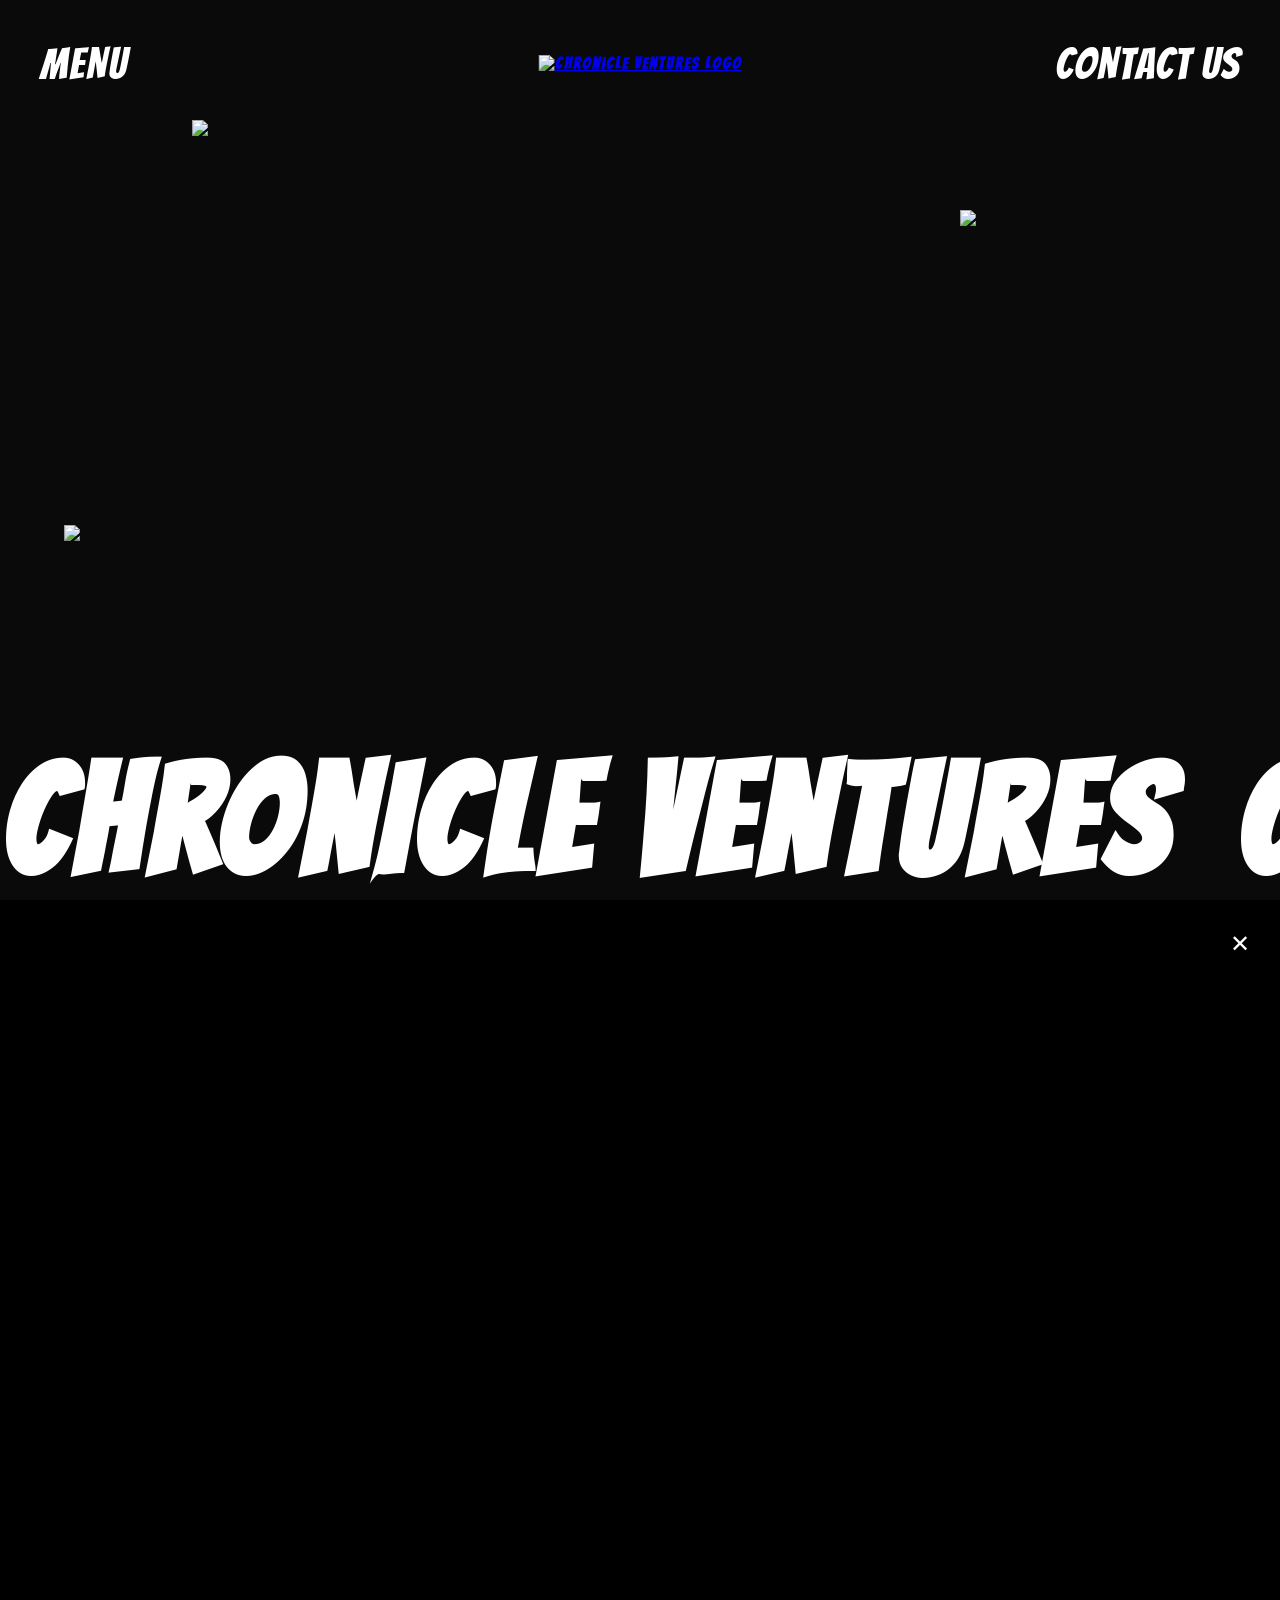
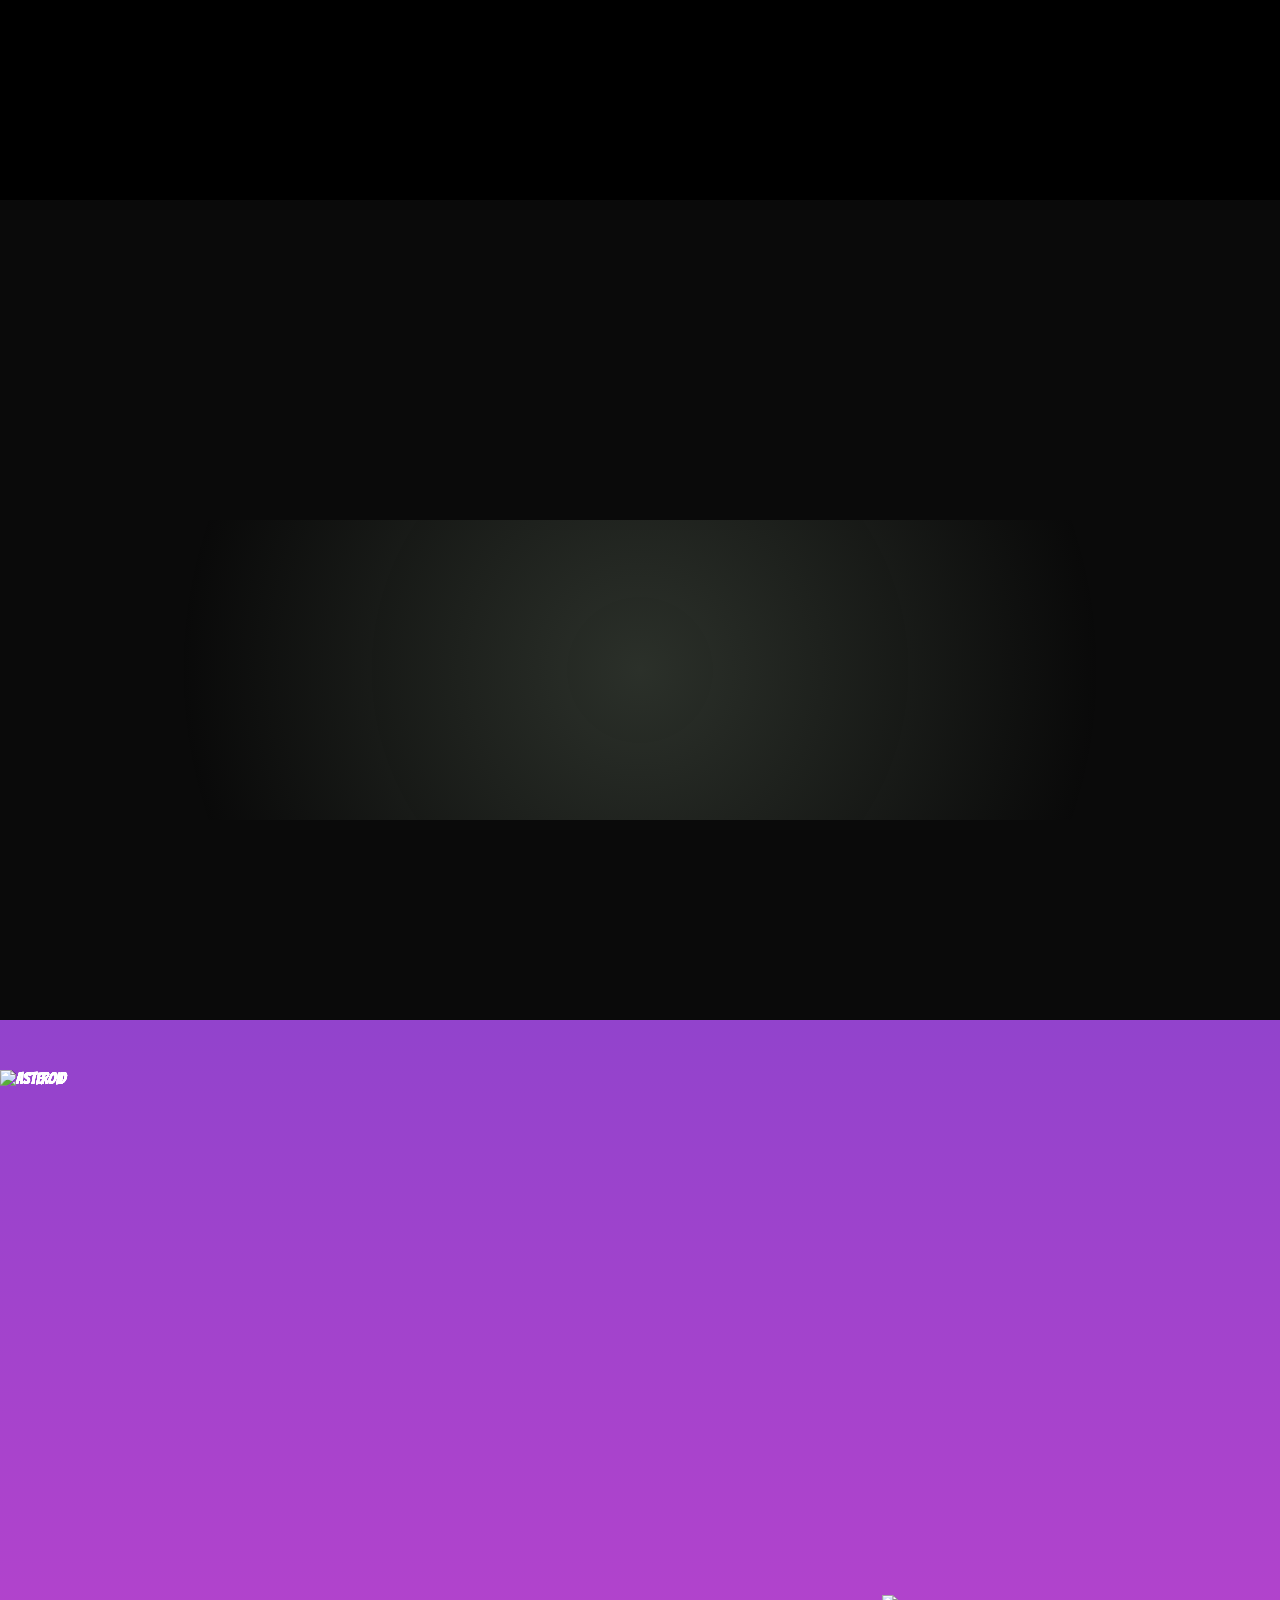
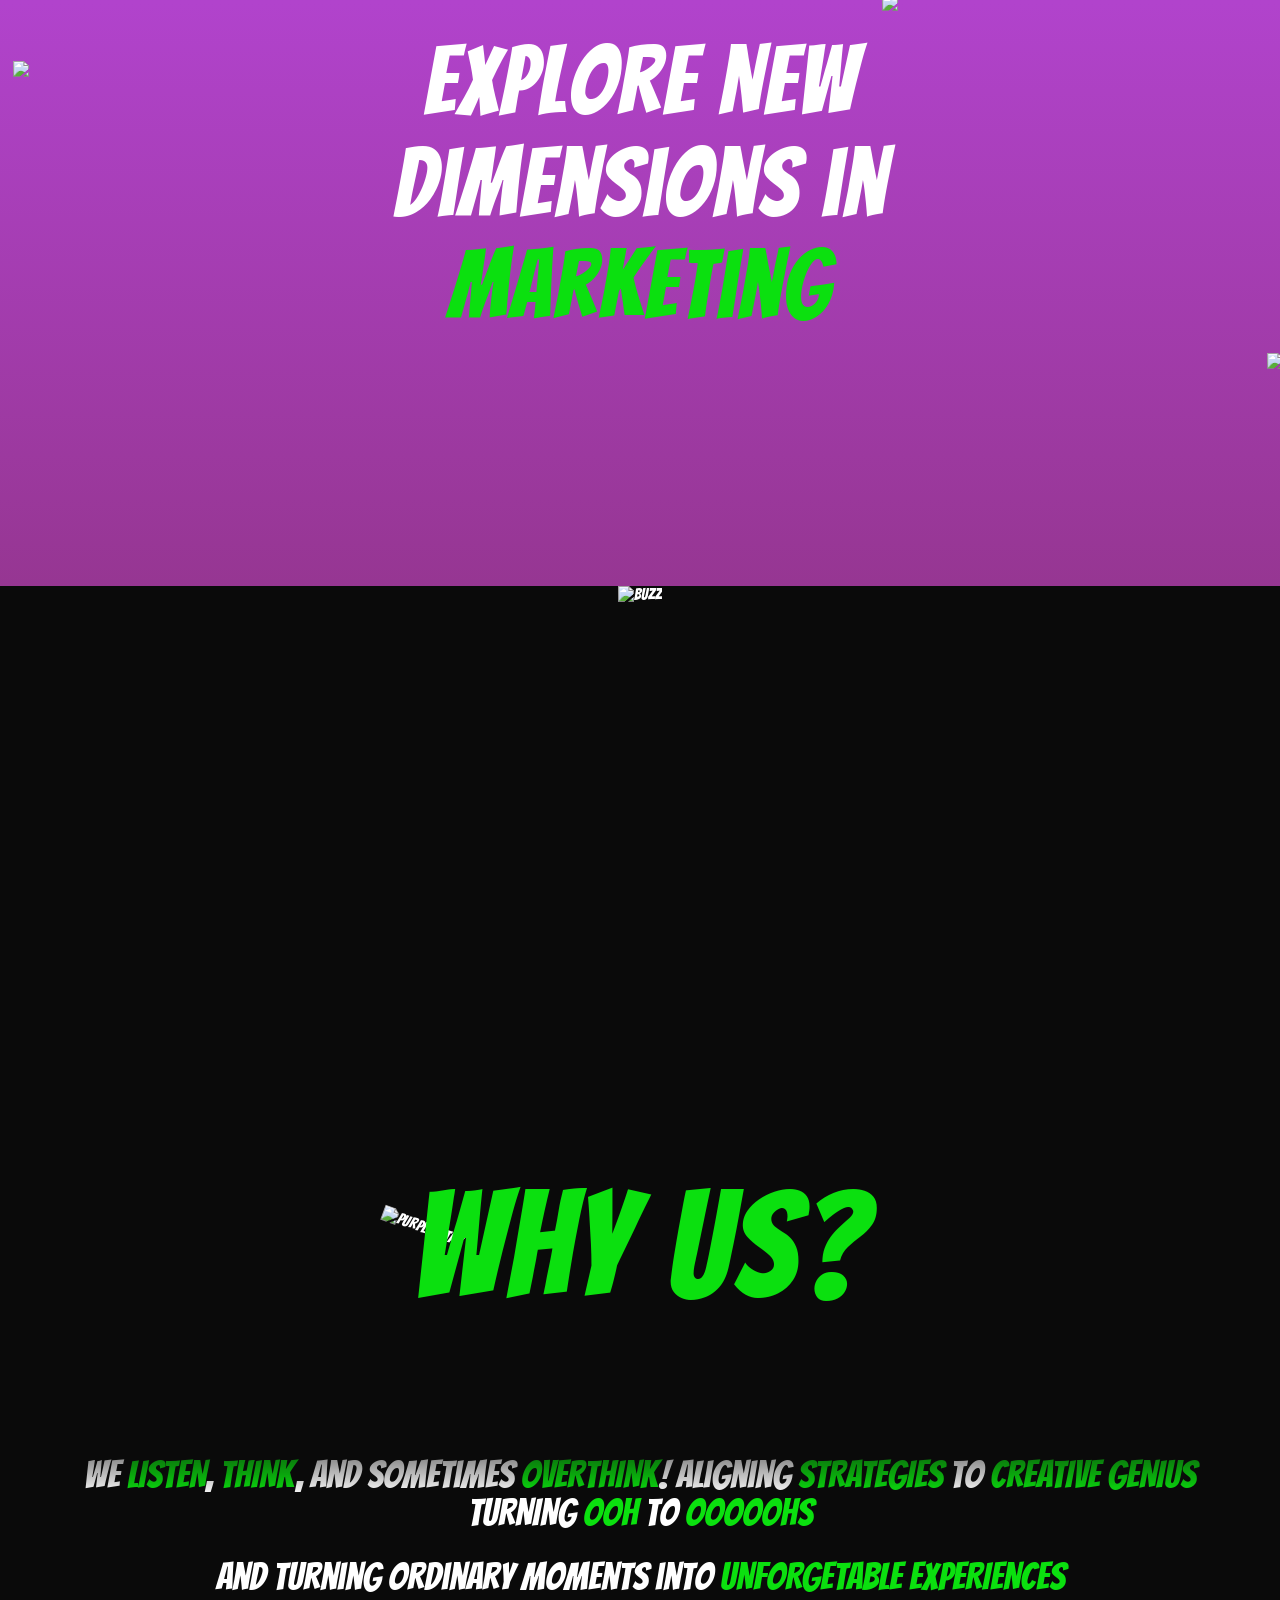
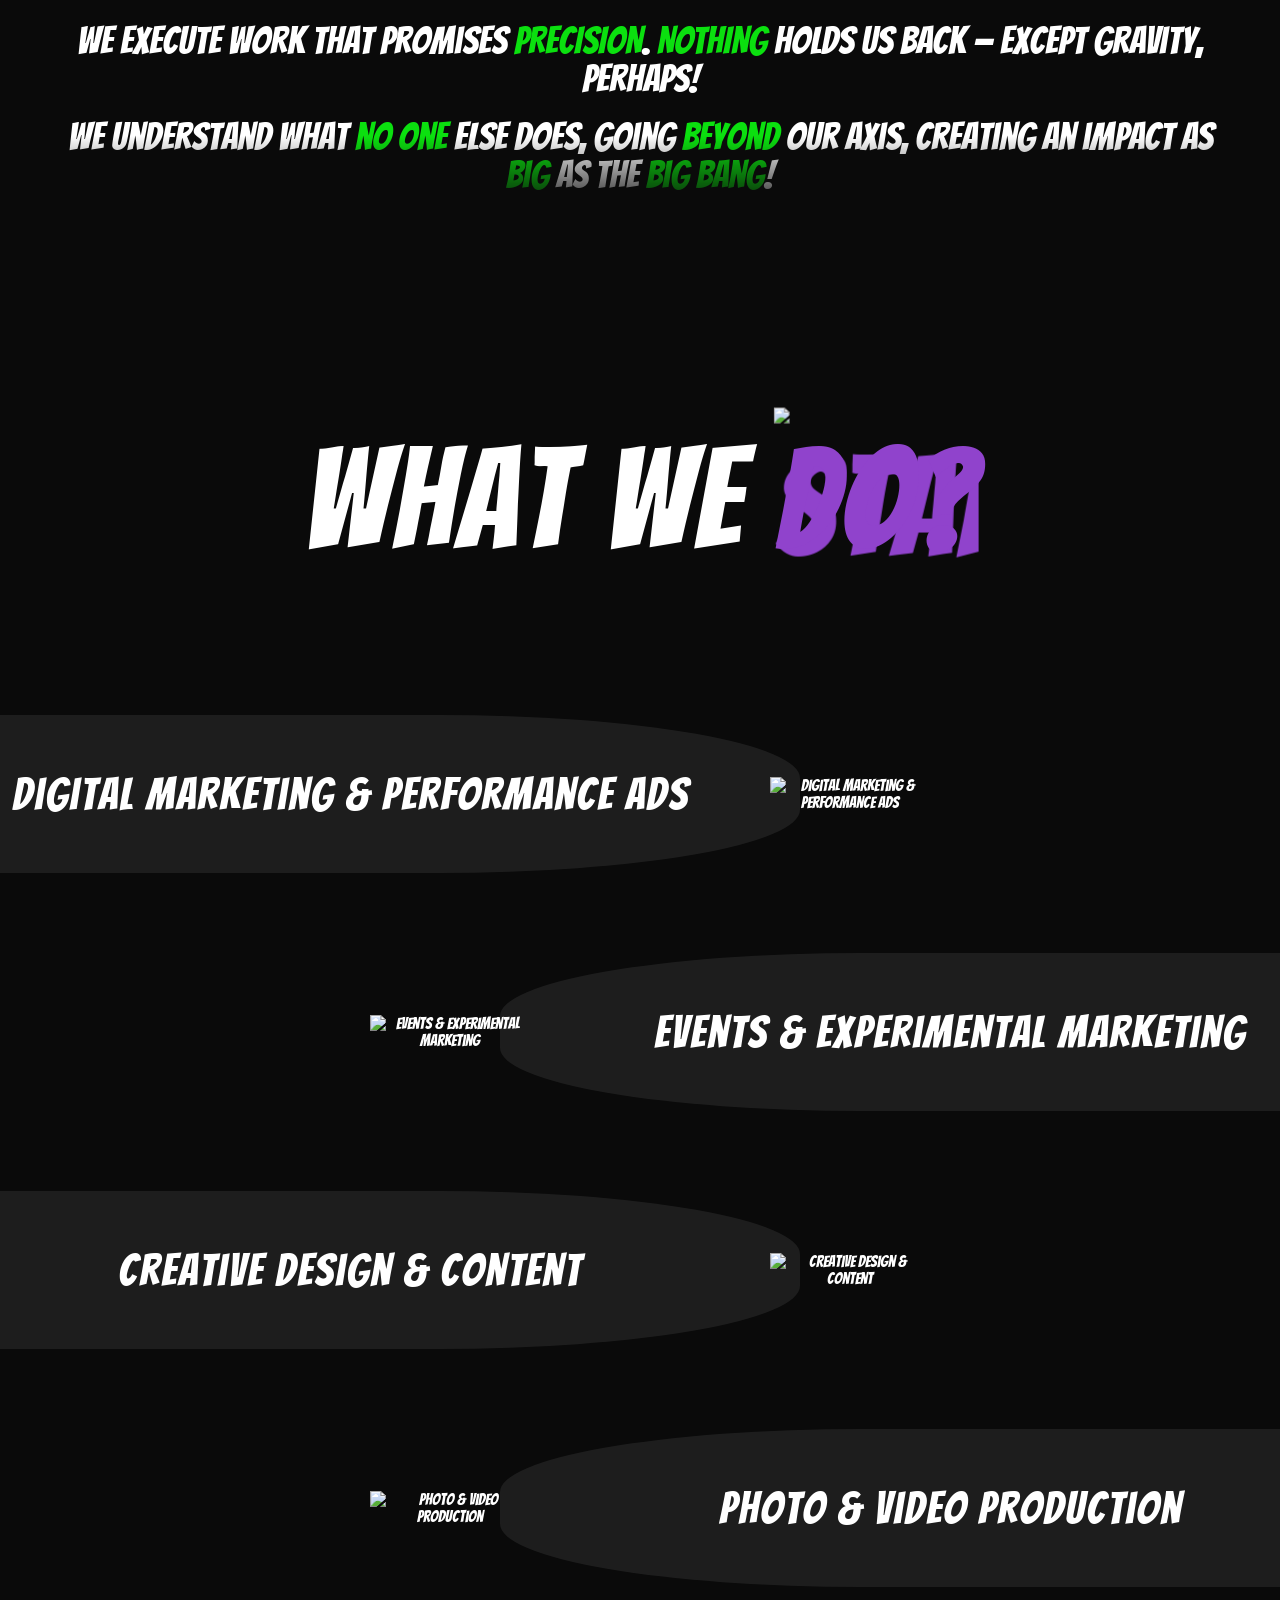
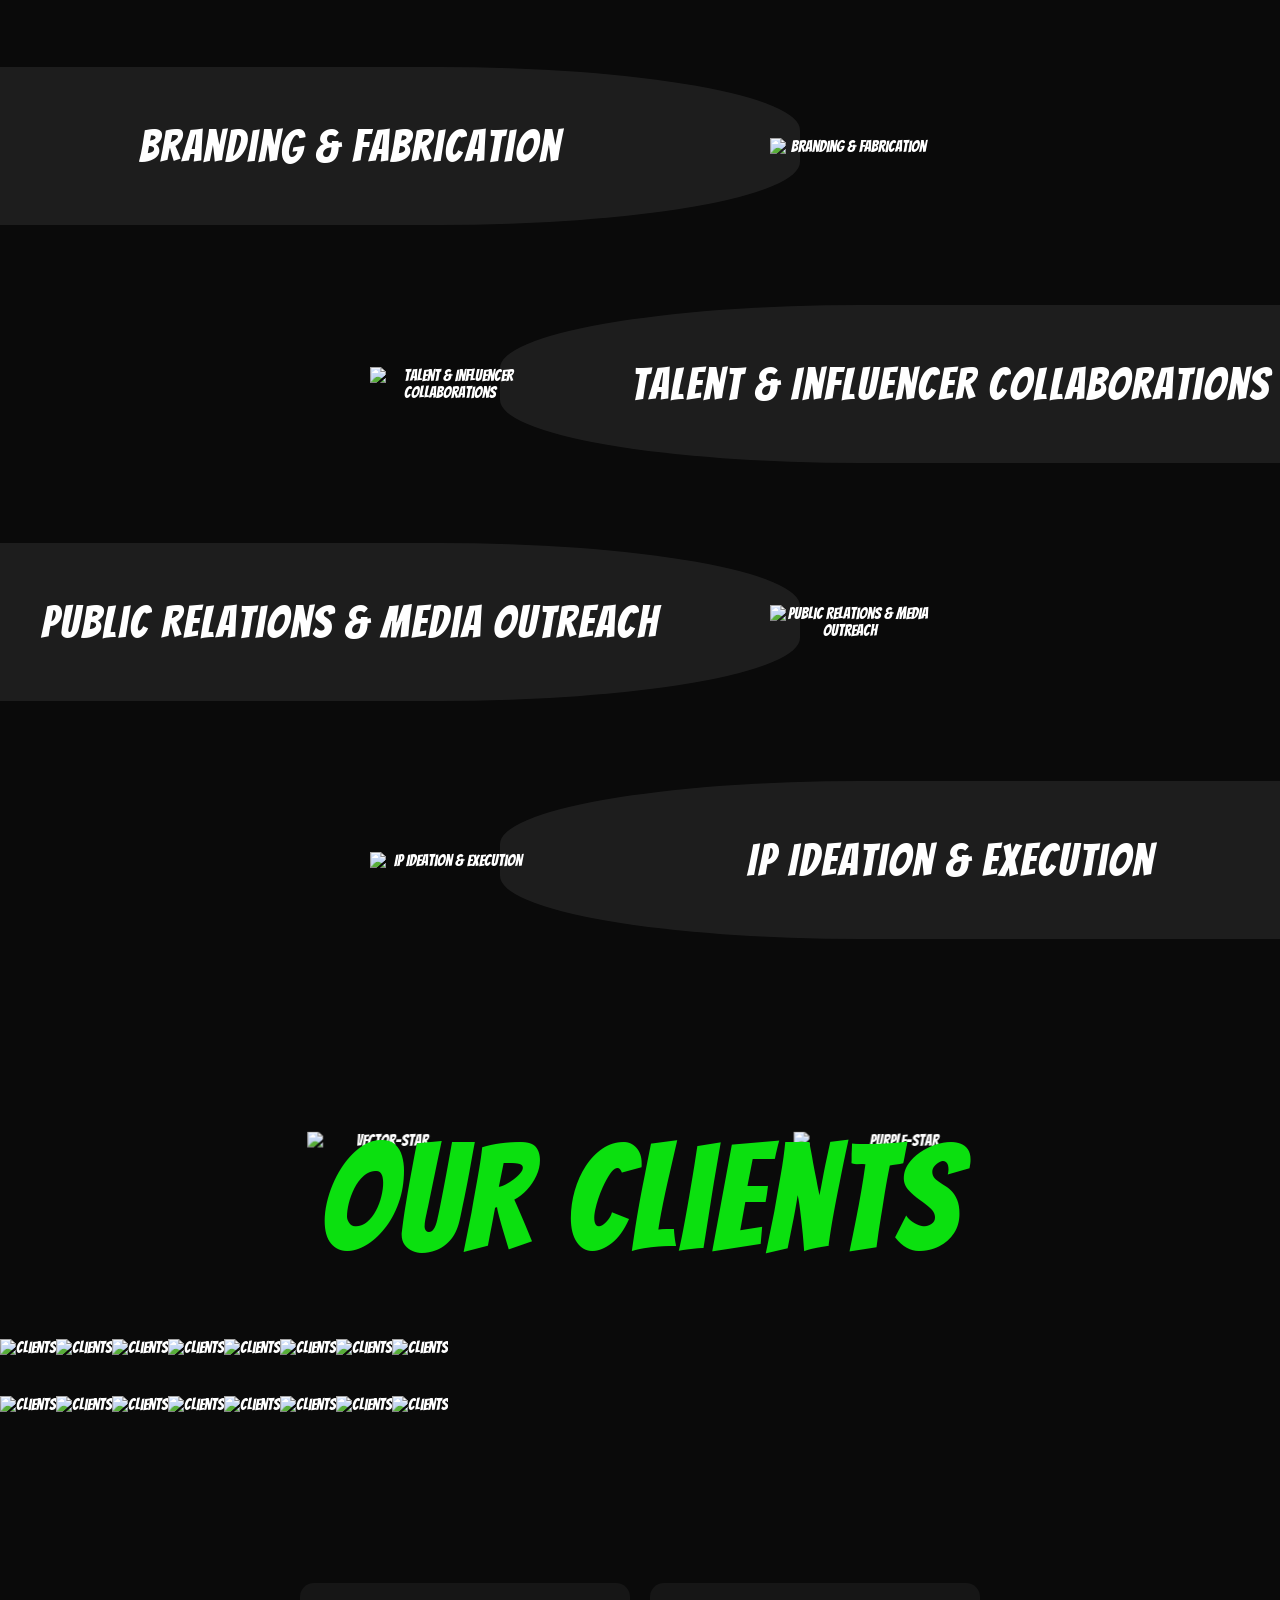
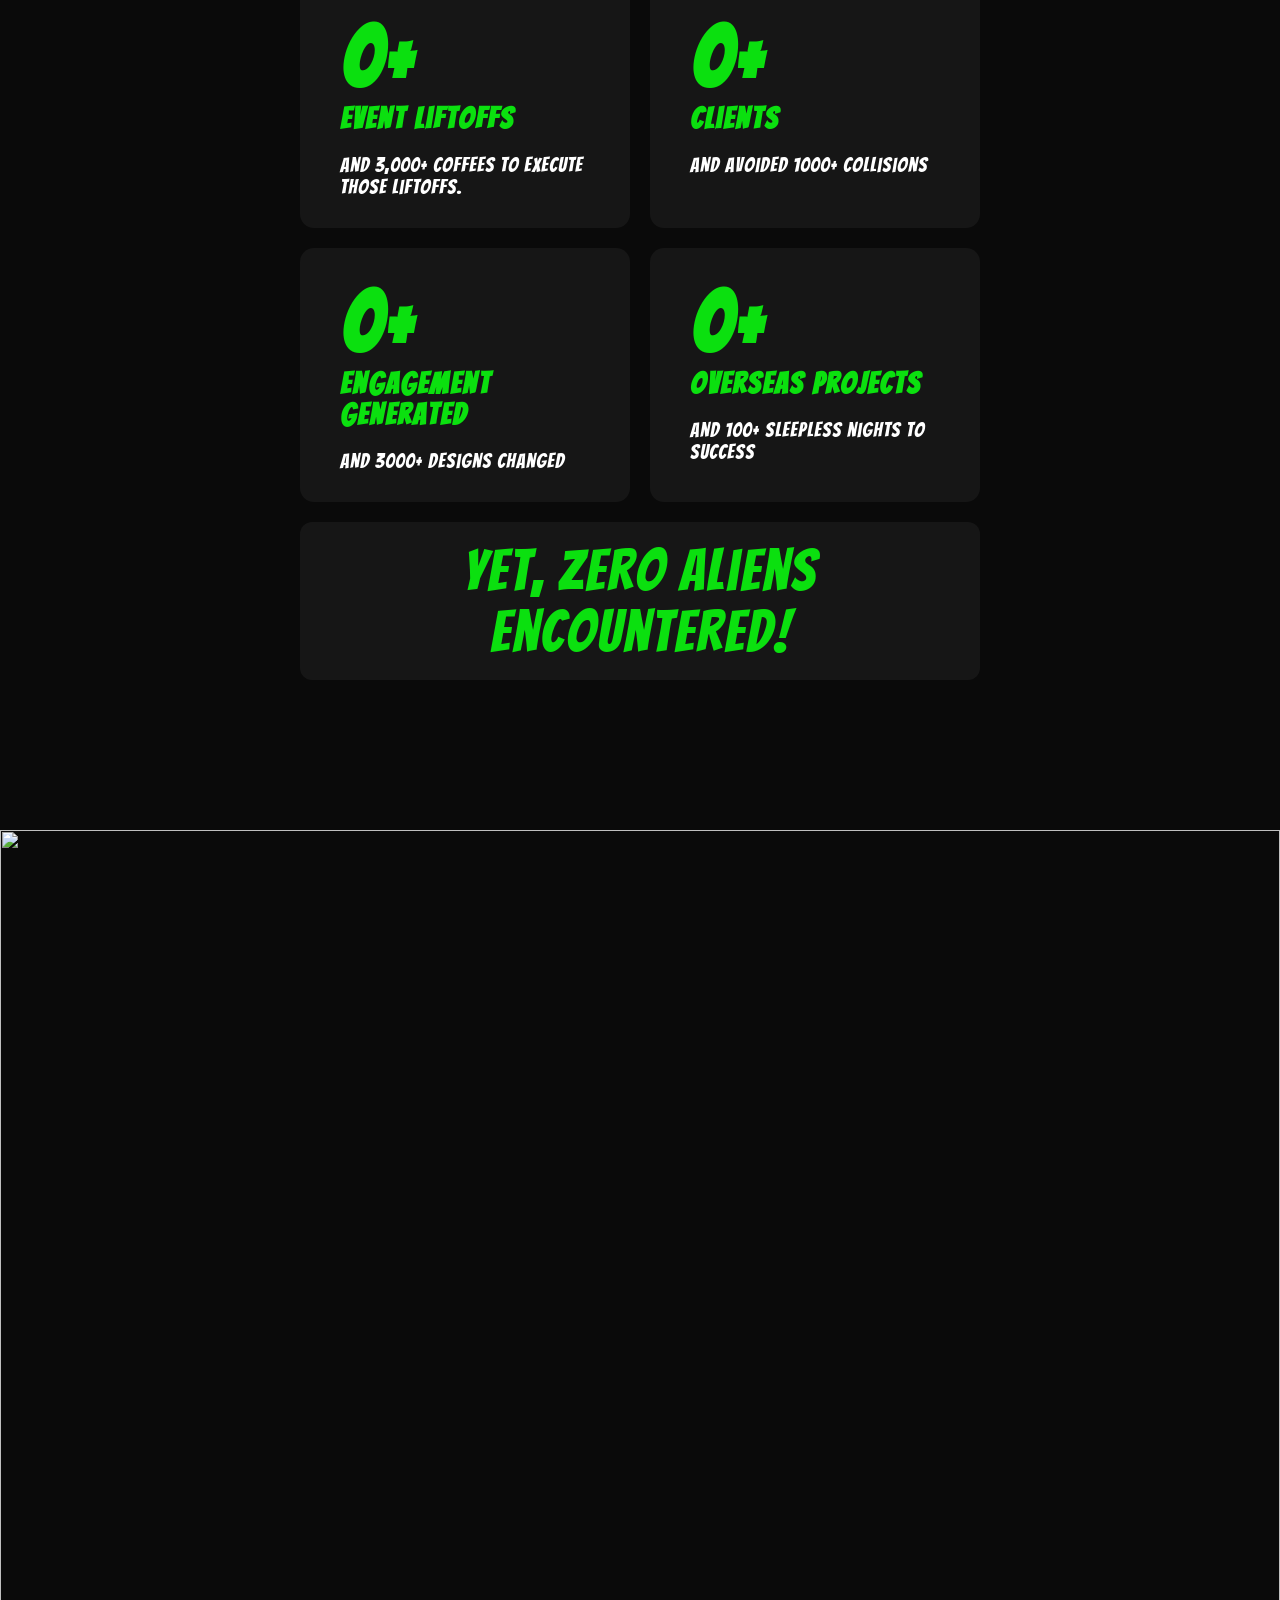
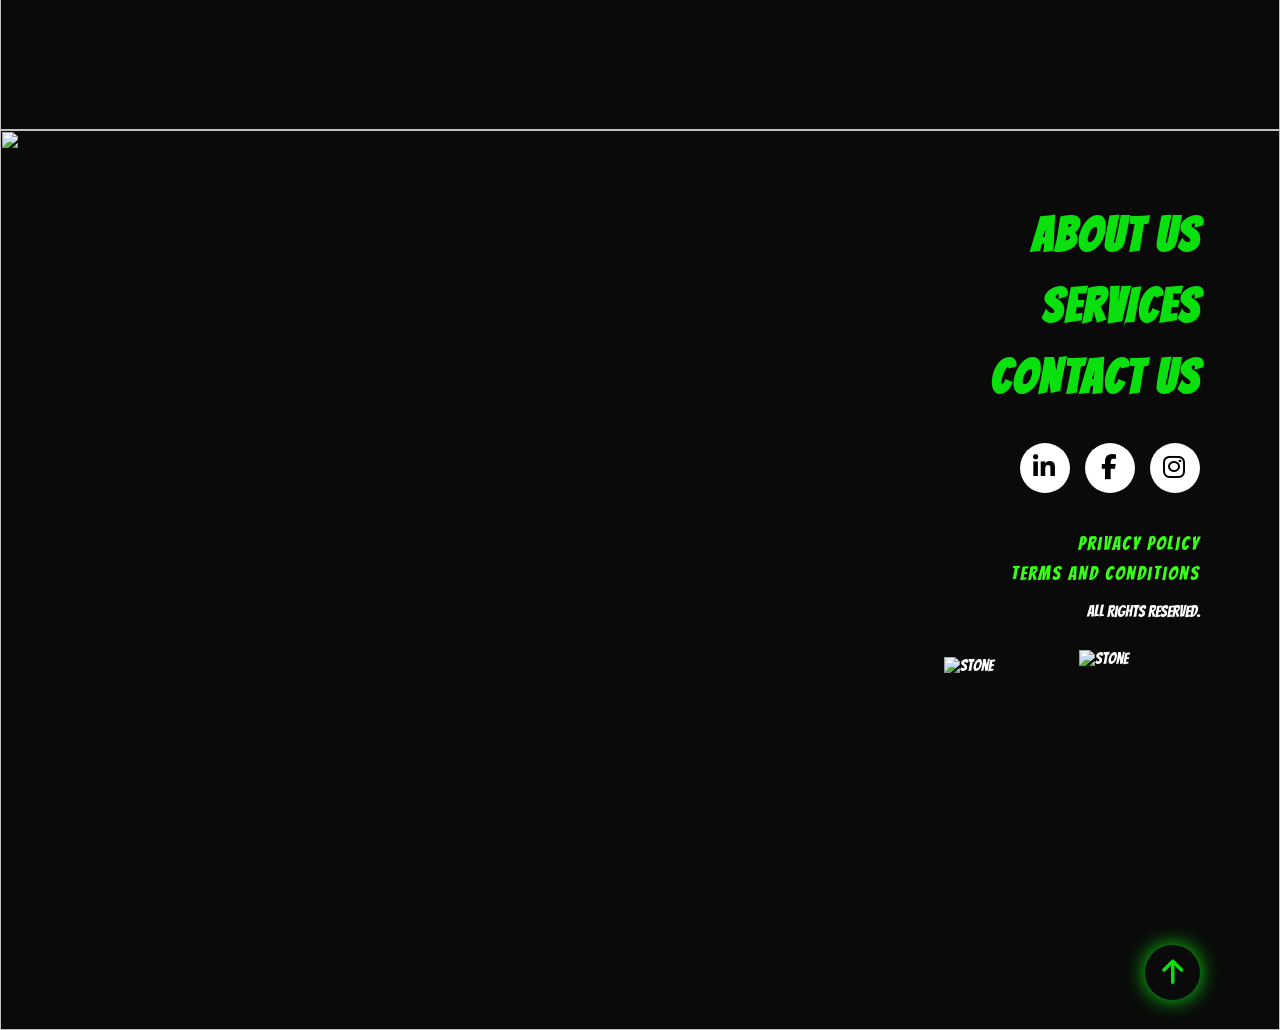
==== commit e8dd008a: "Add files via upload" ====
--- a/updated/index.html
+++ b/updated/index.html
@@ -333,7 +333,7 @@
 
       <div class="service right">
         <div class="inner">
-          <img src="https://res.cloudinary.com/dgrqhkw0w/image/upload/v1779799944/events__experimental_marketing.png"
+          <img src="https://res.cloudinary.com/dgrqhkw0w/image/upload/v1780738137/events-and-experimental-marketing_sf1ads.png"
             class="astro" alt="Events & Experimental Marketing" />
           <div class="content">Events & Experimental Marketing</div>
         </div>
@@ -448,7 +448,7 @@
 
       <div class="stat-card">
         <h3 class="counter" data-target="400M">0+</h3>
-        <h4>Engagements</h4>
+        <h4>Engagement Generated</h4>
         <p>And 3000+ designs changed</p>
       </div>
 
--- a/updated/assets/css/style.css
+++ b/updated/assets/css/style.css
@@ -195,7 +195,7 @@
 .video-dark-overlay {
   position: absolute;
   inset: 0;
-  background: rgba(0,0,0,0.35);
+  background: rgba(0, 0, 0, 0.35);
   z-index: 1;
 }
 
@@ -236,6 +236,7 @@
   width: 120vw;
   bottom: -40%;
 }
+
 /* TABLET */
 @media (max-width: 1024px) {
 
@@ -246,7 +247,8 @@
   .earth-layer-tab {
     display: block;
   }
-  .earth-layer-mob{
+
+  .earth-layer-mob {
     display: none;
   }
 }
@@ -263,15 +265,18 @@
   } */
 }
 
-@media (max-width: 468px){
+@media (max-width: 468px) {
+
   .earth-layer,
-  .earth-layer-tab{
+  .earth-layer-tab {
     display: none;
   }
-  .earth-layer-mob{
+
+  .earth-layer-mob {
     display: block;
   }
 }
+
 /* menu text */
 .side-menu ul {
   list-style: none;
@@ -326,6 +331,7 @@
   cursor: pointer;
   z-index: 5;
 }
+
 /* @media (min-width: 1500px){
   .side-menu ul{
     margin-top: 20px;
@@ -338,7 +344,8 @@
   }
 
   .nav-center img {
-    height: 60px;
+    /* height: 60px; */
+    height: 70px;
   }
 
   .nav-right button a {
@@ -663,7 +670,7 @@
 }
 
 .cta-line h2 {
-  font-size: clamp(30px, 6vw, 110px);
+  font-size: clamp(20px, 6vw, 110px);
   color: var(--bold-color);
   display: flex;
   letter-spacing: 5px;
@@ -687,14 +694,16 @@
   transform: translateX(10px);
 }
 
-.cta-line h2 .center{
+.cta-line h2 .center {
   position: relative;
   z-index: 2;
   color: var(--second-color);
 }
-.cta-line h2:hover .center{
+
+.cta-line h2:hover .center {
   color: var(--bold-color);
 }
+
 /* initial state */
 
 
@@ -2050,21 +2059,25 @@
   gap: 40px;
   overflow: hidden;
 }
-.client-list .marquee{
+
+.client-list .marquee {
   width: 100%;
   overflow: hidden;
   position: relative;
 }
+
 .client-list .track {
   display: flex;
   /* width: 100%; */
   width: max-content;
 }
+
 .client-list .track img {
   width: auto;
   height: 100%;
   flex-shrink: 0;
 }
+
 .track.left {
   animation: moveLeft 55s linear infinite;
 }
@@ -2072,10 +2085,12 @@
 .track.right {
   animation: moveRight 55s linear infinite;
 }
+
 @keyframes moveLeft {
   from {
     transform: translateX(0);
   }
+
   to {
     transform: translateX(-50%);
   }
@@ -2085,6 +2100,7 @@
   from {
     transform: translateX(-50%);
   }
+
   to {
     transform: translateX(0);
   }
@@ -2097,7 +2113,8 @@
 
   .track.left,
   .track.right {
-    animation-duration: 45s; /* faster on mobile */
+    animation-duration: 45s;
+    /* faster on mobile */
   }
 }
 
@@ -2109,7 +2126,8 @@
 
   .track.left,
   .track.right {
-    animation-duration: 55s; /* slower = premium feel */
+    animation-duration: 55s;
+    /* slower = premium feel */
   }
 }
 
@@ -2221,6 +2239,7 @@
 @media (max-width: 576px) {
   .stats-section {
     padding: 50px;
+    padding: 20px 30px;
   }
 
   .stats-grid {
@@ -2780,11 +2799,33 @@
     font-size: 1rem;
     color: var(--second-color);
   }
-
-
+  
   .footer-bottom p {
     margin-top: 8px;
   }
+
+  .top-mob {
+    display: flex;
+    justify-content: flex-end;
+    margin-top: -35px; /* adjust as needed */
+    padding-right: 25px;
+  }
+
+  .back-to-top-mob {
+    padding: 10px;
+    width: 25px;
+    height: 25px;
+    border: 2px solid var(--bold-color);
+    border-radius: 50%;
+    display: flex !important;
+    align-items: center;
+    justify-content: center;
+    color: var(--bold-color) !important;
+    font-size: 20px;
+    margin: 0 !important;
+    box-shadow: 0 0 10px var(--bold-color);
+  }
+
 }
 
 /* ipad footer */
@@ -2928,4 +2969,39 @@
     right: 25px;
     top: 20px;
   }
+}
+
+
+/* Move to top */
+.back-to-top {
+  position: absolute;
+  bottom: 30px;
+  right: 80px;
+  width: 55px;
+  height: 55px;
+  border-radius: 50%;
+  background: #ffe60000;
+  color: var(--bold-color);
+  display: flex;
+  align-items: center;
+  justify-content: center;
+  font-size: 28px;
+  text-decoration: none;
+  z-index: 9999;
+  transition: all 0.3s ease;
+  box-shadow: 0 0 20px var(--bold-color);
+}
+
+.back-to-top:hover {
+  transform: translateY(-5px);
+}
+
+.top-mob .back-to-top-mob {
+  display: none;
+}
+
+@media (max-width: 768px){
+   .back-to-top {
+    display: none;
+  }
 }
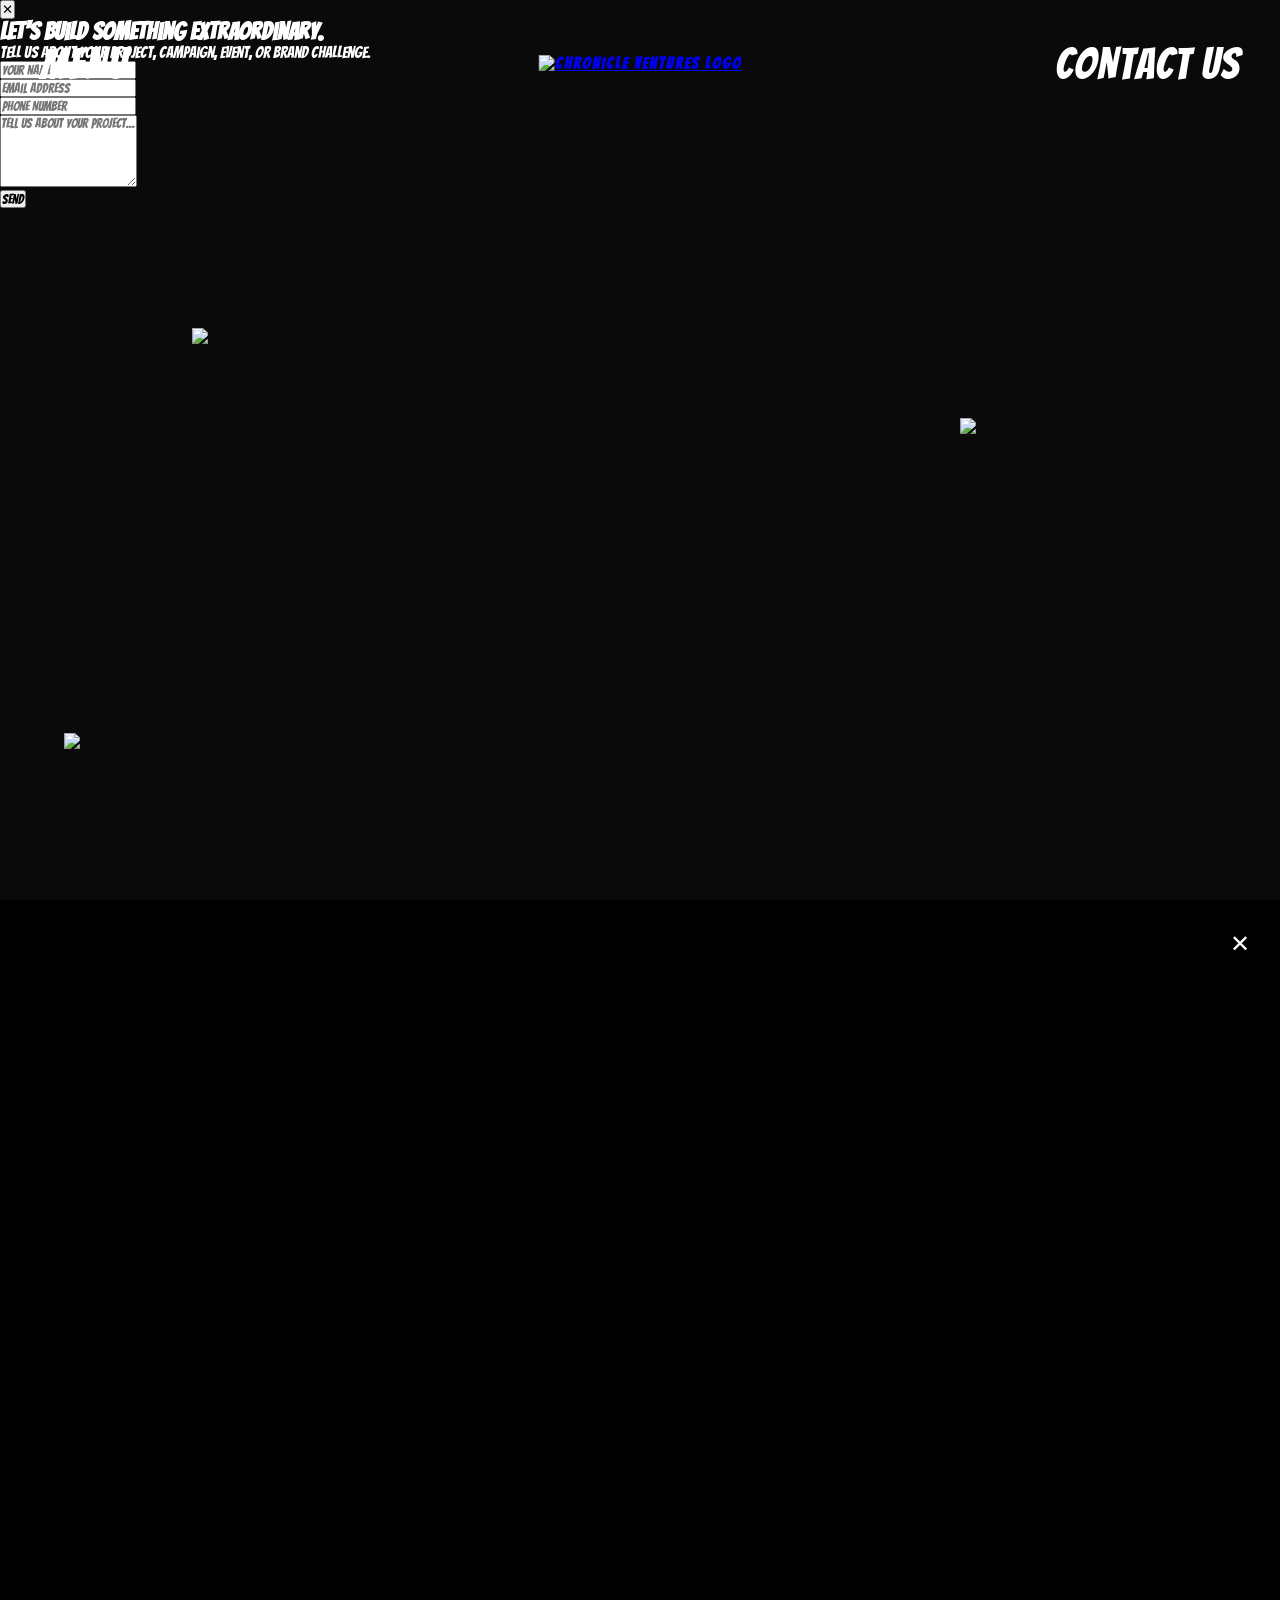
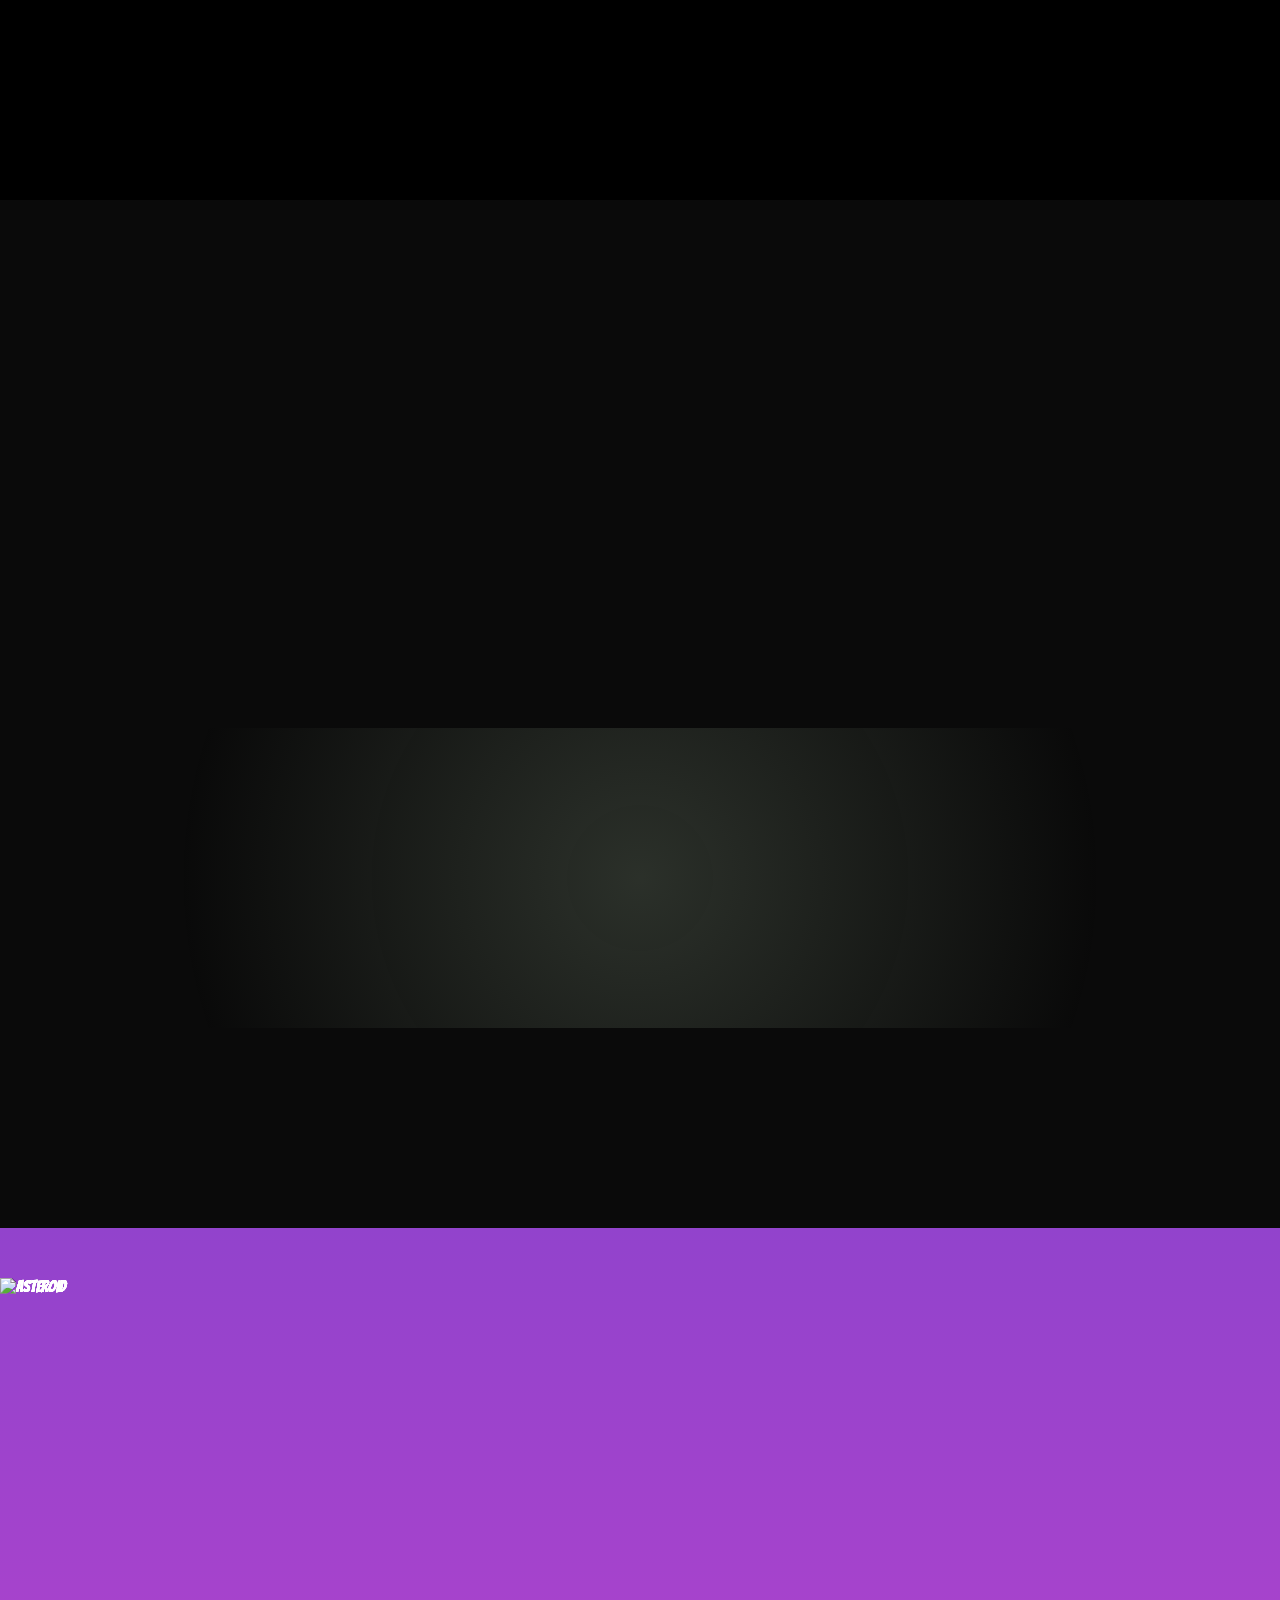
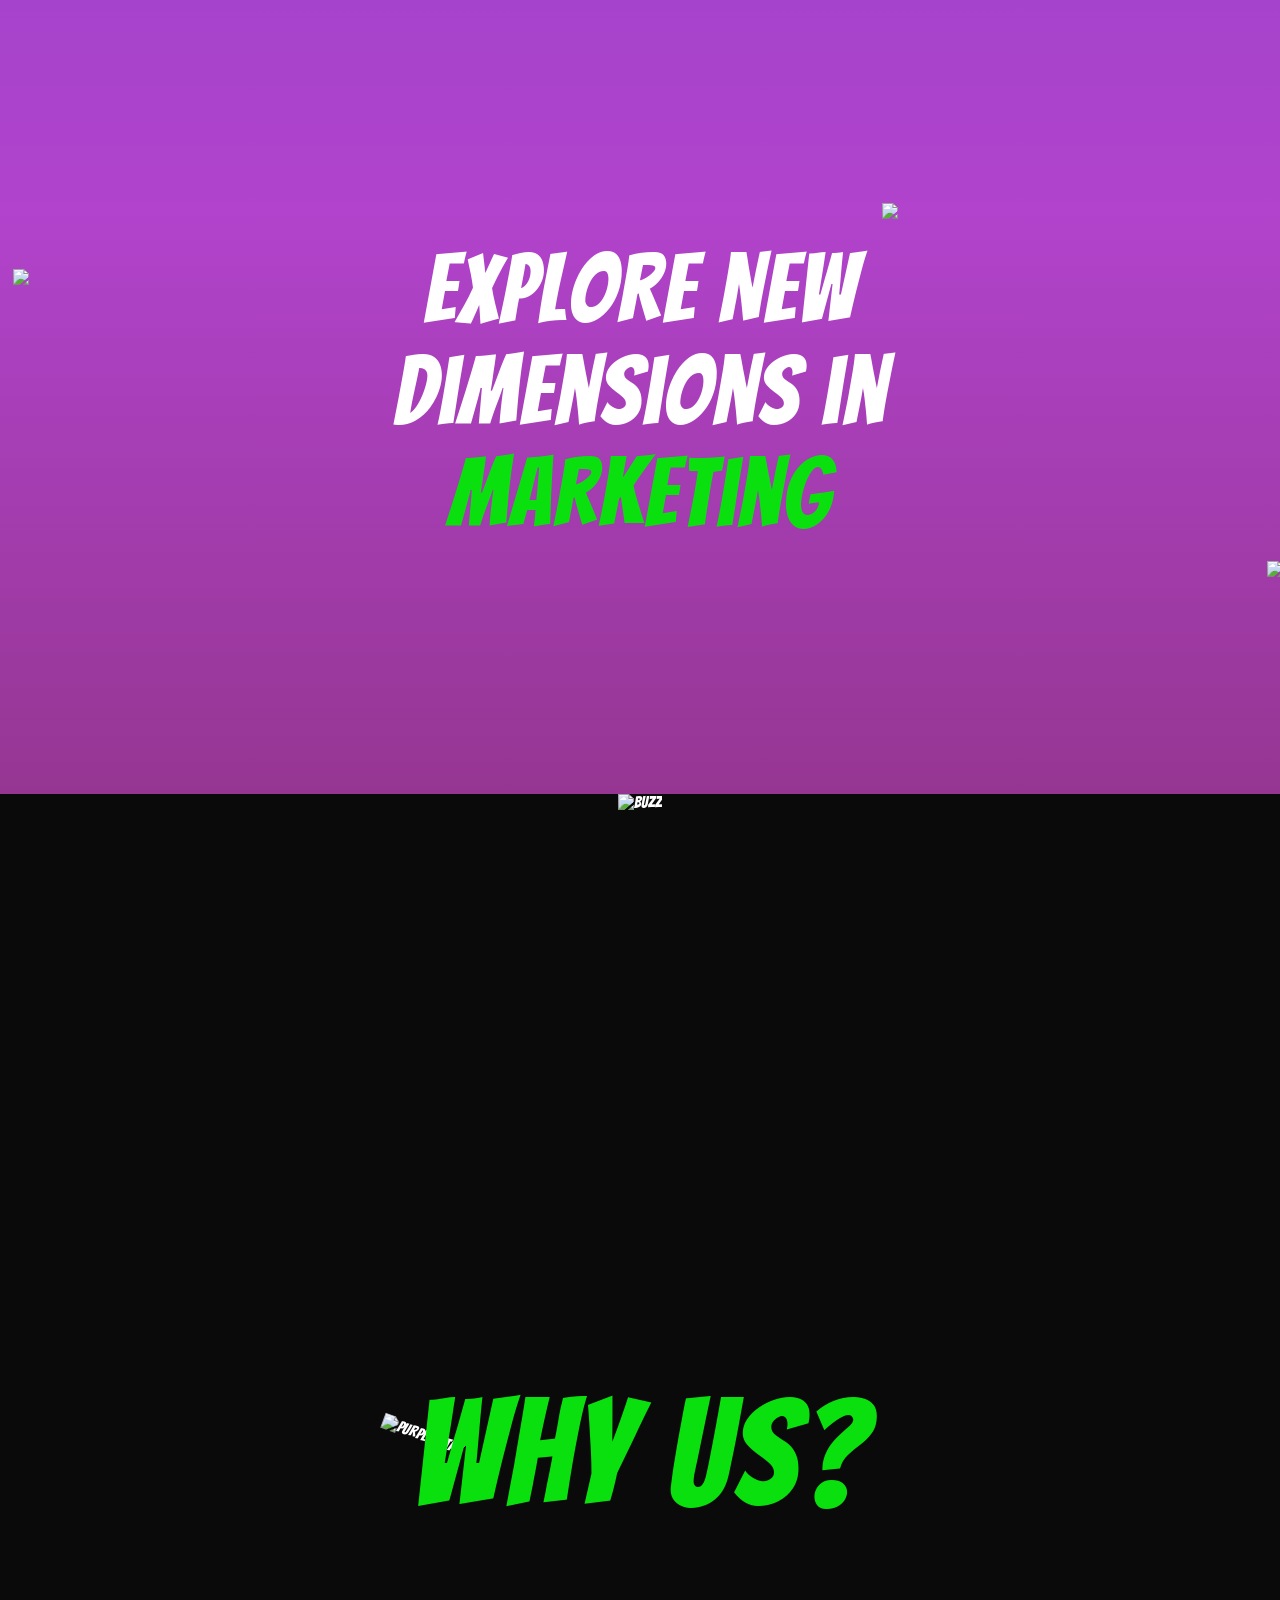
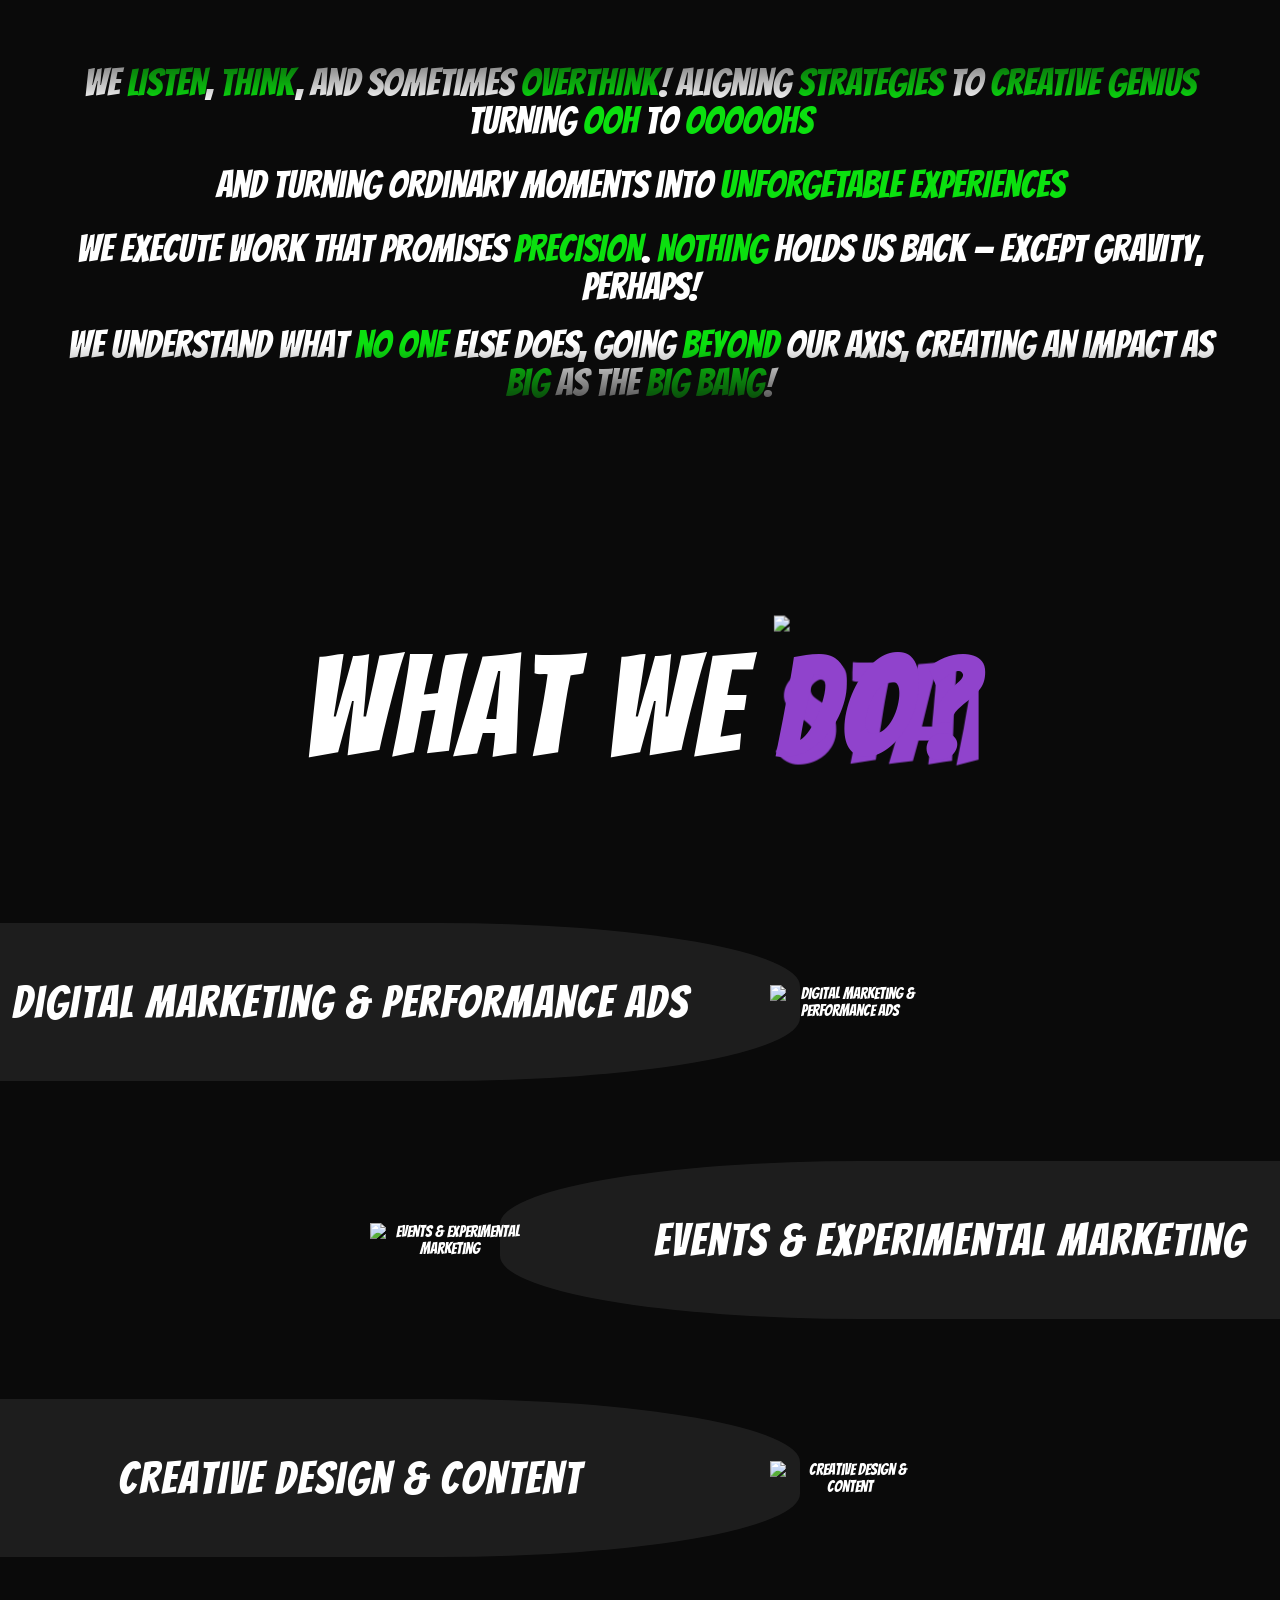
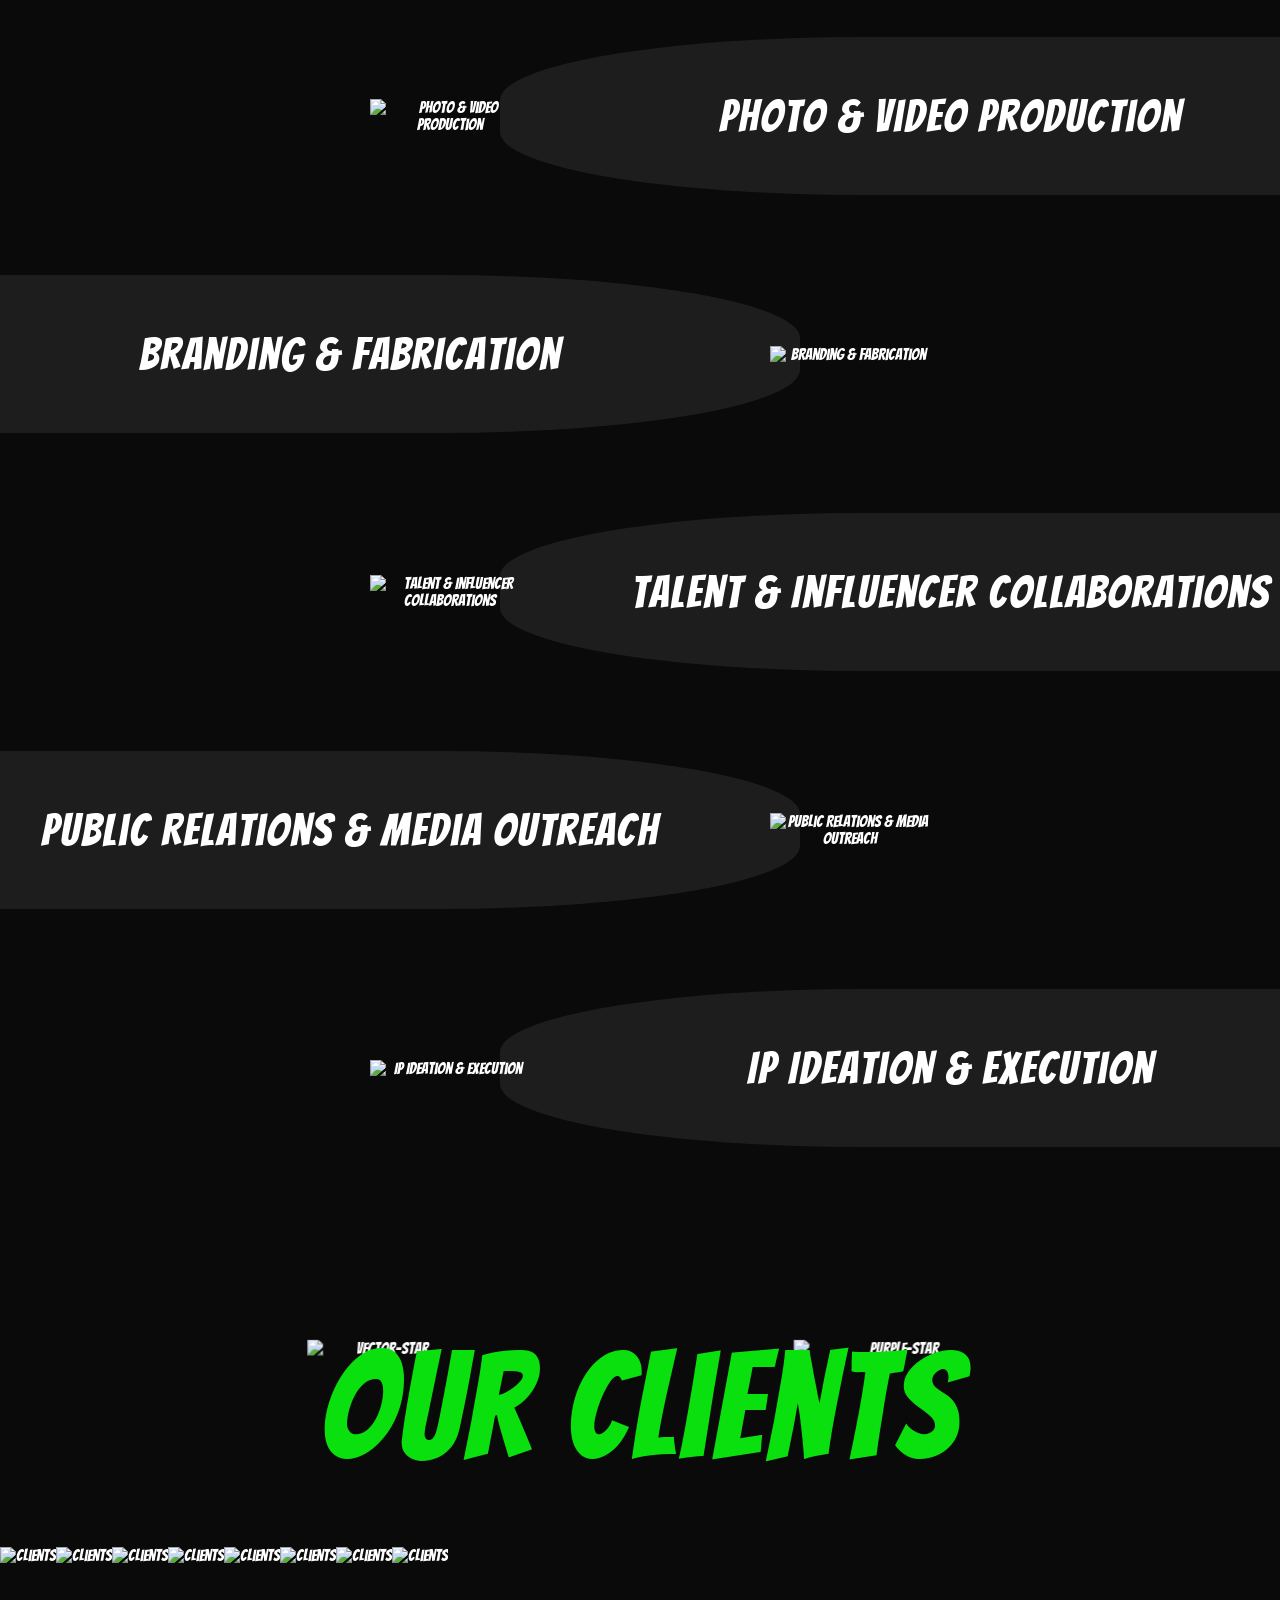
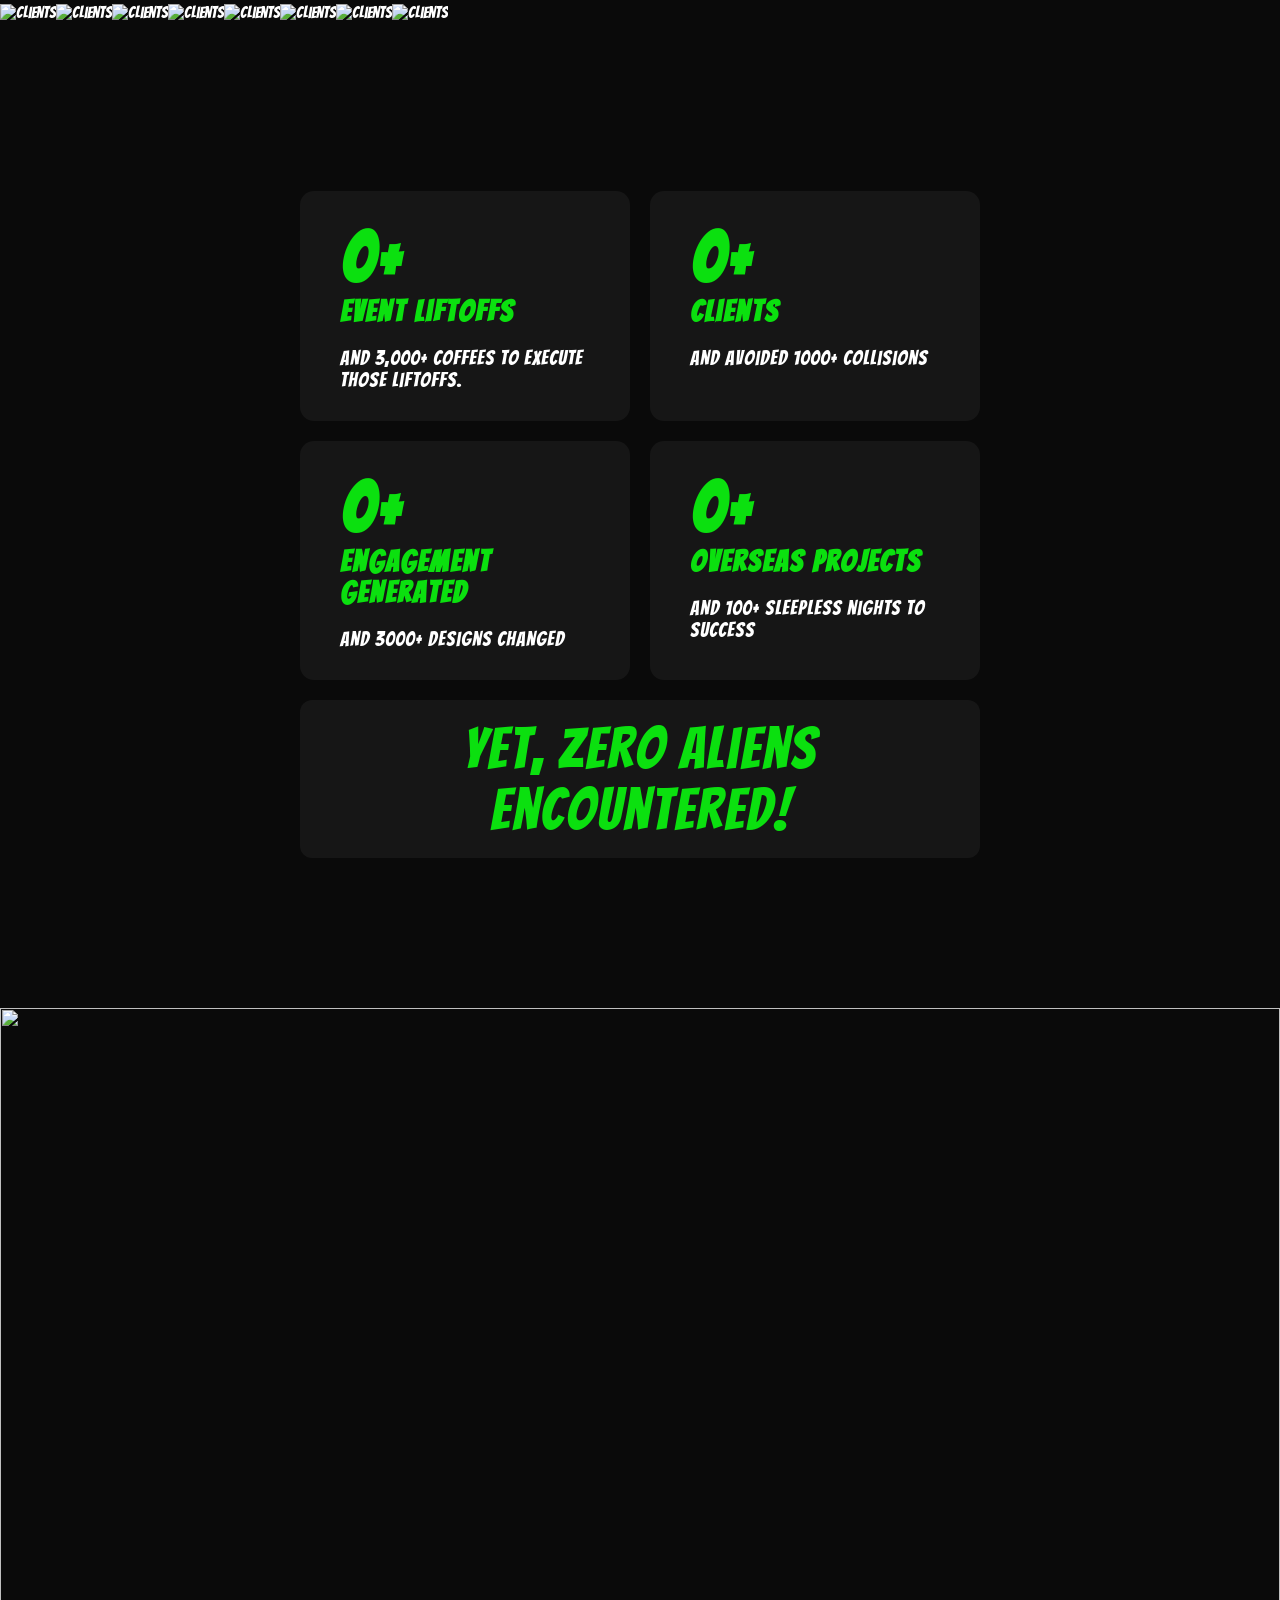
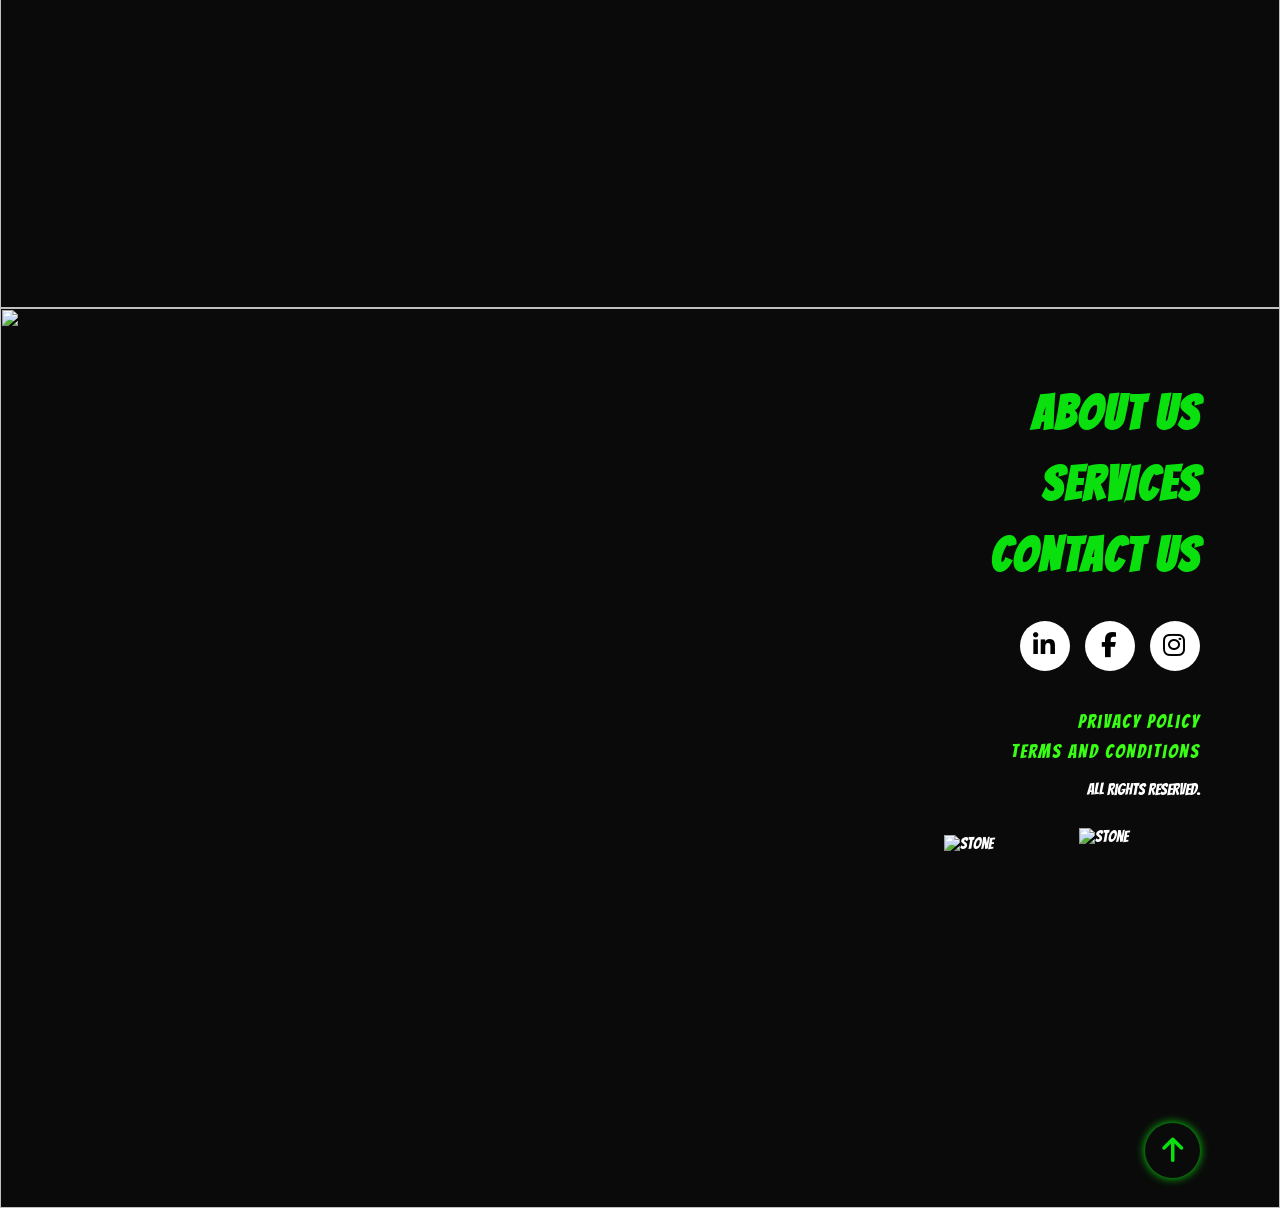
==== commit 53b09168: "Add files via upload" ====
--- a/updated/index.html
+++ b/updated/index.html
@@ -58,7 +58,7 @@
       </a>
     </div>
     <div class="nav-right">
-      <button><a href="#">Contact Us</a></button>
+      <button><a href="#" id="contactBtn">Contact Us</a></button>
     </div>
   </nav>
   <!-- SIDE MENU OLD -->
@@ -103,8 +103,61 @@
       <li><a href="#why-us">Why Us</a></li>
 
       <li><a href="#services">Services</a></li>
-      <li><a href="#contact">Contact</a></li>
+      <li><a href="#contact" id="contactBtn">Contact</a></li>
     </ul>
+  </div>
+
+  <!-- Contact Modal -->
+  <div class="contact-modal">
+    <div class="contact-overlay"></div>
+
+    <div class="contact-container">
+      <button class="close-contact">✕</button>
+
+      <div class="contact-left">
+        <h2>Let's Build Something Extraordinary.</h2>
+        <p>
+          Tell us about your project, campaign, event, or brand challenge.
+        </p>
+      </div>
+
+      <div class="contact-right">
+        <form action="contact.php" method="POST">
+          <div class="field">
+            <input type="text" name="name" placeholder="Your Name" required />
+          </div>
+
+          <div class="field">
+            <input type="email" name="email" placeholder="Email Address"
+              pattern="[a-z0-9._%+-]+@[a-z0-9.-]+\.[a-z]{2,}$" title="Please enter a valid email address" required />
+          </div>
+
+          <div class="field">
+            <input type="tel" name="phone" placeholder="Phone Number" pattern="[6-9]{1}[0-9]{9}" maxlength="10"
+              title="Please enter a valid 10-digit mobile number" required />
+          </div>
+
+          <!-- <div class="field">
+          <select>
+            <option>Select Service</option>
+            <option>Branding</option>
+            <option>Digital Marketing</option>
+            <option>Events</option>
+            <option>Web Development</option>
+            <option>Creative Production</option>
+          </select>
+        </div> -->
+
+          <div class="field">
+            <textarea rows="5" name="message" placeholder="Tell us about your project..."></textarea>
+          </div>
+
+          <button type="submit" class="submit-btn">
+            Send
+          </button>
+        </form>
+      </div>
+    </div>
   </div>
 
   <!-- HERO SECTION -->
@@ -333,7 +386,8 @@
 
       <div class="service right">
         <div class="inner">
-          <img src="https://res.cloudinary.com/dgrqhkw0w/image/upload/v1780738137/events-and-experimental-marketing_sf1ads.png"
+          <img
+            src="https://res.cloudinary.com/dgrqhkw0w/image/upload/v1780738137/events-and-experimental-marketing_sf1ads.png"
             class="astro" alt="Events & Experimental Marketing" />
           <div class="content">Events & Experimental Marketing</div>
         </div>
@@ -498,7 +552,7 @@
       <div class="footer-links">
         <a href="#why-us">ABOUT US</a>
         <a href="#services">SERVICES</a>
-        <a href="#contact">CONTACT US</a>
+        <a href="#contact" id="contactBtn">CONTACT US</a>
 
         <!-- Social Icons -->
         <div class="socials">
@@ -546,12 +600,12 @@
     <p>All Rights Reserved.</p>
 
     <!-- Move to top button -->
-     <div class="top-mob">
+    <div class="top-mob">
       <a href="#home" class="back-to-top-mob">
-      <i class="fas fa-arrow-up"></i>
-    </a>
-     </div>
-    
+        <i class="fas fa-arrow-up"></i>
+      </a>
+    </div>
+
   </div>
 
   <!-- footer ipad -->
@@ -570,7 +624,7 @@
           <span>|</span>
           <a href="#services">SERVICES</a>
           <span>|</span>
-          <a href="#contact">CONTACT US</a>
+          <a href="#contact" id="contactBtn">CONTACT US</a>
         </div>
 
         <!-- Social Icons -->
@@ -599,7 +653,9 @@
     </div>
   </div>
 
-  
+
+
+
   <!-- Javascript -->
   <script src="assets/js/script.js" defer></script>
   <script src="assets/js/space.js" defer></script>
--- a/updated/assets/css/style.css
+++ b/updated/assets/css/style.css
@@ -71,14 +71,14 @@
   }
 }
 
-#space-canvas {
+/* #space-canvas {
   position: fixed;
   top: 0;
   left: 0;
   width: 100%;
   height: 100%;
   z-index: 2;
-}
+} */
 
 /* NAVBAR */
 .navbar {
@@ -537,6 +537,10 @@
   width: 100%;
   height: 100%;
   z-index: -1;
+
+  will-change: transform;
+  transform: translateZ(0);
+  backface-visibility: hidden;
 }
 
 /* fallback */
@@ -2174,7 +2178,7 @@
 
 /* TEXT */
 .stat-card h3 {
-  font-size: clamp(85px, 3vw, 32px);
+  font-size: clamp(70px, 3vw, 32px);
   font-weight: 700;
   /* margin-bottom: 8px; */
   color: var(--bold-color);
@@ -2203,7 +2207,7 @@
   background: rgba(255, 255, 255, 0.05);
   padding: 18px 20px;
   border-radius: 12px;
-  font-size: clamp(42px, 6vw, 58px);
+  font-size: clamp(30px, 6vw, 58px);
   font-weight: 500;
   letter-spacing: 2px;
   text-align: center;
@@ -2765,7 +2769,9 @@
 
   /* Links centered */
   .footer-links a {
-    font-size: 1.3rem;
+    /* font-size: 1.3rem; */
+    font-size: 0.9rem;
+    letter-spacing: 0.2px;
     text-align: center;
   }
 
@@ -2790,6 +2796,7 @@
   .footer-mob {
     text-align: center;
     display: block;
+    padding: 5px 0;
   }
 
   .footer-mob a {
@@ -2808,7 +2815,7 @@
     display: flex;
     justify-content: flex-end;
     margin-top: -35px; /* adjust as needed */
-    padding-right: 25px;
+    padding-right: 10px;
   }
 
   .back-to-top-mob {
@@ -2823,7 +2830,7 @@
     color: var(--bold-color) !important;
     font-size: 20px;
     margin: 0 !important;
-    box-shadow: 0 0 10px var(--bold-color);
+    box-shadow: 0 0 5px var(--bold-color);
   }
 
 }
@@ -2989,7 +2996,7 @@
   text-decoration: none;
   z-index: 9999;
   transition: all 0.3s ease;
-  box-shadow: 0 0 20px var(--bold-color);
+  box-shadow: 0 0 10px var(--bold-color);
 }
 
 .back-to-top:hover {
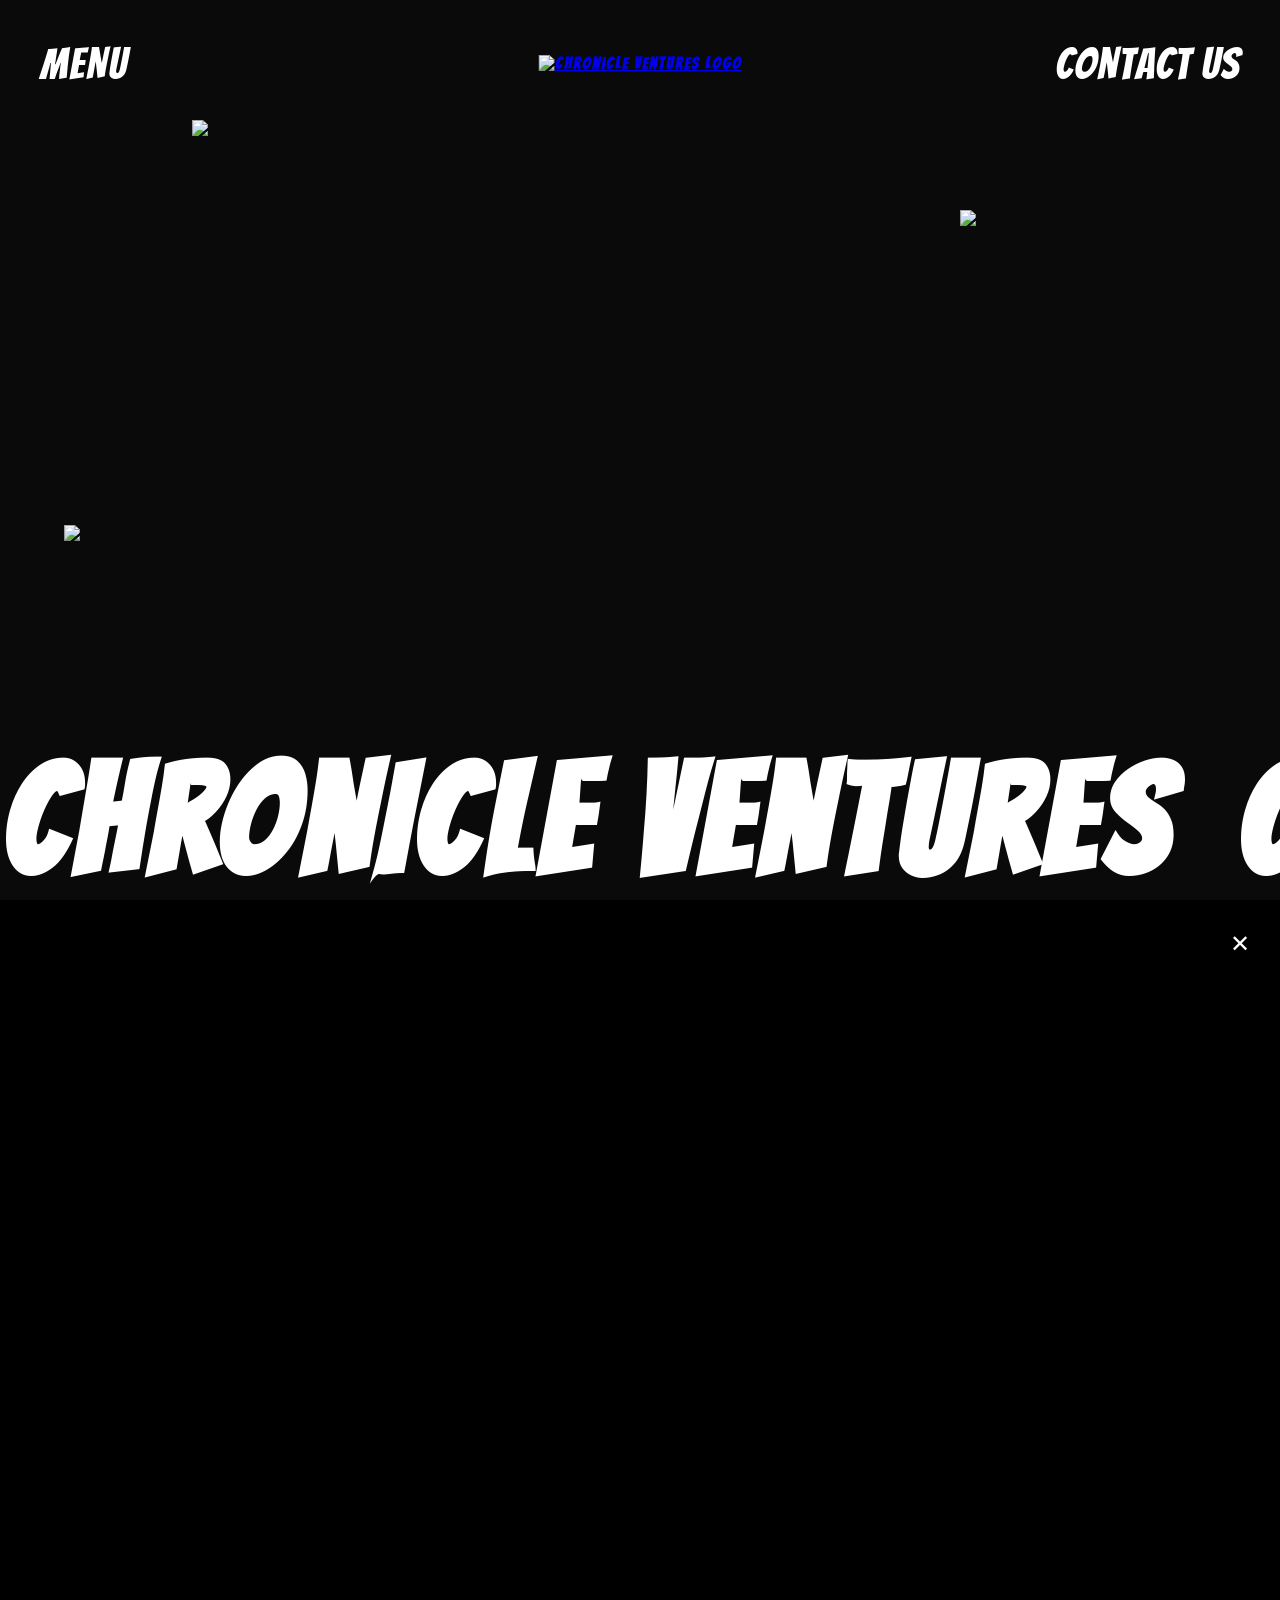
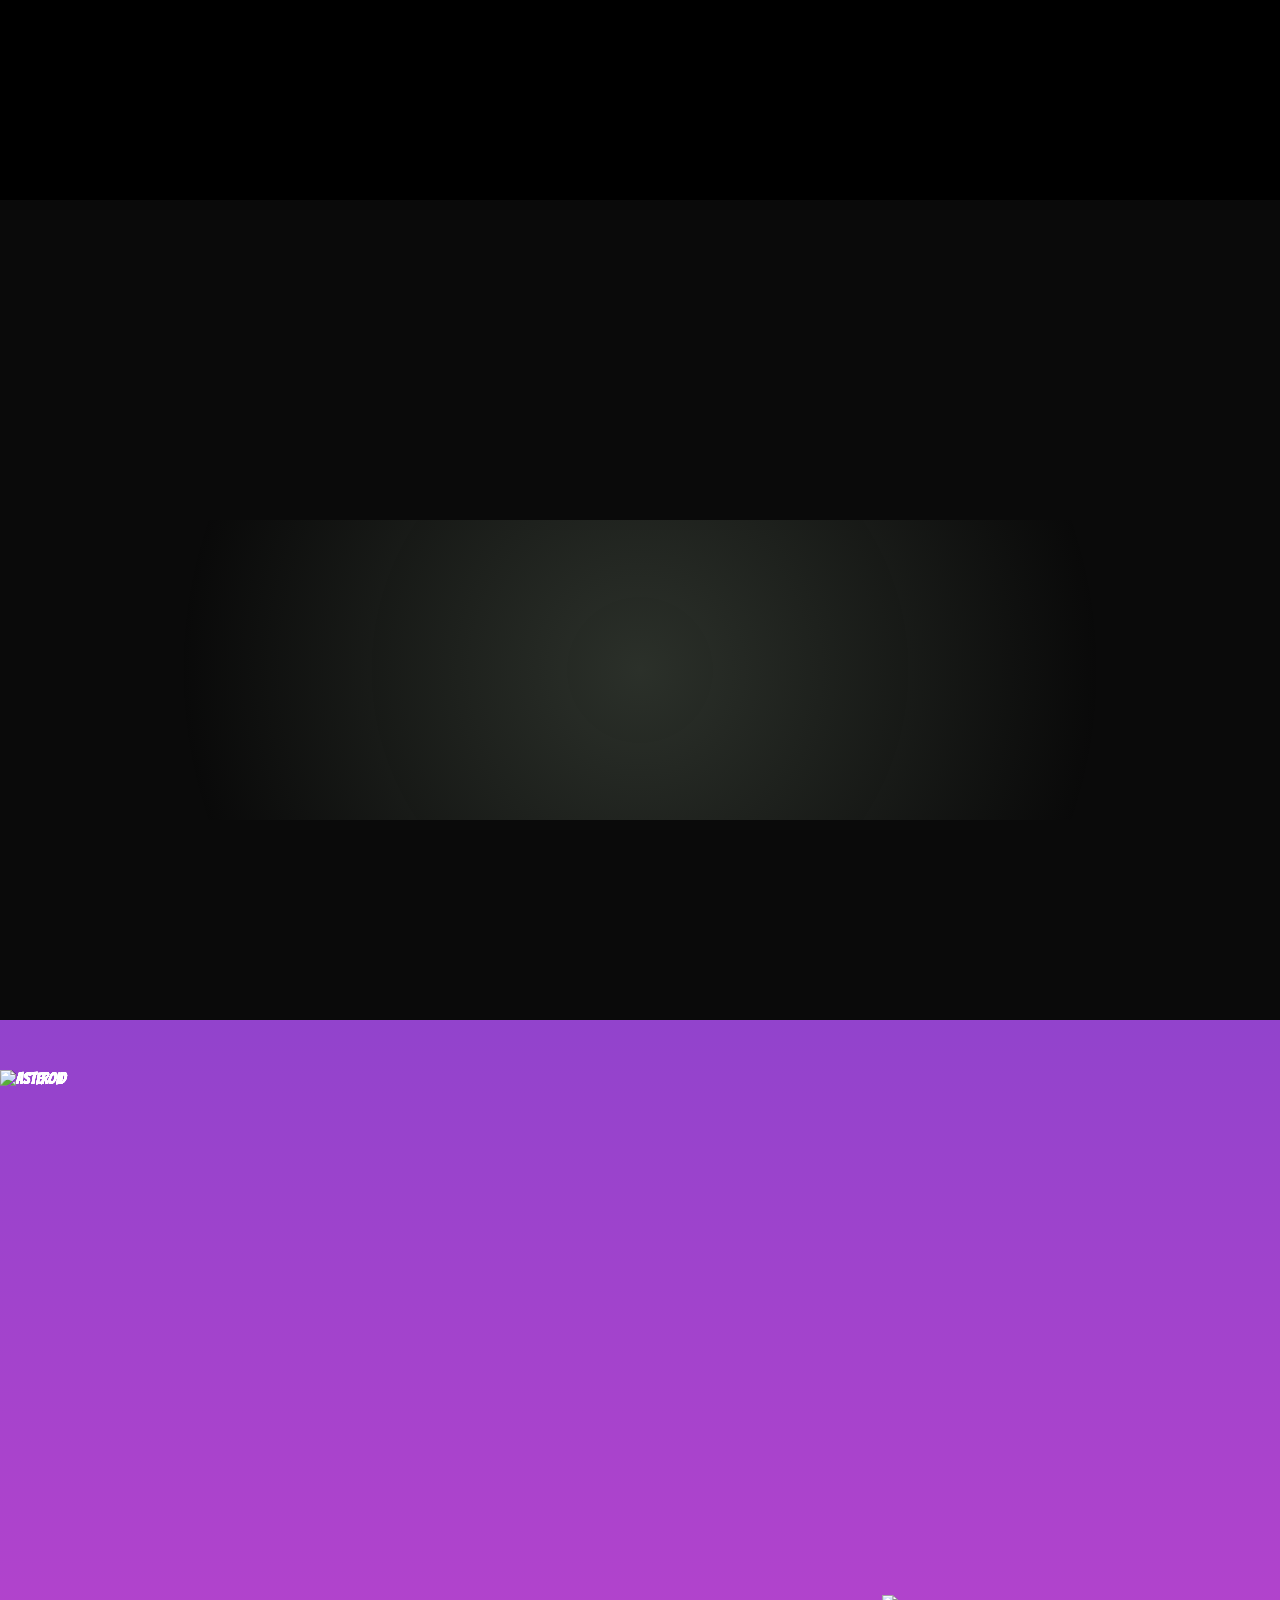
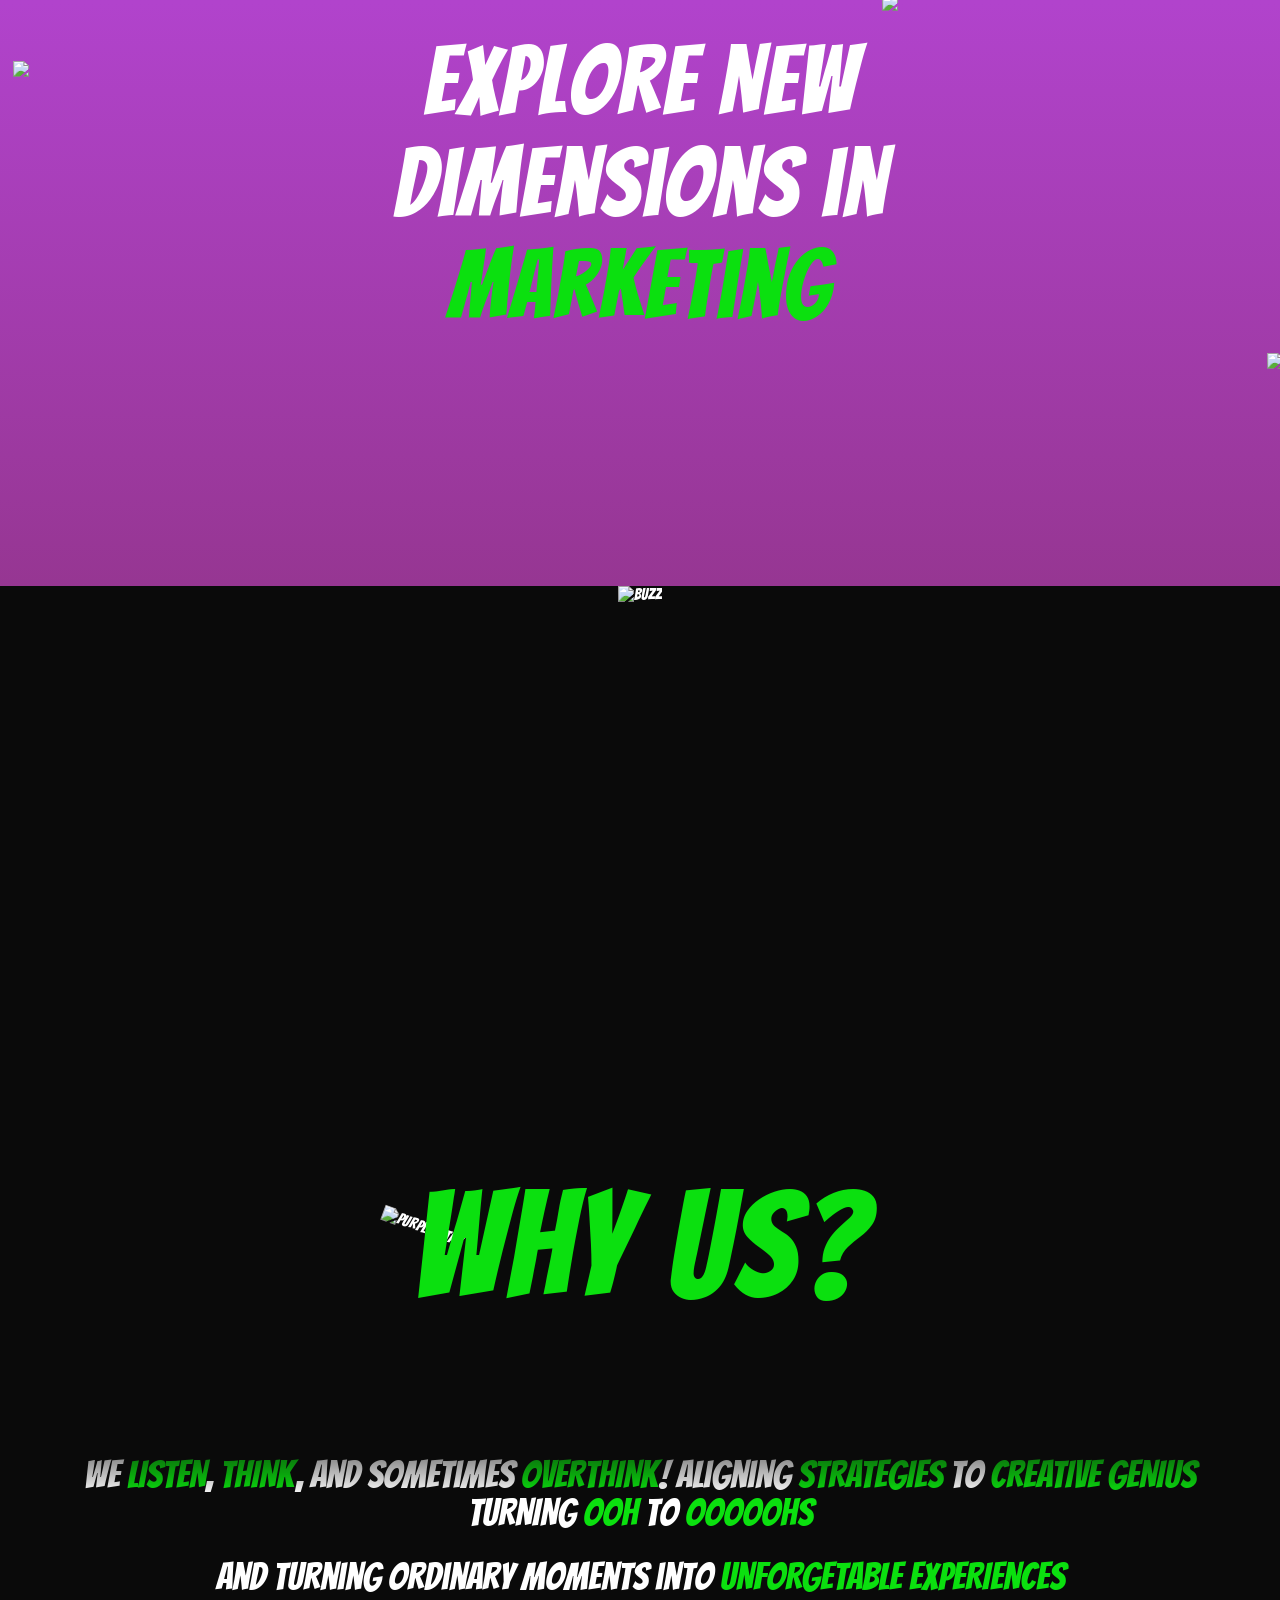
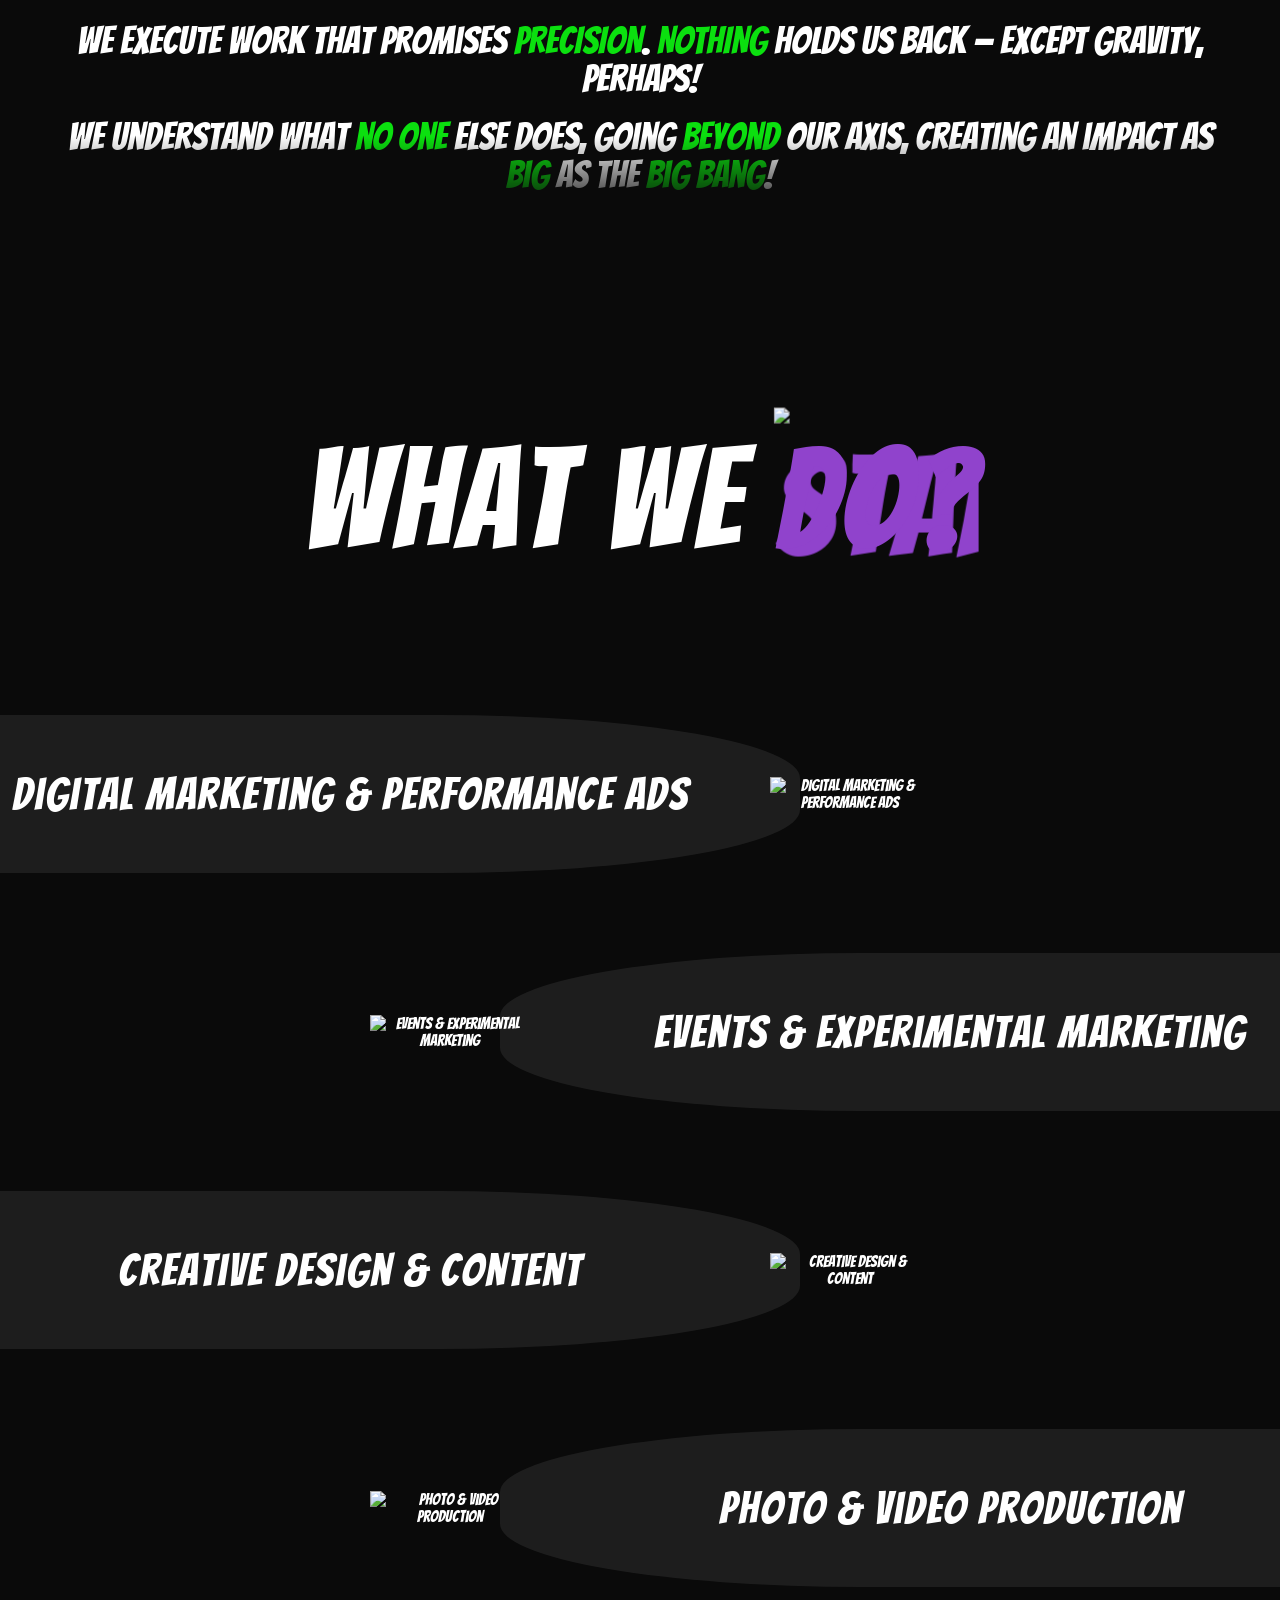
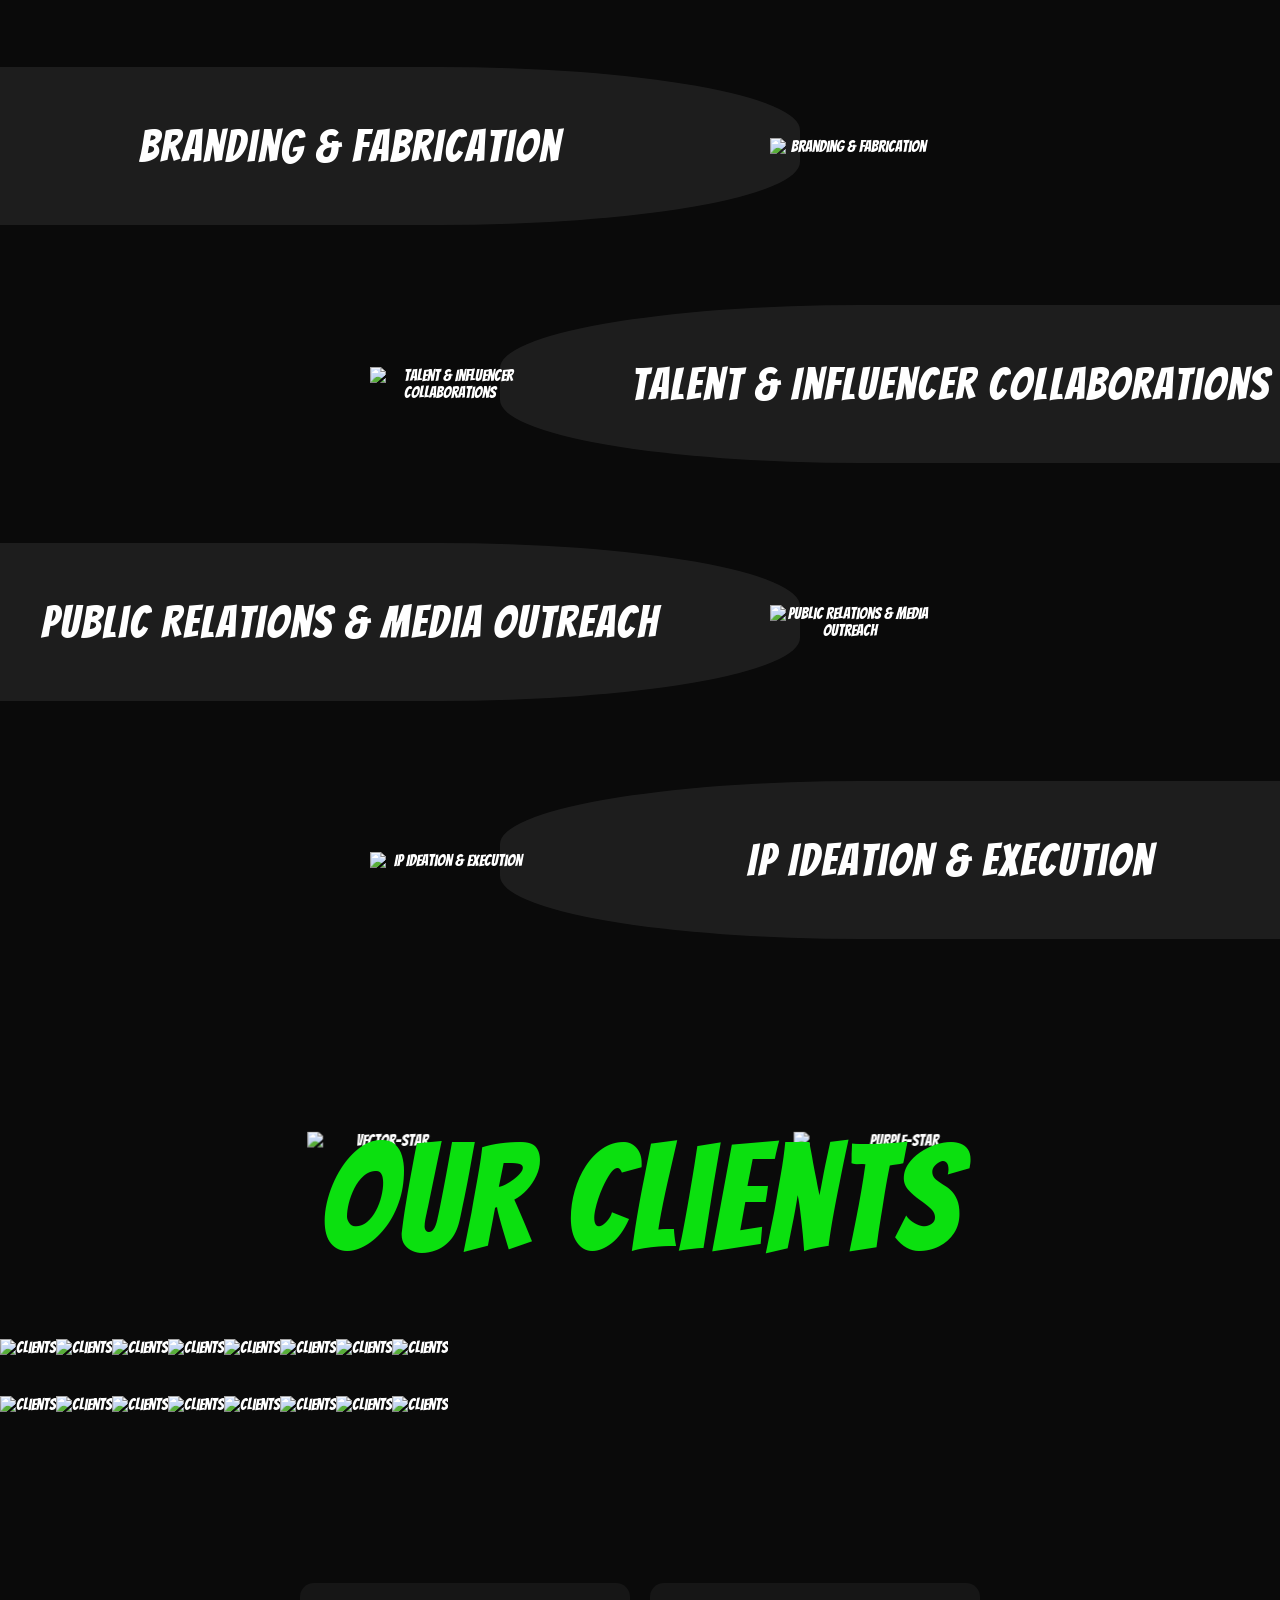
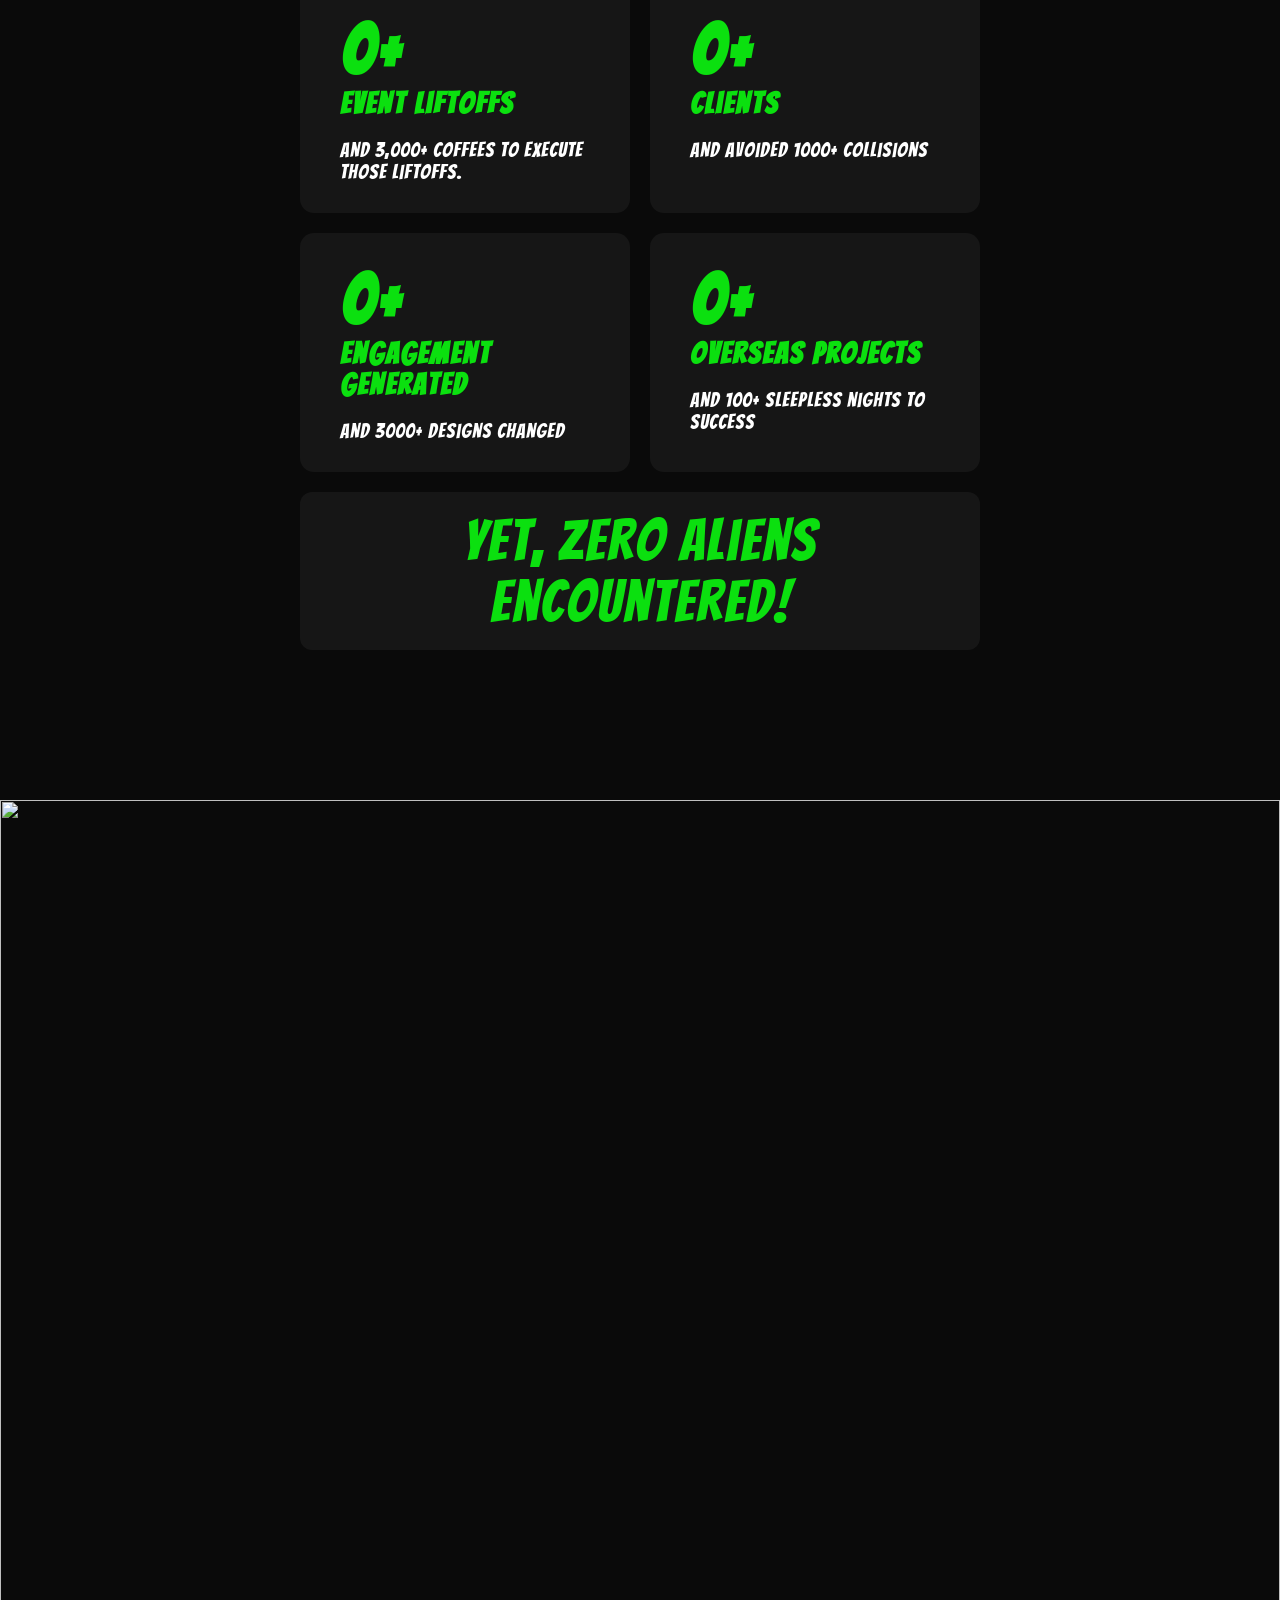
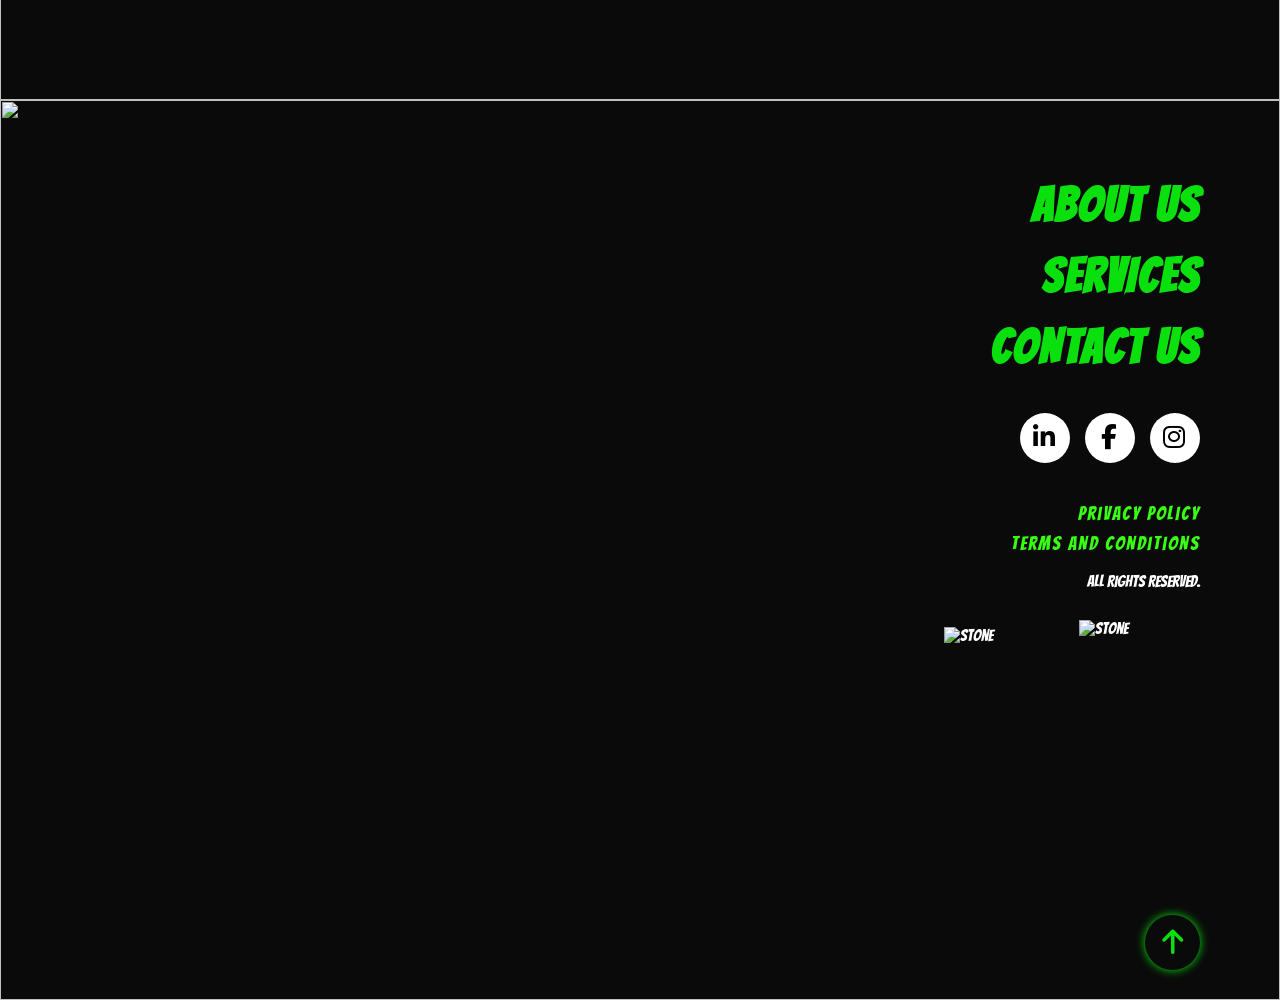
==== commit f0ec2862: "Add files via upload" ====
--- a/updated/index.html
+++ b/updated/index.html
@@ -58,7 +58,7 @@
       </a>
     </div>
     <div class="nav-right">
-      <button><a href="#" id="contactBtn">Contact Us</a></button>
+      <button><a href="#" class="contactBtn">Contact Us</a></button>
     </div>
   </nav>
   <!-- SIDE MENU OLD -->
@@ -103,7 +103,7 @@
       <li><a href="#why-us">Why Us</a></li>
 
       <li><a href="#services">Services</a></li>
-      <li><a href="#contact" id="contactBtn">Contact</a></li>
+      <li><a href="#" class="contactBtn">Contact</a></li>
     </ul>
   </div>
 
@@ -552,7 +552,7 @@
       <div class="footer-links">
         <a href="#why-us">ABOUT US</a>
         <a href="#services">SERVICES</a>
-        <a href="#contact" id="contactBtn">CONTACT US</a>
+        <a href="#" class="contactBtn">CONTACT US</a>
 
         <!-- Social Icons -->
         <div class="socials">
@@ -624,7 +624,7 @@
           <span>|</span>
           <a href="#services">SERVICES</a>
           <span>|</span>
-          <a href="#contact" id="contactBtn">CONTACT US</a>
+          <a href="#" class="contactBtn">CONTACT US</a>
         </div>
 
         <!-- Social Icons -->
--- a/updated/assets/css/style.css
+++ b/updated/assets/css/style.css
@@ -3011,4 +3011,160 @@
    .back-to-top {
     display: none;
   }
+}
+
+/* Contact form */
+/* CONTACT MODAL */
+
+.contact-modal {
+  position: fixed;
+  inset: 0;
+  z-index: 99999;
+  display: none;
+  align-items: center;
+  justify-content: center;
+}
+
+.contact-overlay {
+  position: absolute;
+  inset: 0;
+  background: rgba(0, 0, 0, 0.9);
+  backdrop-filter: blur(12px);
+}
+
+.contact-container {
+  position: relative;
+  width: 90%;
+  max-width: 1200px;
+  min-height: 650px;
+  z-index: 2;
+
+  display: grid;
+  grid-template-columns: 1fr 1fr;
+  overflow: hidden;
+
+  border: 1px solid rgba(255,255,255,.15);
+  background: rgba(255,255,255,.03);
+  backdrop-filter: blur(30px);
+
+  border-radius: 30px;
+}
+
+.contact-left {
+  padding: 80px;
+  display: flex;
+  flex-direction: column;
+  justify-content: center;
+}
+
+.contact-left h2 {
+  font-size: clamp(3rem,5vw,6rem);
+  color: var(--bold-color);
+  line-height: 1;
+  letter-spacing: 2px;
+  margin-bottom: 20px;
+  
+  text-transform: uppercase;
+}
+
+.contact-left p {
+  color: rgba(255, 255, 255, 0.82);
+  max-width: 500px;
+  font-size: 15px;
+  letter-spacing: 1px;
+}
+
+.contact-right {
+  padding: 80px 60px;
+}
+
+.field {
+  margin-bottom: 22px;
+}
+
+.field input,
+.field textarea,
+.field select {
+  width: 100%;
+  background: transparent;
+  border: none;
+  border-bottom: 1px solid rgba(255,255,255,.2);
+  color: white;
+  font-size: 20px;
+  padding: 18px 0;
+  letter-spacing: 1px;
+  outline: none;
+}
+
+.field textarea {
+  resize: none;
+  letter-spacing: 1px;
+}
+
+.field input::placeholder,
+.field textarea::placeholder {
+  color: rgba(255,255,255,.45);
+}
+
+.submit-btn {
+  width: 100%;
+  border: none;
+  cursor: pointer;
+  font-size: 20px;
+  background: white;
+  color: black;
+  padding: 18px;
+  letter-spacing: 2px;
+  font-weight: 700;
+  border-radius: 100px;
+  transition: .3s;
+}
+
+.submit-btn:hover {
+  transform: translateY(-3px);
+  background-color: var(--second-color);
+  color: #fff;
+}
+
+.close-contact {
+  position: absolute;
+  right: 25px;
+  top: 25px;
+  z-index: 10;
+
+  width: 50px;
+  height: 50px;
+
+  border: none;
+  border-radius: 50%;
+  cursor: pointer;
+
+  background: rgba(255,255,255,.08);
+  color: white;
+  font-size: 22px;
+}
+
+/* Mobile */
+
+@media (max-width: 991px) {
+
+  .contact-container {
+    width: 95%;
+    min-height: auto;
+    grid-template-columns: 1fr;
+    overflow-y: auto;
+    max-height: 90vh;
+  }
+
+  .contact-left {
+    padding: 60px 30px 20px;
+  }
+
+  .contact-right {
+    padding: 20px 30px 50px;
+  }
+
+  .contact-left h2 {
+    font-size: 42px;
+  }
 }
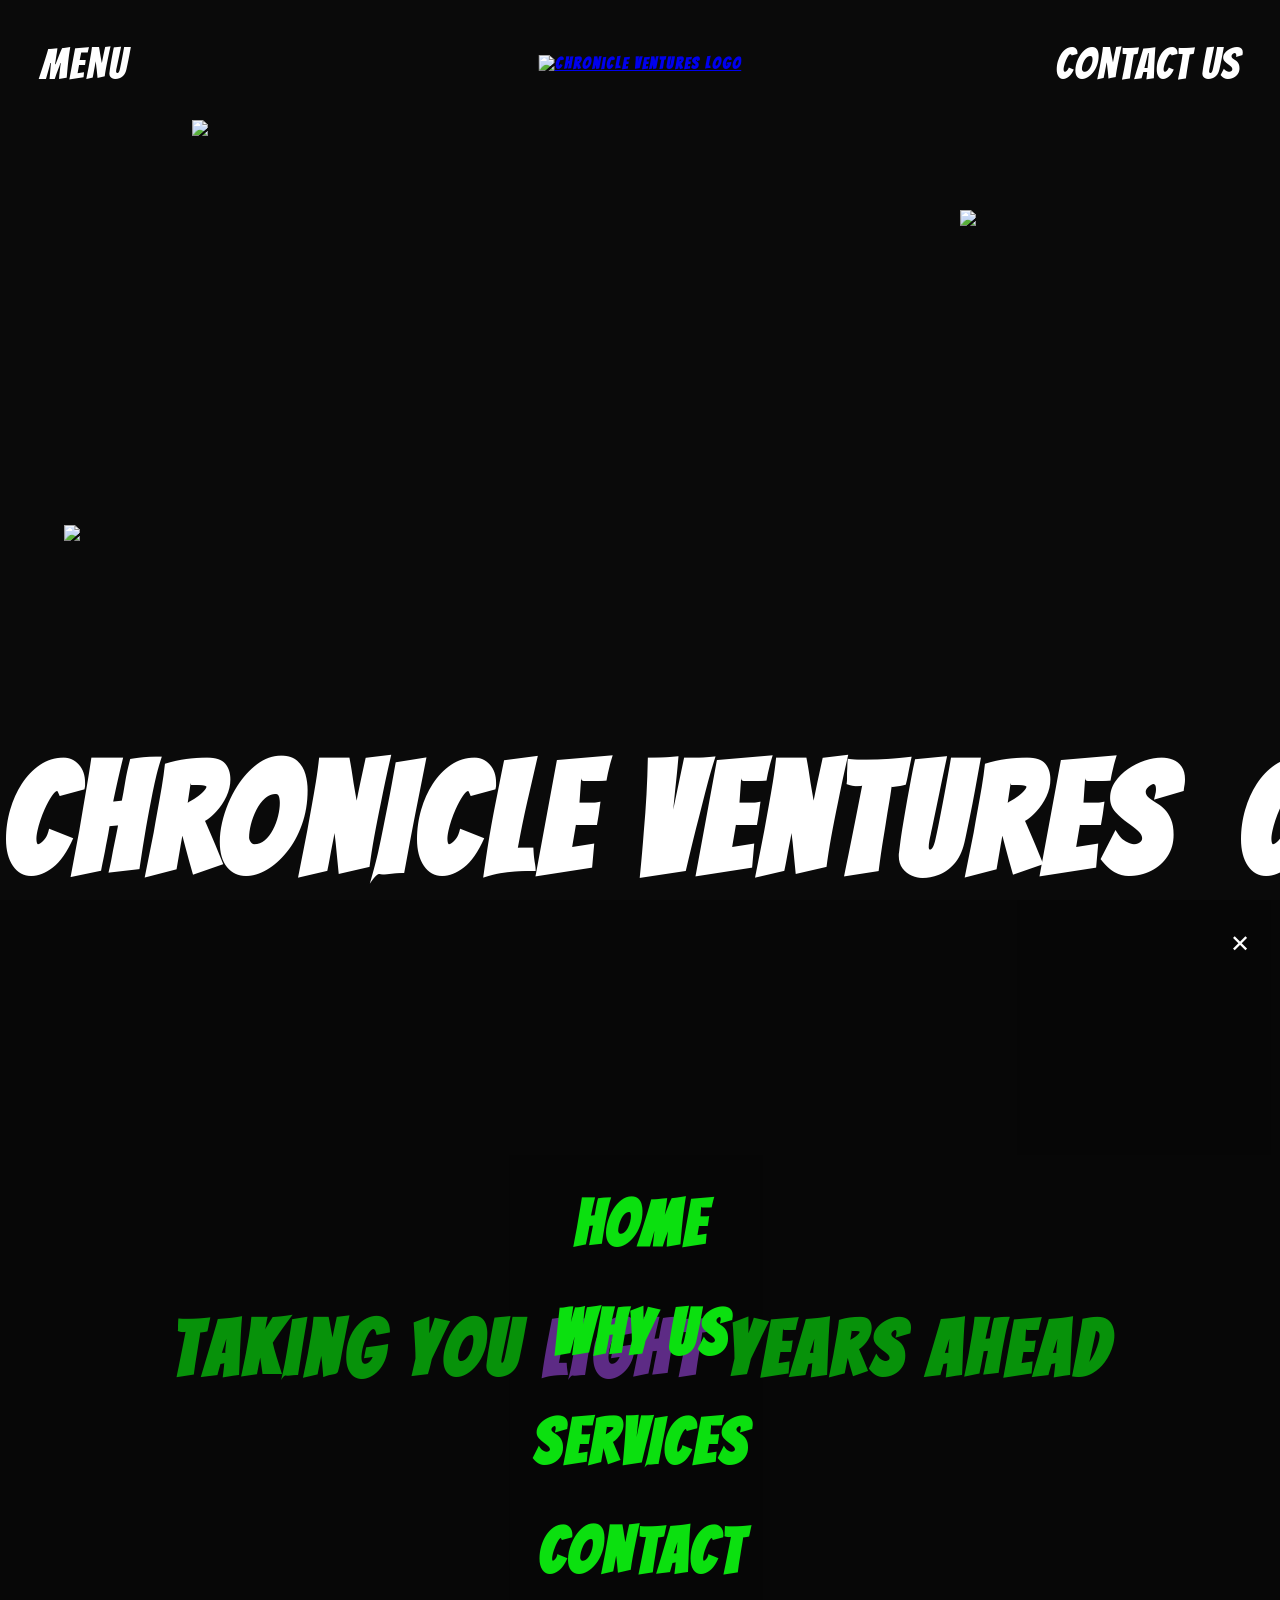
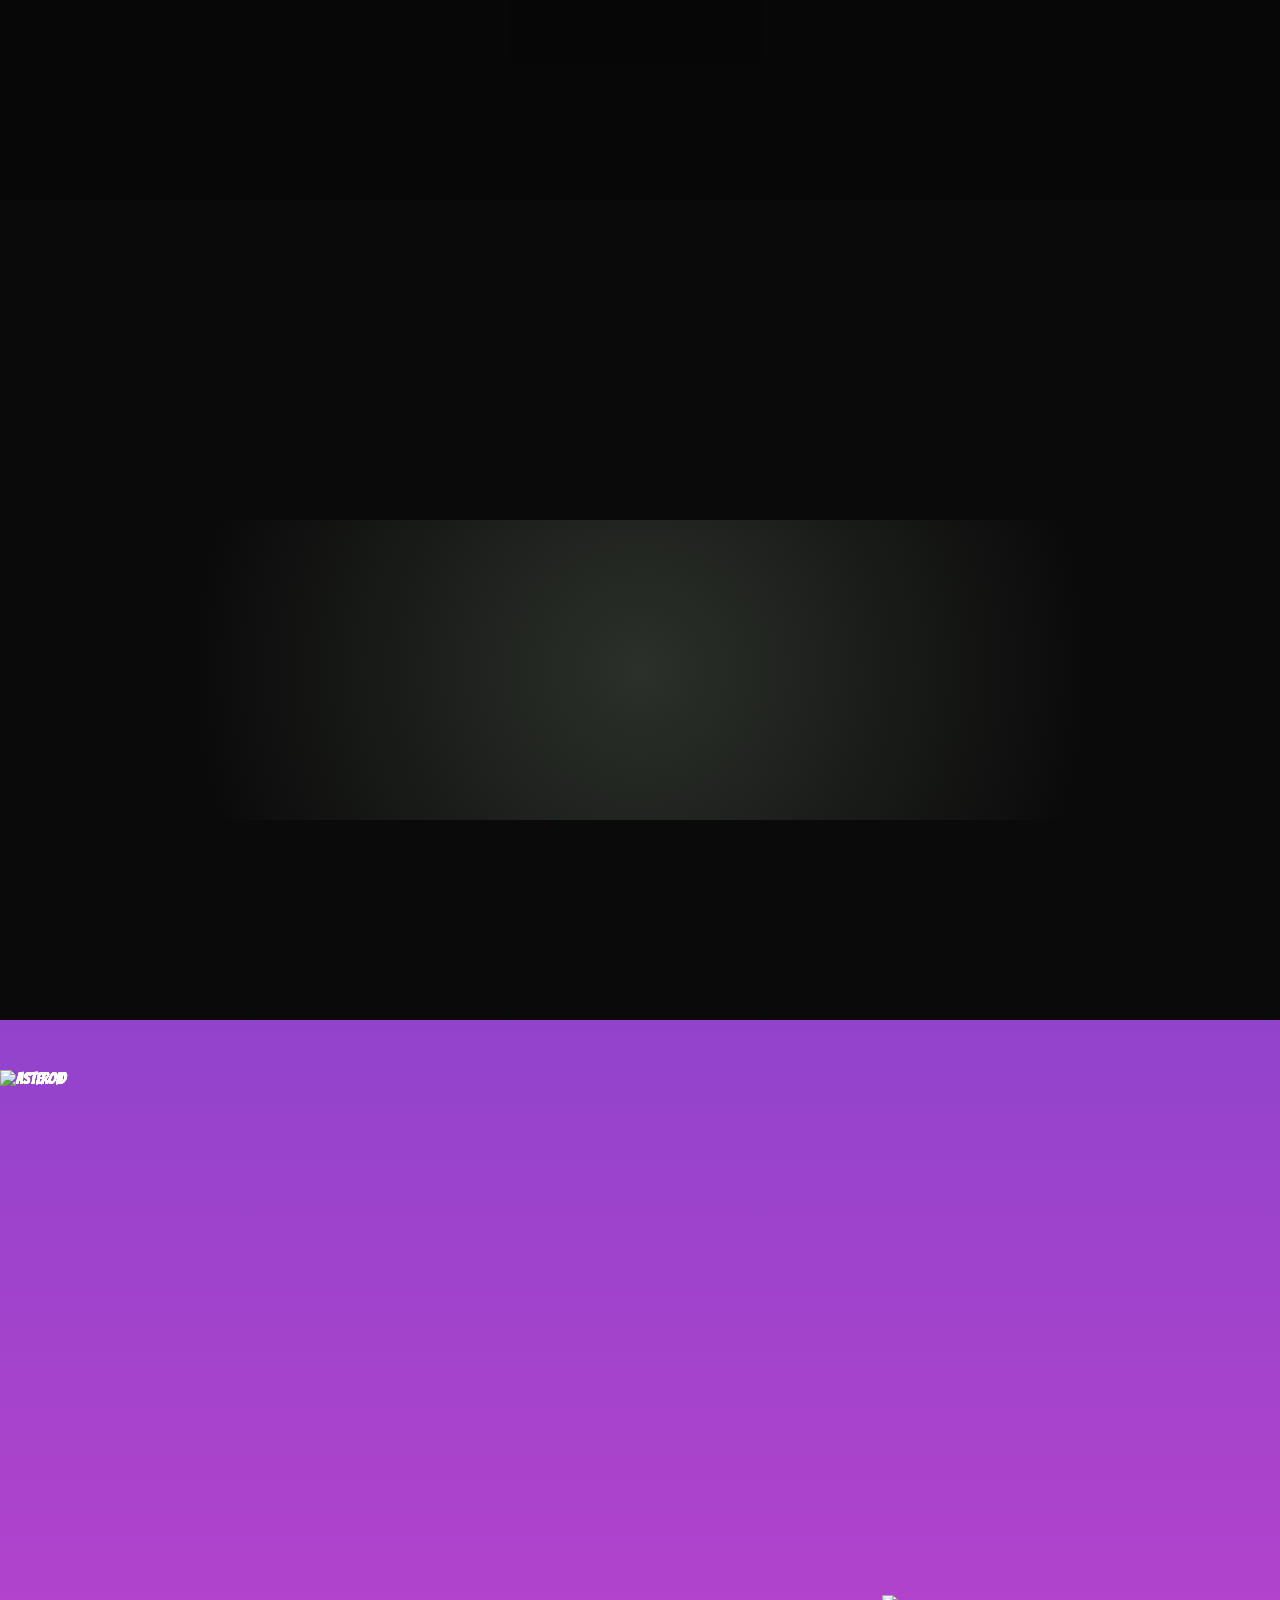
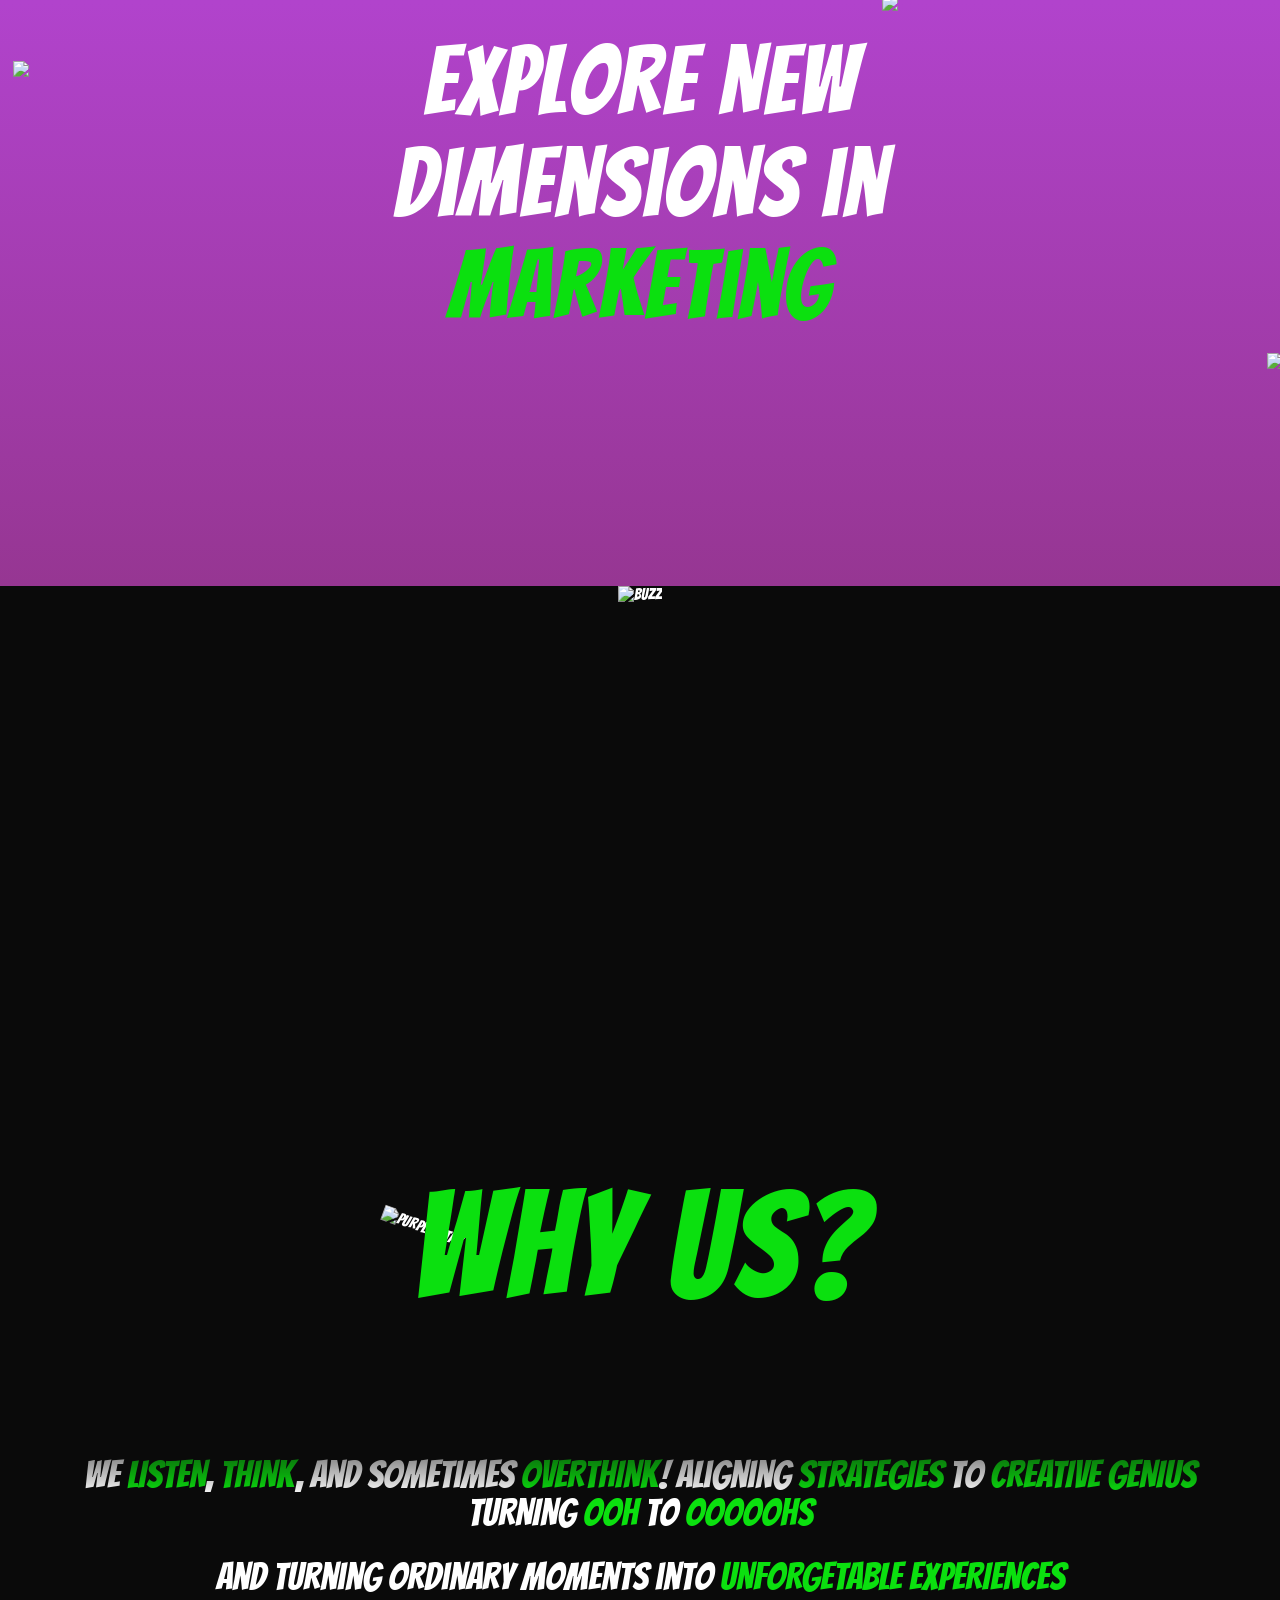
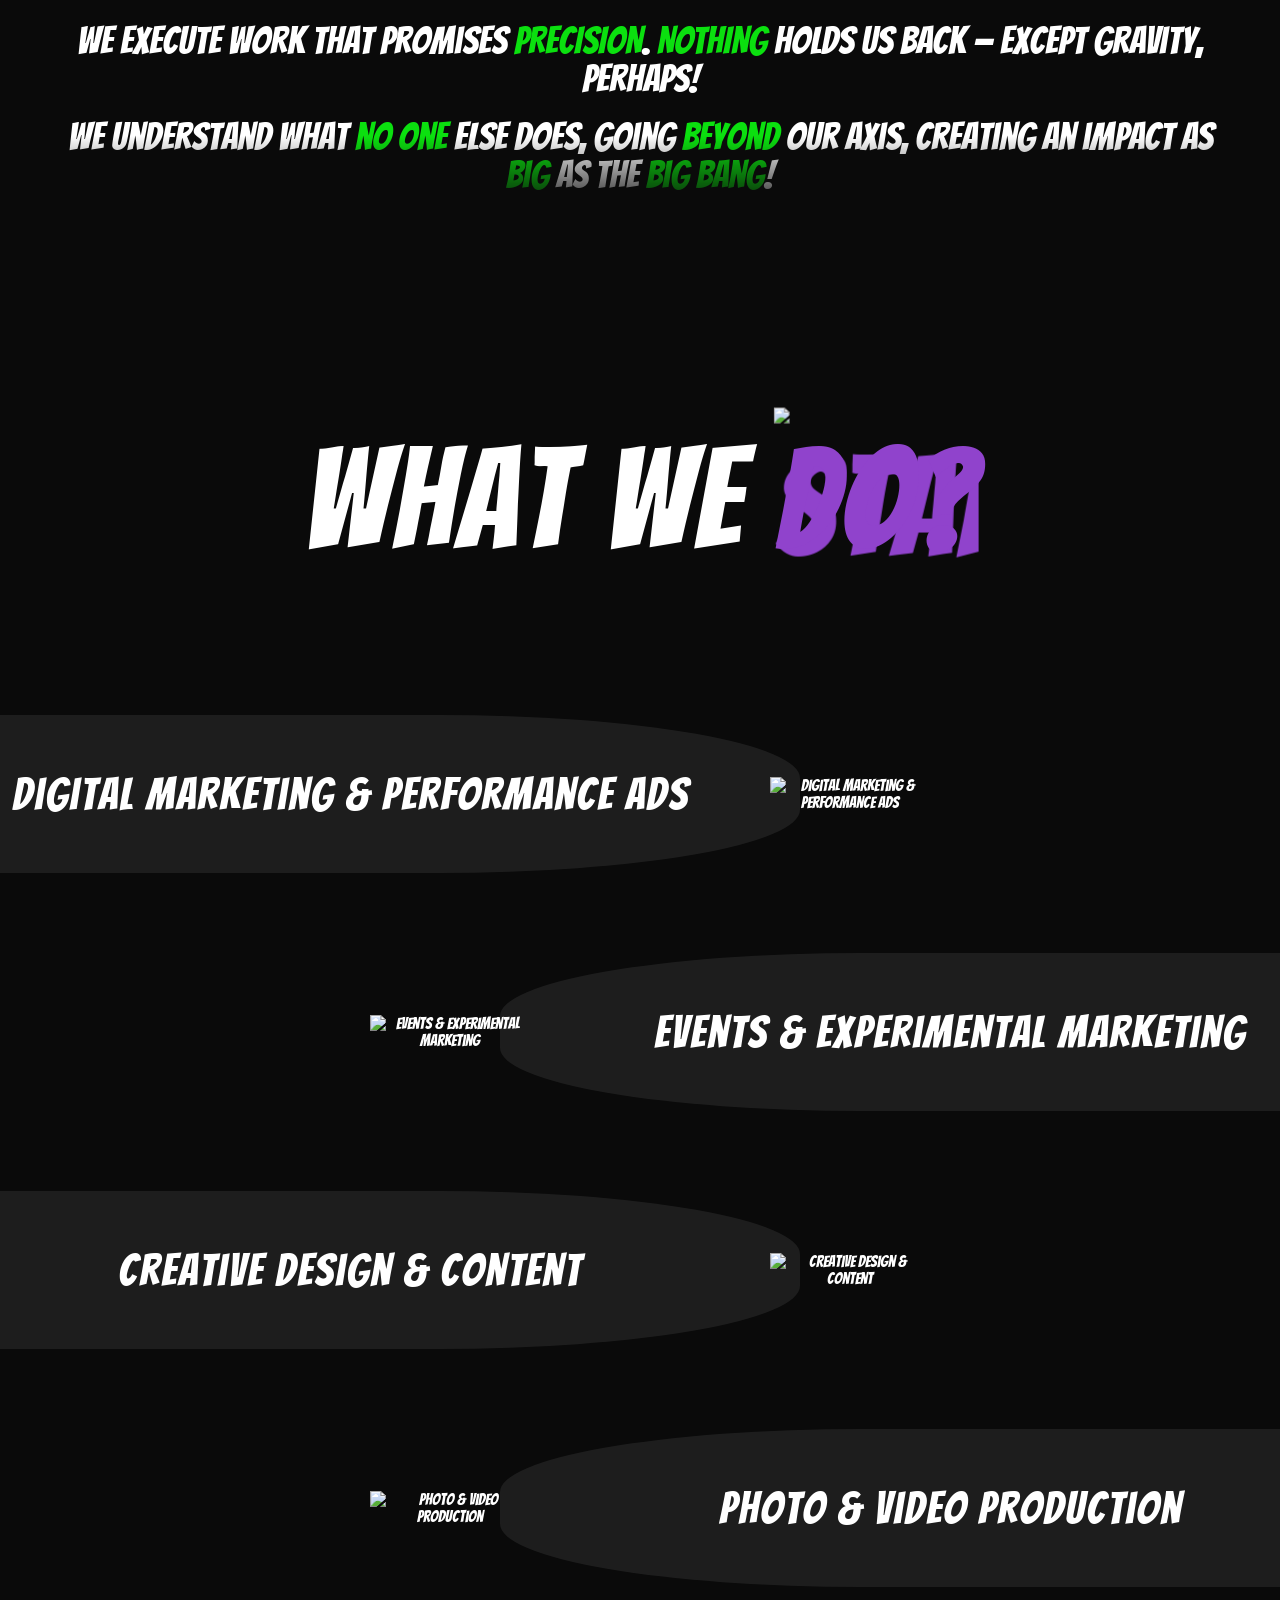
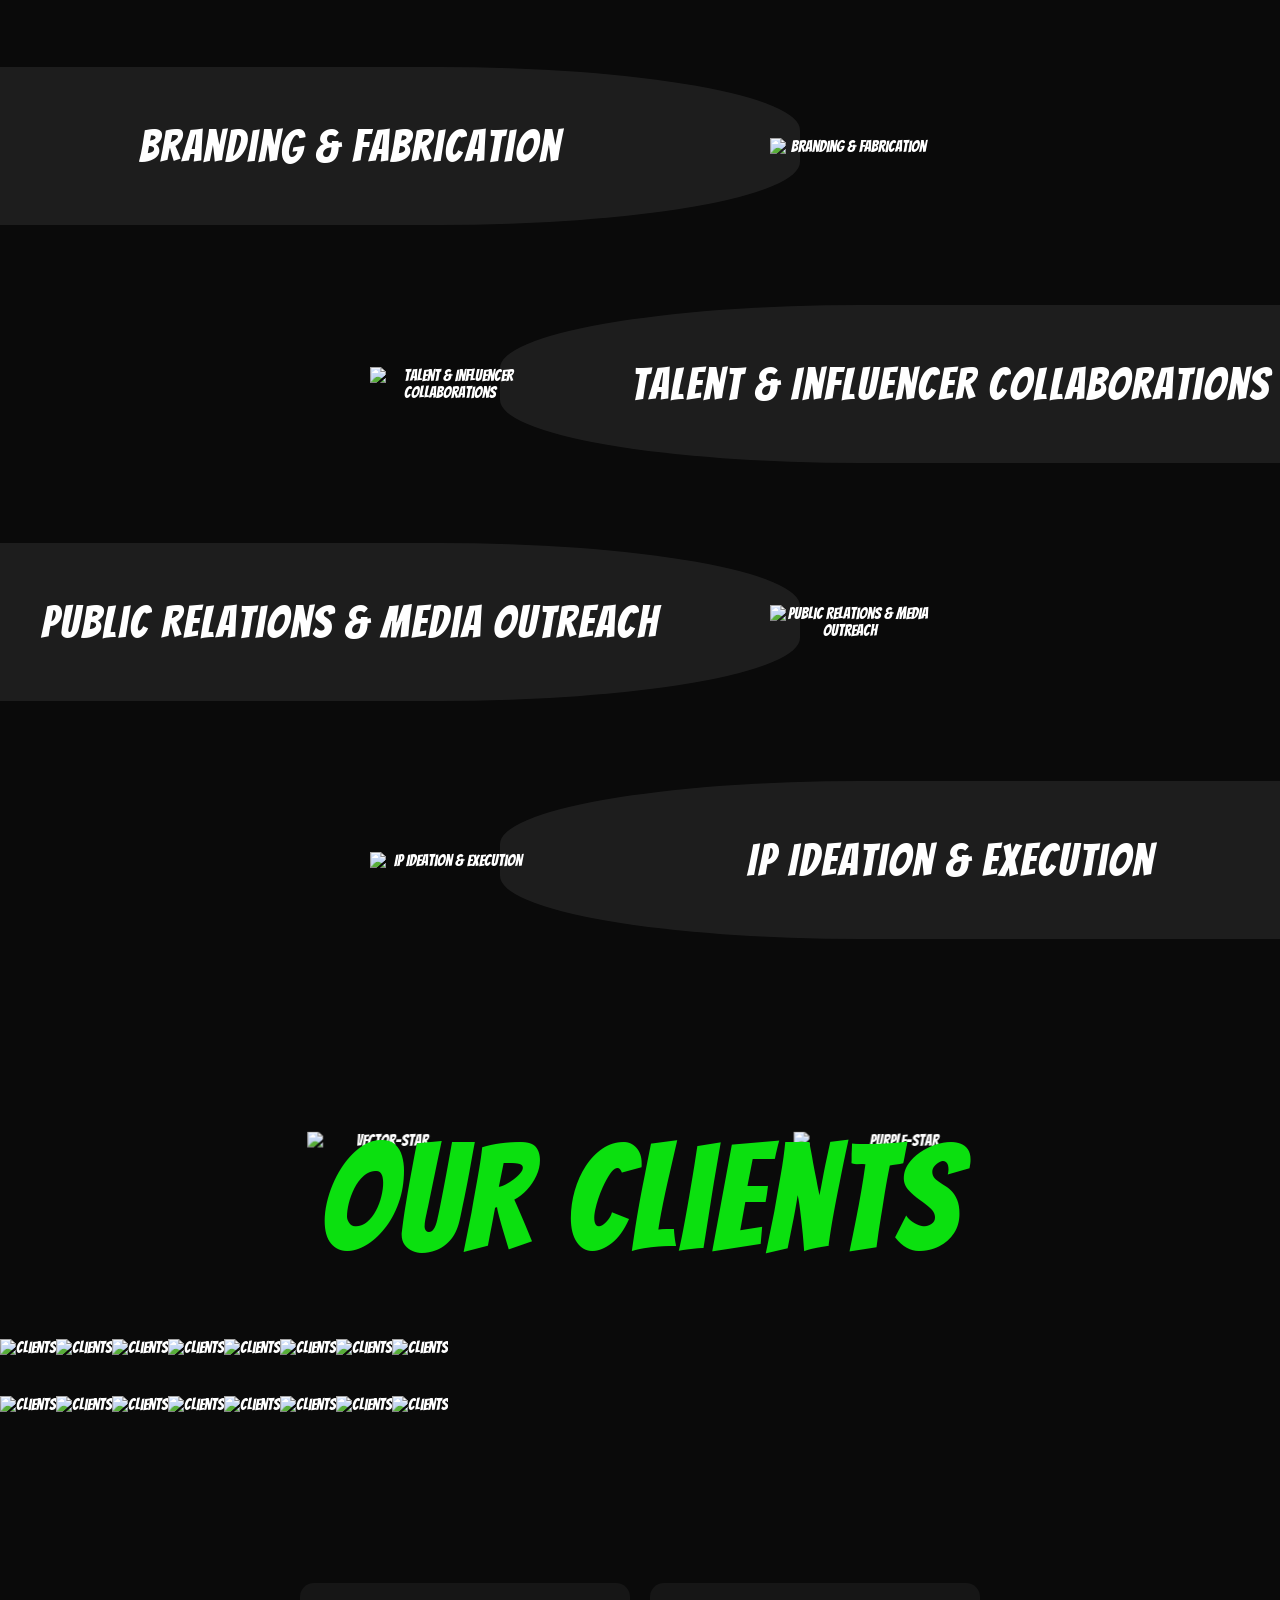
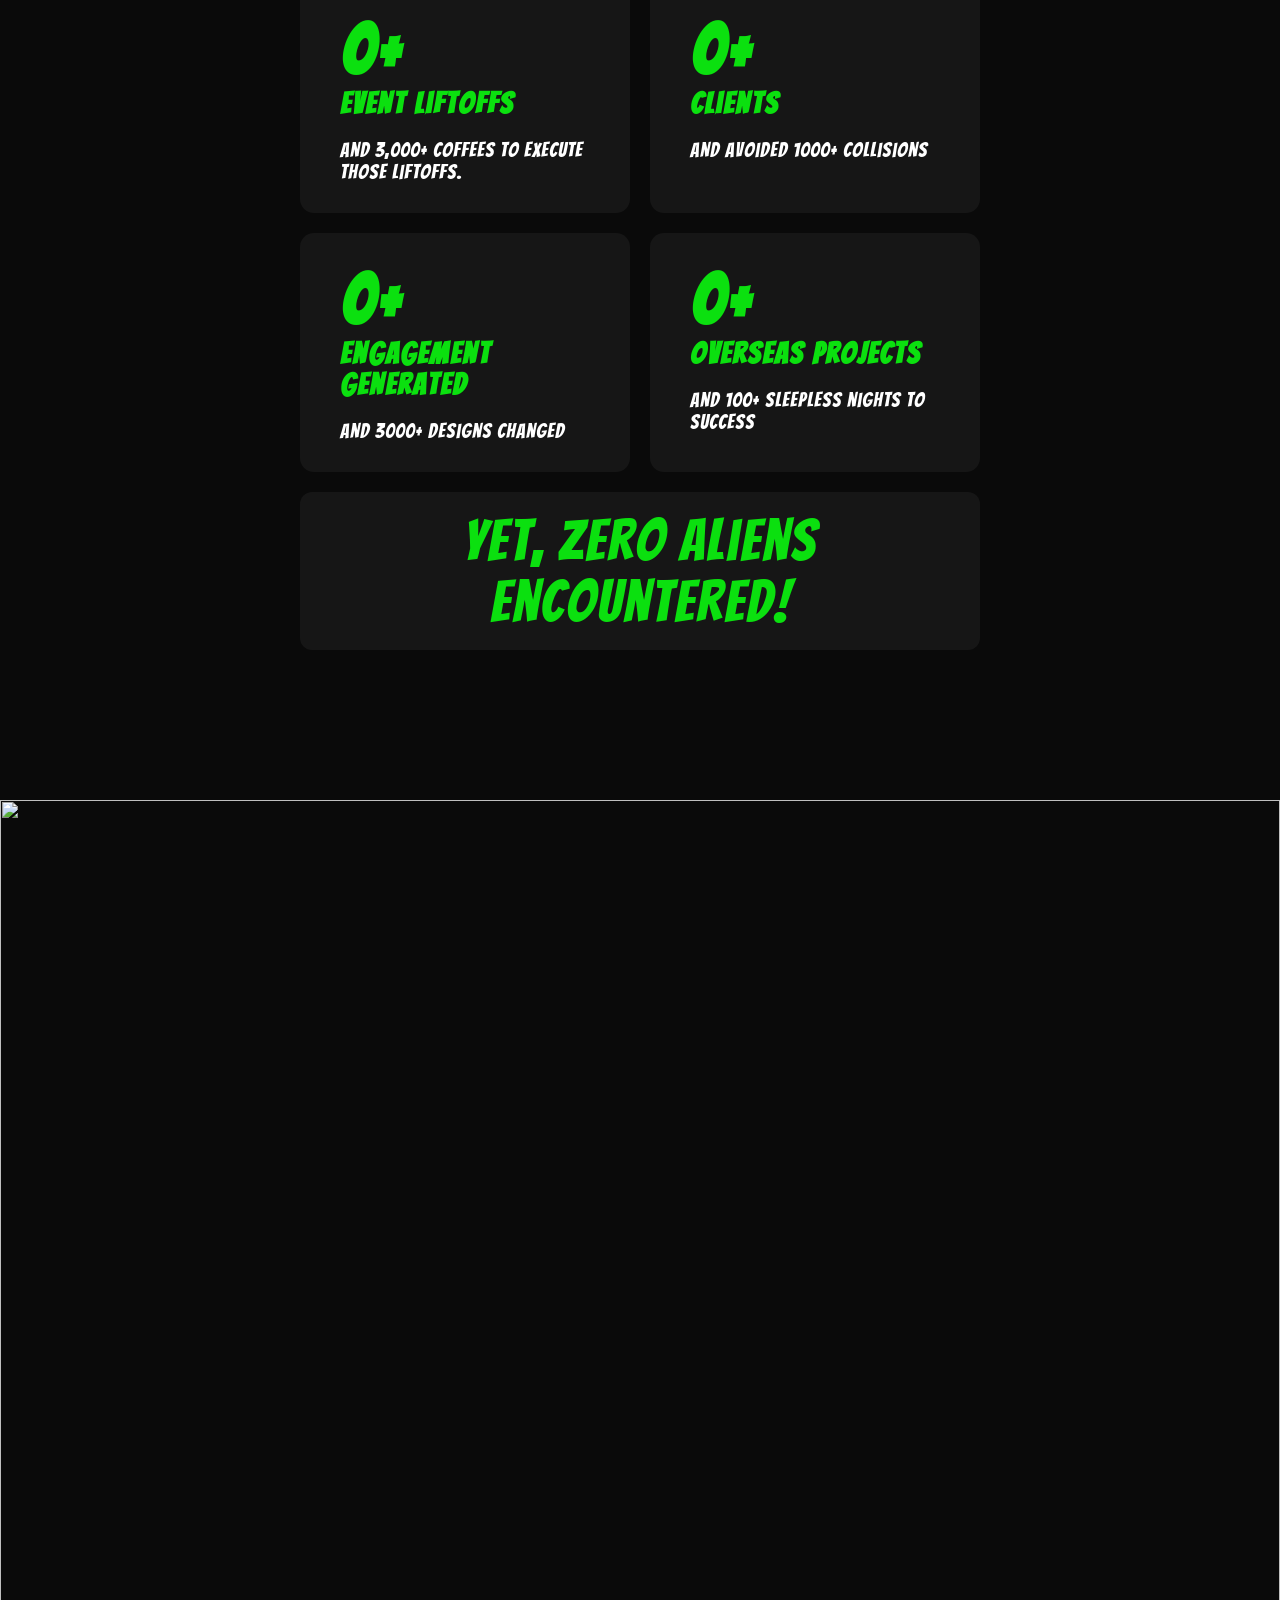
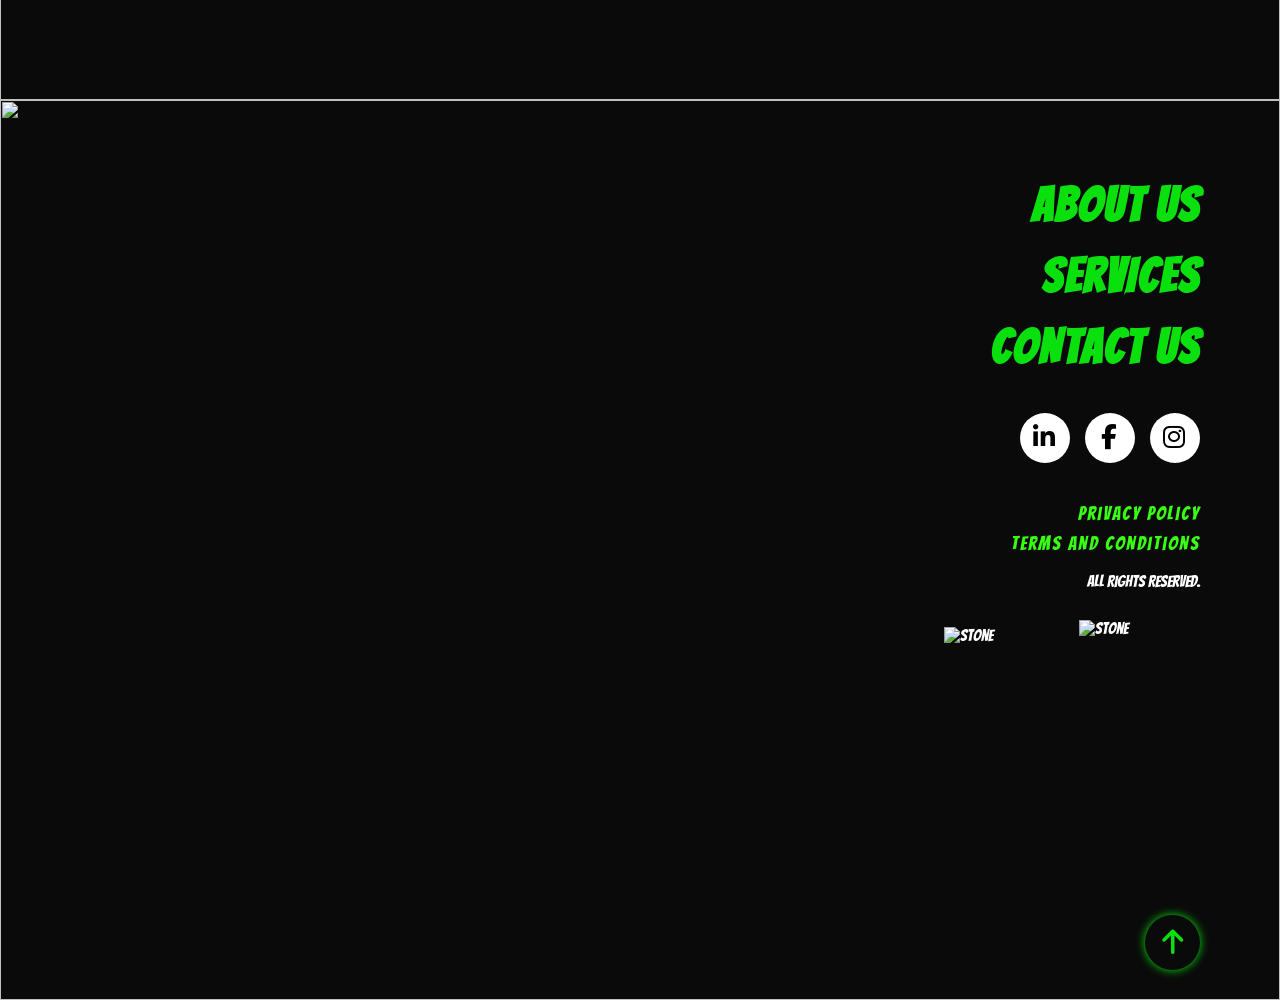
==== commit d6ff1247: "Add files via upload" ====
--- a/updated/index.html
+++ b/updated/index.html
@@ -3,13 +3,15 @@
 
 <head>
   <meta charset="UTF-8" />
-  <title>Chronicle Ventures</title>
+  <title>Chronicle Ventures | Integrated Marketing, Branding, Events & Digital Marketing Agency</title>
   <meta name="viewport" content="width=device-width, initial-scale=1.0" />
   <meta name="author" content="Chronicle Ventures">
+  <meta name="description"
+    content="Chronicle Ventures is an Integrated Marketing Communications Agency specializing in Digital Marketing, Performance Ads, Branding, Creative Content, Events, Experiential Marketing, PR, Influencer Collaborations, and Media Outreach.">
 
   <!-- CSS -->
   <link rel="stylesheet" href="assets/css/style.css" />
-  <link rel="stylesheet" href="assets/css/ipad.css" />
+  <!-- <link rel="stylesheet" href="assets/css/ipad.css" /> -->
 
   <!-- GSAP -->
   <script src="https://cdnjs.cloudflare.com/ajax/libs/gsap/3.12.2/gsap.min.js"></script>
@@ -37,6 +39,25 @@
 
   <!-- Canonical -->
   <link rel="canonical" href="https://chronicleventures.com/">
+
+  <!-- Open Graph Tags (Facebook, WhatsApp, LinkedIn) -->
+  <meta property="og:type" content="website">
+  <meta property="og:title" content="Integrated Marketing, Branding, Events & Digital Marketing Agency">
+  <meta property="og:description"
+    content="Chronicle Ventures is an Integrated Marketing Communications Agency specializing in Digital Marketing, Performance Ads, Branding, Creative Content, Events, Experiential Marketing, PR, Influencer Collaborations, and Media Outreach.">
+  <meta property="og:url" content="https://chronicleventures.com/
+">
+  <meta property="og:image" content="https://chronicleventures.com/assets/images/logo/og-image.jpg">
+  <meta property="og:site_name" content="Chronicle Ventures">
+
+
+  <!-- Twitter Card -->
+  <meta name="twitter:card" content="summary_large_image">
+  <meta name="twitter:title" content="Integrated Marketing, Branding, Events & Digital Marketing Agency">
+  <meta name="twitter:description"
+    content="Chronicle Ventures is an Integrated Marketing Communications Agency specializing in Digital Marketing, Performance Ads, Branding, Creative Content, Events, Experiential Marketing, PR, Influencer Collaborations, and Media Outreach.">
+  <meta name="twitter:image" content="https://chronicleventures.com/assets/images/logo/og-image.jpg">
+
 
 </head>
 
@@ -63,49 +84,34 @@
   </nav>
   <!-- SIDE MENU OLD -->
   <div class="side-menu">
+
     <div class="close-btn">✕</div>
 
-    <div class="space-scene">
-      <!-- VIDEO BACKGROUND -->
-      <video class="menu-bg-video" autoplay muted loop playsinline preload="metadata">
-        <source src="https://res.cloudinary.com/dgrqhkw0w/video/upload/v1777285527/star-video_p4yn8b.mp4"
-          type="video/mp4" />
-      </video>
-
-      <!-- Overlay -->
-      <div class="video-dark-overlay"></div>
-
-      <img src="https://res.cloudinary.com/dgrqhkw0w/image/upload/v1777456181/earth-desktop_tmxfmc.png"
-        class="earth-layer" alt="Earth" />
-
-      <!-- <video
-          class="earth-layer"
-          autoplay
-          muted
-          loop
-          playsinline
-          preload="metadata"
-        >
-          <source
-            src="https://res.cloudinary.com/dgrqhkw0w/video/upload/v1777358898/earth_cdezqb.webm"
-            type="video/mp4"
-          />
-        </video> -->
-
-      <img src="https://res.cloudinary.com/dgrqhkw0w/image/upload/v1777456181/earth-tab_v5nfvy.png"
-        class="earth-layer-tab" alt="Earth" />
-
-      <img src="https://res.cloudinary.com/dgrqhkw0w/image/upload/v1777456180/earth-mob_vrtyly.png"
-        class="earth-layer-mob" alt="Earth" />
-    </div>
-    <ul>
-      <li><a href="#home">Home</a></li>
-      <li><a href="#why-us">Why Us</a></li>
-
-      <li><a href="#services">Services</a></li>
-      <li><a href="#" class="contactBtn">Contact</a></li>
-    </ul>
-  </div>
+    <!-- background video -->
+    <video class="menu-bg-video" autoplay muted loop playsinline>
+        <source src="https://res.cloudinary.com/dgrqhkw0w/video/upload/v1777285527/star-video_p4yn8b.mp4" type="video/mp4">
+    </video>
+
+    <div class="video-dark-overlay"></div>
+
+    <!-- earth -->
+    <img
+        src="https://res.cloudinary.com/dgrqhkw0w/image/upload/v1777456181/earth-desktop_tmxfmc.png"
+        alt="Earth"
+        class="earth-layer"
+    >
+
+    <!-- menu -->
+    <div class="menu-content">
+        <ul>
+            <li><a href="#home">HOME</a></li>
+            <li><a href="#why-us">WHY US</a></li>
+            <li><a href="#services">SERVICES</a></li>
+            <li><a href="#contact" class="contactBtn">CONTACT</a></li>
+        </ul>
+    </div>
+
+</div>
 
   <!-- Contact Modal -->
   <div class="contact-modal">
@@ -564,8 +570,8 @@
 
         <!-- Bottom -->
         <div class="footer-bottom">
-          <a href="#">Privacy Policy</a>
-          <a href="#">Terms and Conditions</a>
+          <a href="privacy-policy.html">Privacy Policy</a>
+          <a href="terms-and-conditions.html">Terms and Conditions</a>
           <p>All Rights Reserved.</p>
         </div>
 
@@ -595,8 +601,8 @@
 
   <!-- Footer Mobile -->
   <div class="footer-mob">
-    <a href="#">Privacy Policy</a>
-    <a href="#">Terms and Conditions</a>
+    <a href="privacy-policy.html">Privacy Policy</a>
+    <a href="terms-and-conditions.html">Terms and Conditions</a>
     <p>All Rights Reserved.</p>
 
     <!-- Move to top button -->
@@ -642,9 +648,9 @@
 
         <!-- Bottom Links -->
         <div class="footer-bottom-links">
-          <a href="#">Privacy Policy</a>
+          <a href="privacy-policy.html">Privacy Policy</a>
           <span>|</span>
-          <a href="#">Terms and Conditions</a>
+          <a href="terms-and-conditions.html">Terms and Conditions</a>
         </div>
 
         <!-- Copyright -->
--- a/updated/assets/css/style.css
+++ b/updated/assets/css/style.css
@@ -152,13 +152,21 @@
   left: 0;
   width: 100%;
   height: 100vh;
-  padding: 120px 50px;
+  /* padding: 120px 50px; */
   z-index: 999;
 
   /* transform: translateX(-100%); */
   overflow: hidden;
   transform: translateY(100%);
+  inset: 0;
   /* visibility: hidden; */
+}
+.menu-content {
+  position: absolute;
+  left: 50%;
+  top: 55%;
+  transform: translate(-50%, -50%);
+  z-index: 10;
 }
 
 .space-scene {
@@ -289,8 +297,8 @@
 
   align-items: flex-start;
   /* margin-left: 50%; */
-  margin-top: 50px;
-  margin-top: clamp(60px, 10vh, 120px);
+  /* margin-top: 50px;
+  margin-top: clamp(60px, 10vh, 120px); */
   align-items: center;
 }
 
@@ -425,7 +433,9 @@
 }
 
 /* Tablet / Ipad  */
-@media (max-width: 1024px) {
+/* @media (max-width: 1024px) { */
+
+@media (max-height: 900px) {
 
   .side-menu {
     padding: 120px 30px;
@@ -433,7 +443,7 @@
 
   .side-menu ul {
     /* margin-left: 40px; */
-    margin-top: 220px;
+    margin-top: 15px;
   }
 
   .astronaut {
@@ -3155,6 +3165,20 @@
     overflow-y: auto;
     max-height: 90vh;
   }
+  .close-contact {
+    position: absolute;
+    right: 15px;
+    top: 5px;
+    z-index: 10;
+    width: 50px;
+    height: 50px;
+    border: none;
+    border-radius: 50%;
+    cursor: pointer;
+    background: rgba(255, 255, 255, .08);
+    color: white;
+    font-size: 22px;
+}
 
   .contact-left {
     padding: 60px 30px 20px;
@@ -3165,6 +3189,142 @@
   }
 
   .contact-left h2 {
-    font-size: 42px;
-  }
+    font-size: 28px;
+  }
+  .contact-left p{
+    font-size: 12px;
+  }
+  .field input,
+.field textarea,
+.field select{
+  font-size: 15px;
+  padding: 12px;
+}
+.submit-btn{
+  font-size: 15px;
+  padding: 11px;
+}
+}
+
+
+
+/* Privacy Policy */
+
+
+
+.privacy-hero{
+    /* padding:140px 0 80px; */
+    margin: 180px 0 80px 0;
+    text-align:center;
+    z-index: 1;
+    border-bottom:3px solid rgba(255,255,255,.1);
+}
+.privacy-hero .container{
+    width:90%;
+    max-width:1200px;
+    margin:auto;
+}
+.privacy-hero h1{
+    font-size:clamp(2rem,4vw,6rem);
+    margin-bottom:10px;
+    letter-spacing: 2px;
+    color: var(--bold-color);
+}
+
+.privacy-content{
+    padding:10px 0;
+    border-bottom:3px solid rgba(255,255,255,.1);
+    
+}
+.privacy-content .container{
+    width:90%;
+    max-width:1200px;
+    margin:auto;
+}
+.privacy-content p{
+    font-size:1.4rem;
+    /* opacity:.8; */
+    letter-spacing: 2px;
+}
+.privacy-content span{
+    opacity:.6;
+    font-size:1rem;
+    letter-spacing: 2px;
+}
+.policy-block{
+    margin-bottom:60px;
+}
+
+.policy-block h2{
+    font-size:2rem;
+    margin-bottom:20px;
+    color:#fff;
+    letter-spacing: 2px;
+}
+
+.policy-block h3{
+  font-size:1.8rem;
+    margin:25px 0 15px;
+    color:#ddd;
+    letter-spacing: 2px;
+}
+
+.policy-block p{
+    color:#cfcfcf;
+    margin-bottom:15px;
+    letter-spacing: 2px;
+}
+
+.policy-block ul{
+    padding-left:20px;
+}
+
+.policy-block li{
+    color:#cfcfcf;
+    margin-bottom:10px;
+    letter-spacing: 2px;
+}
+
+.footer-notice{
+    margin-top:80px;
+    padding:30px;
+    border:1px solid rgba(255,255,255,.1);
+    background:rgba(255,255,255,.03);
+    border-radius:20px;
+}
+
+.footer-notice h3{
+    margin-bottom:15px;
+}
+
+@media(max-width:768px){
+
+    .privacy-hero{
+        /* padding:20px 0 60px; */
+        margin: 120px 0 30px;
+    }
+
+    .privacy-content{
+        padding:10px 0;
+    }
+
+    .policy-block h2{
+        font-size:1.2rem;
+        letter-spacing: 2px;
+    }
+    .policy-block h3{
+  font-size:1.1rem;
+    }
+    .policy-content span{
+      font-size: 1rem;
+      letter-spacing: 2px;
+    }
+    .privacy-content p{
+      font-size: 0.9rem;
+      letter-spacing: 2px;
+    }
+
+    .footer-notice{
+        padding:20px;
+    }
 }
